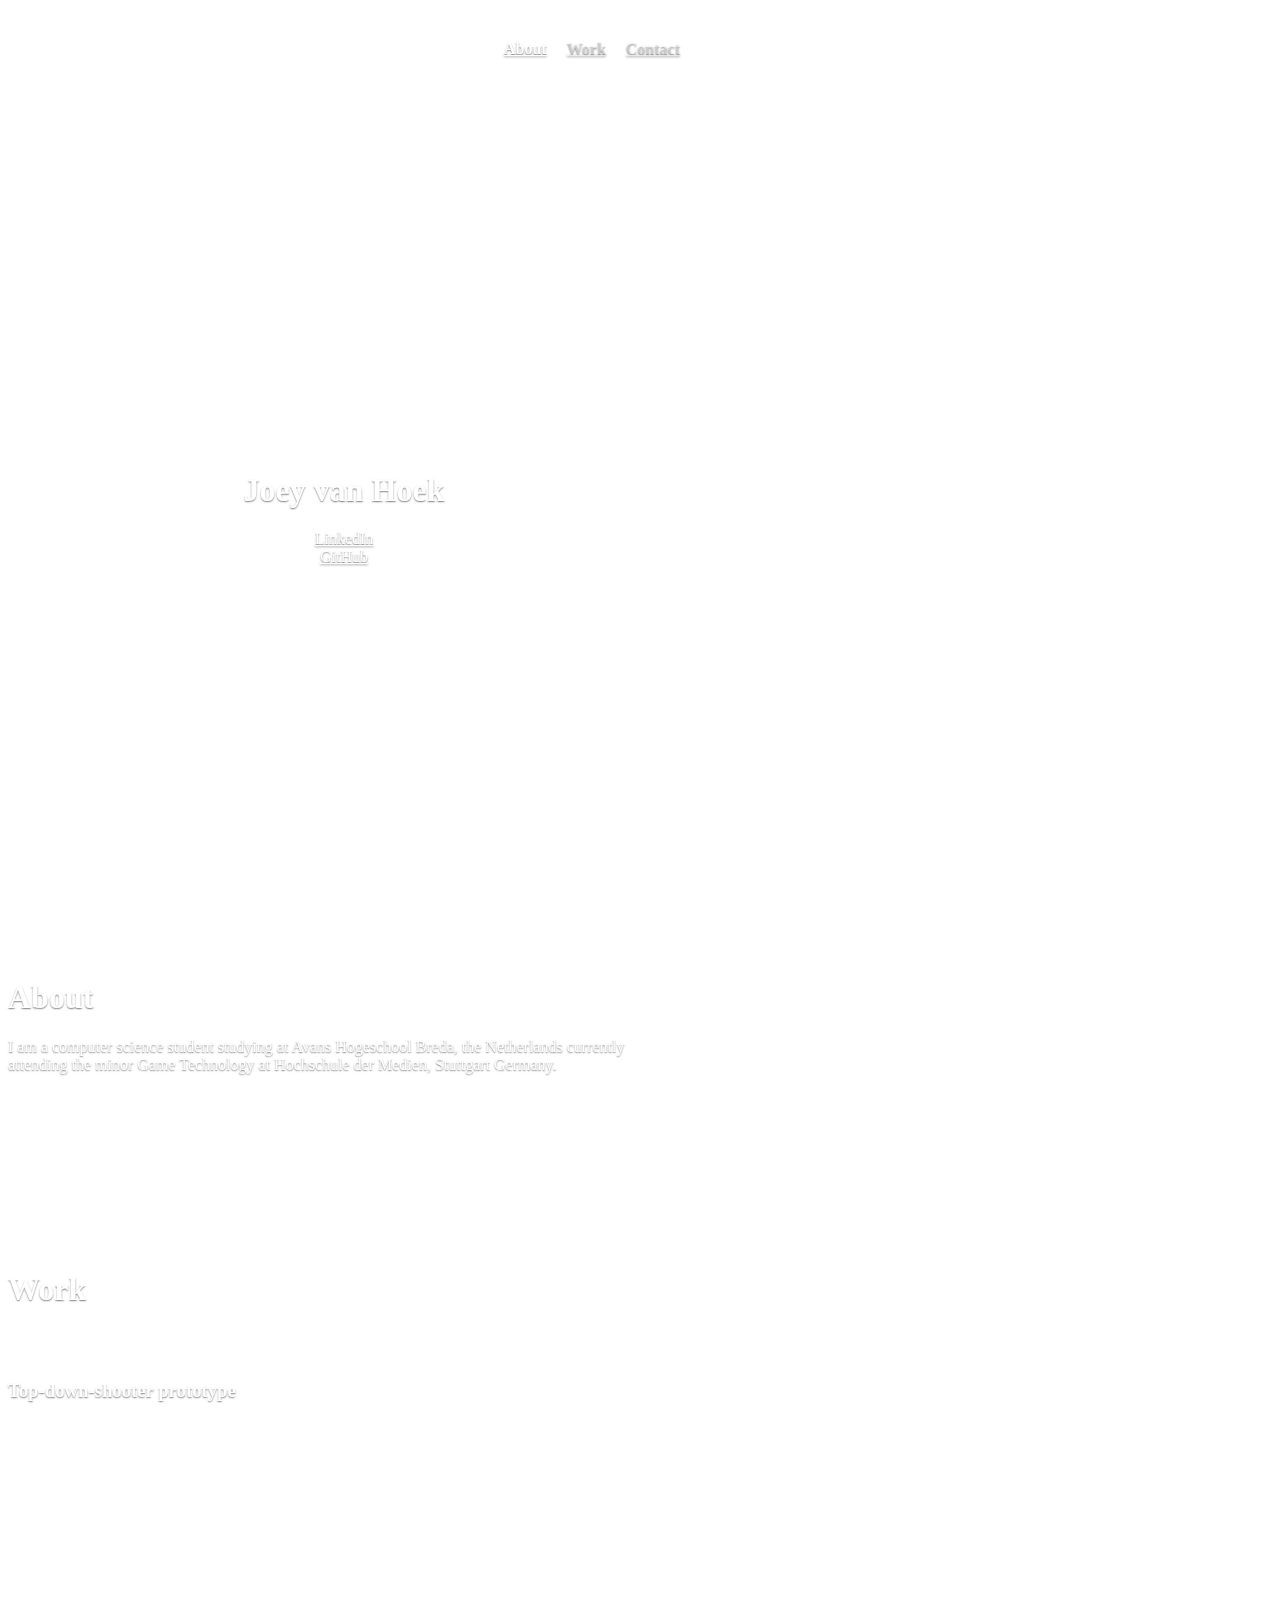
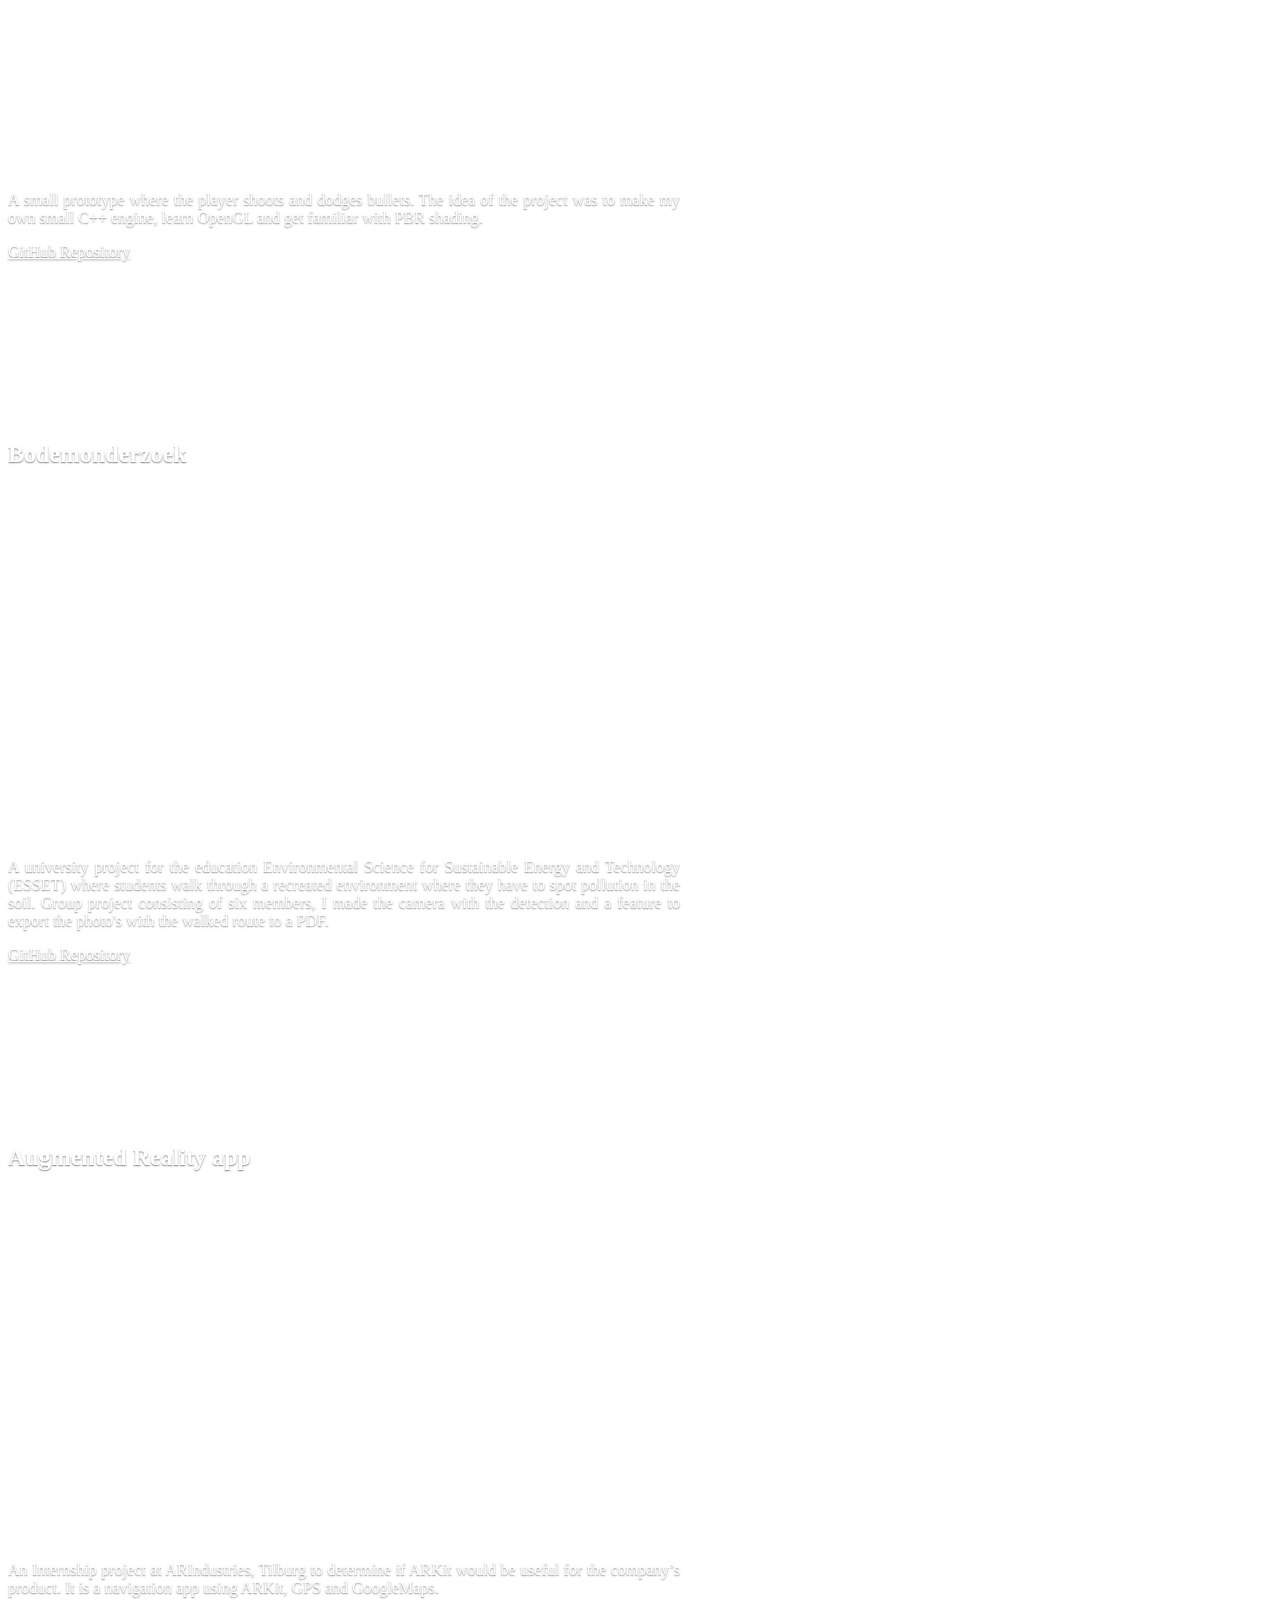
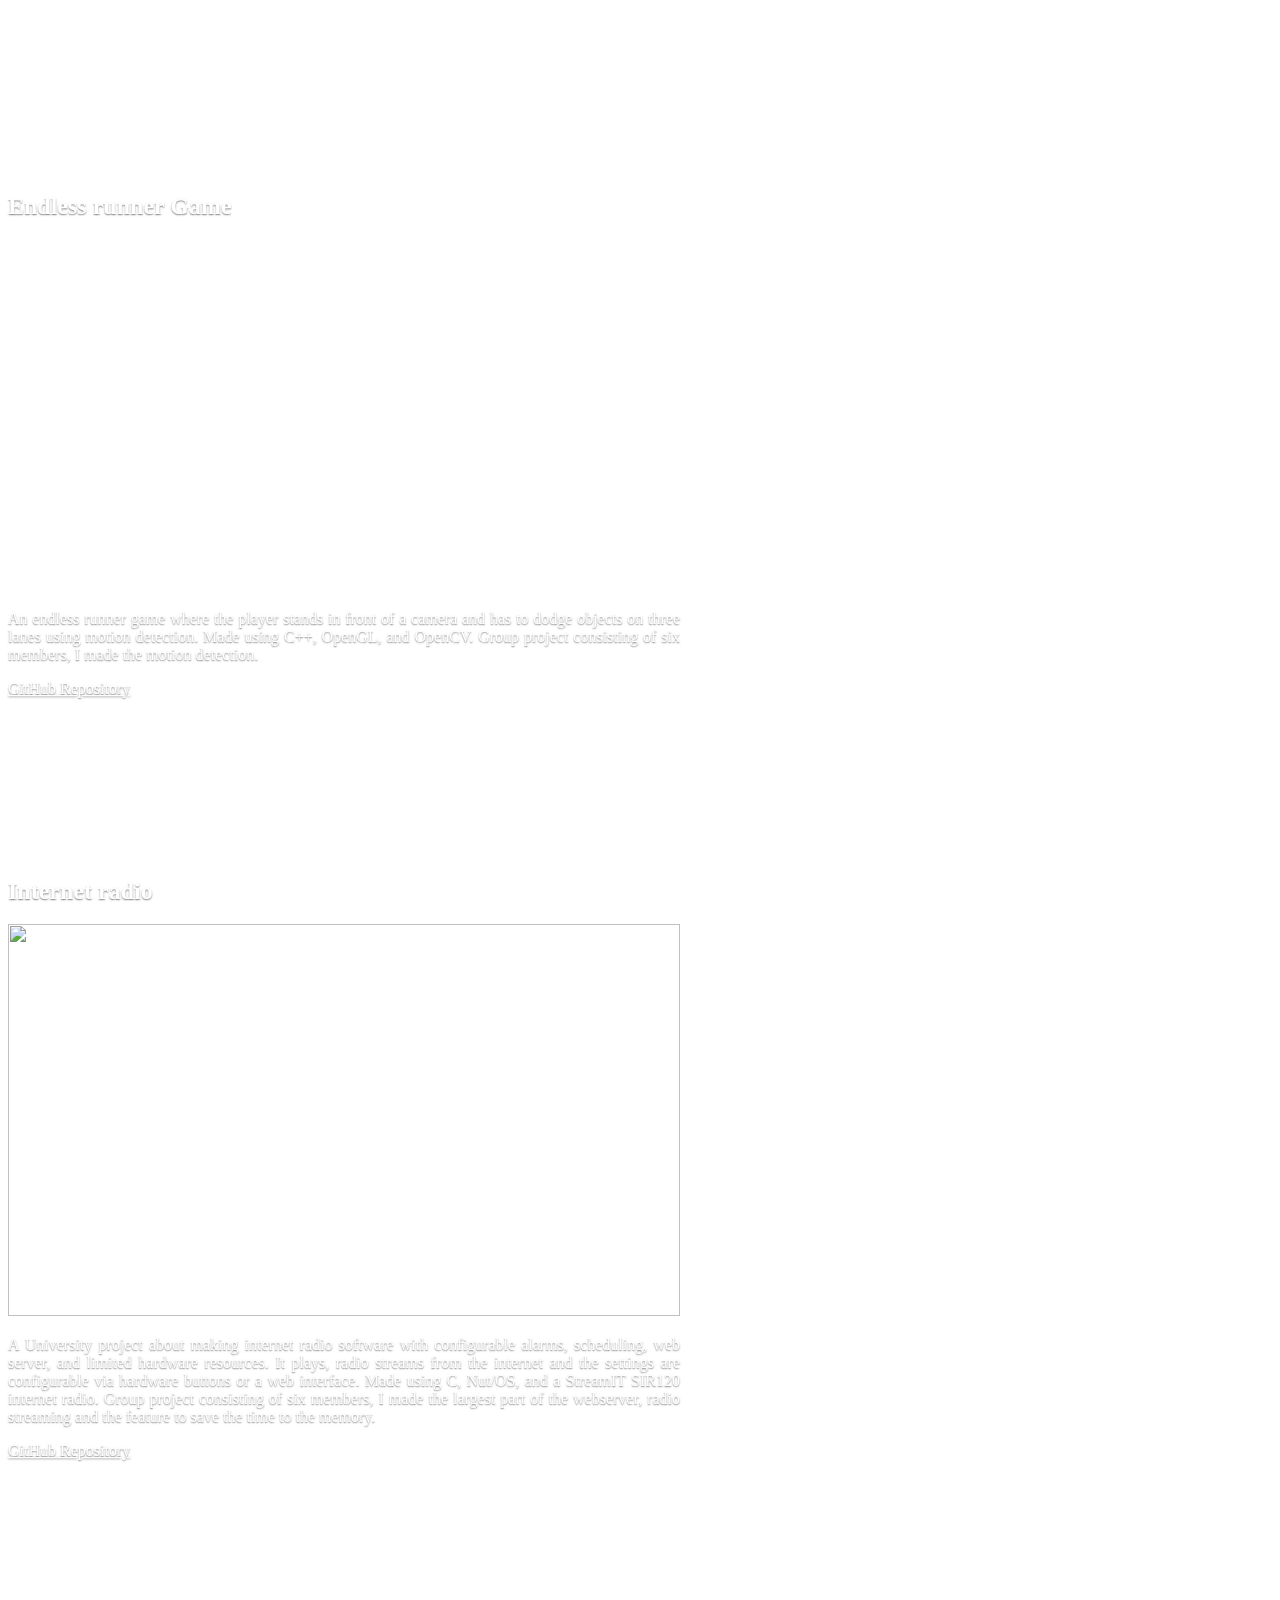
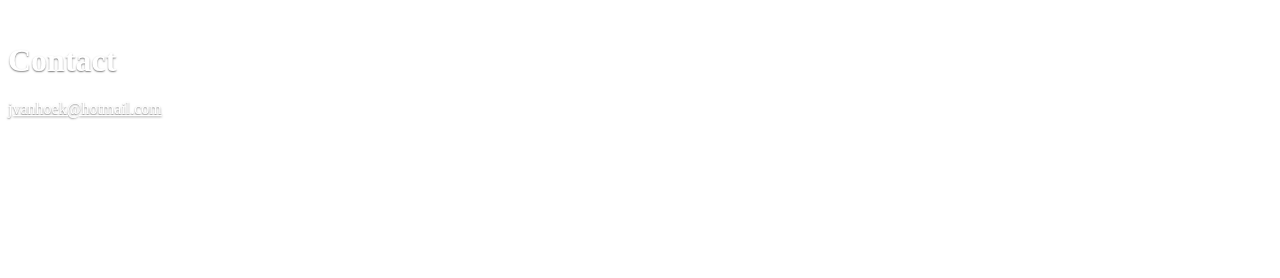
==== index.html @ 8d426c29 "merge, tweaking the shader colours and the text" ====
<!doctype html>
<html lang="en">
<head>
  <meta charset="utf-8">
  <meta name="viewport" content="width=device-width, initial-scale=1, shrink-to-fit=no">
  <meta name="description" content="">
  <meta name="author" content="">
  <!-- <link rel="icon" href="../../../../favicon.ico"> -->

  <title>Joey van Hoek</title>

  <!-- Bootstrap core CSS and JS -->
  <link rel="stylesheet" href="https://stackpath.bootstrapcdn.com/bootstrap/4.1.3/css/bootstrap.min.css" integrity="sha384-MCw98/SFnGE8fJT3GXwEOngsV7Zt27NXFoaoApmYm81iuXoPkFOJwJ8ERdknLPMO" crossorigin="anonymous">

  <meta name="theme-color" content="#e8743a" />

  <!-- Custom styles for this template -->
  <link href="cover.css" rel="stylesheet">
</head>

<body class="text-center">

  <script src="dist/js/three.js"></script>
  <canvas style="position: fixed;"></canvas>
  <script src="main.js"></script>

  <!--Navigation bar -->
  <div class="cover-container d-flex w-100 h-100 p-3 mx-auto flex-column">
    <nav>
      <header class="masthead mb-auto">
        <div class="container d-flex flex-column flex-md-row justify-content-center">
          <!-- <h3 class="masthead-brand">Joey van Hoek</h3> -->
          <nav class="nav nav-masthead justify-content-center">
            <a class="nav-link active" href="#About">About</a>
            <a class="nav-link" href="#Work">Work</a>
            <a class="nav-link" href="#Contact">Contact</a>
          </nav>
        </div>
      </header>
    </nav>


    <!-- main content -->
    <main role="main" class="cover-container">

      <!-- Splash screen -->
      <div class="splash-screen flex-splash">
        <h1 class="cover-heading">Joey van Hoek</h1>
        <div class="container-fluid flex-splash">
        <a href="https://www.linkedin.com/in/joey-van-hoek-b24359132/?originalSubdomain=nl">LinkedIn</a> 
        <a href="https://github.com/JoeyAnthony">GitHub</a> 
        <!-- <a href="">Email</a> -->
        </div>
<!--         <p class="lead">Cover is a one-page template for building simple and beautiful home pages. Download, edit the text, and add your own fullscreen background photo to make it your own.</p>
        <p class="lead">
          <a href="#" class="btn btn-lg btn-secondary">Learn more</a>
        </p> -->
      </div>

      <!-- About -->
      <h1 id="About" class="cover-heading">About</h1>
      <p class="lead">I am a computer science student studying at Avans Hogeschool Breda, the Netherlands currently attending the minor Game Technology at Hochschule der Medien, Stuttgart Germany.</p>

      <!-- Work -->
      
      <div class="container-fluid">
        <div class="col">

          <div class=" justify-content-center work-title">
            <h1 id="Work" class="cover-heading">Work</h1>
          </div>

          <div class="row justify-content-center main-content">
            <h3 class="cover-heading">Top-down-shooter prototype</h3>
            <iframe width="600" height="350" src="https://www.youtube.com/embed/SGxJOsgqsA8?rel=0" frameborder="0" allow="accelerometer; autoplay; encrypted-media; gyroscope; picture-in-picture" allowfullscreen></iframe>
            <p class="lead nice-text">A small prototype where the player shoots and dodges bullets. The idea of the project was to make my own small C++ engine, learn OpenGL and get familiar with PBR shading.</p>
            <a href="https://github.com/JoeyAnthony/OpenGL_Engine_Project">GitHub Repository</a>
          </div>

          <div class="row justify-content-center main-content">
            <h2 class="cover-heading">Bodemonderzoek</h2>
            <iframe width="600" height="350" src="https://www.youtube.com/embed/TP6WQe55UQI?rel=0" frameborder="0" allow="accelerometer; autoplay; encrypted-media; gyroscope; picture-in-picture" allowfullscreen></iframe>
            <p class="lead nice-text">A university project for the education Environmental Science for Sustainable Energy and Technology (ESSET) where students walk through a recreated environment where they have to spot pollution in the soil. Group project consisting  of six members, I made the camera with the detection and a feature to export the photo's with the walked route to a PDF.</p>
            <a href="https://github.com/JoeyAnthony/Bodemonderzoek">GitHub Repository</a>
          </div>

          <div class="row justify-content-center main-content">
            <h2 class="cover-heading">Augmented Reality app</h2>
            <iframe width="600" height="350" src="https://www.youtube.com/embed/XKqz7r3mHWg?rel=0" frameborder="0" allow="accelerometer; autoplay; encrypted-media; gyroscope; picture-in-picture" allowfullscreen></iframe>
            <p class="lead nice-text">An Internship project at ARIndustries, Tilburg to determine if ARKit would be useful for the company’s product. It is a navigation app using ARKit, GPS and GoogleMaps.</p>
          </div>

          <div class="row justify-content-center main-content">
            <h2 class="cover-heading">Endless runner Game</h2>
            <iframe width="600" height="350" src="https://www.youtube.com/embed/BQoo2E1AMGs?rel=0&hd=1" frameborder="0" allow="accelerometer; autoplay; encrypted-media; gyroscope; picture-in-picture" allowfullscreen></iframe>
            <p class="lead nice-text">An endless runner game where the player stands in front of a camera and has to dodge objects on three lanes using motion detection. Made using C++, OpenGL, and OpenCV. Group project consisting of six members, I made the motion detection.</p>
            <a href="https://github.com/TIProjects/Periode4-Proftaak">GitHub Repository</a>
          </div>

          <div class="row justify-content-center main-content">
            <h2 class="cover-heading">Internet radio</h2>
            <img width="600" height="350" src="images/radiojpgpng.jpg">
            <p class="lead nice-text">A University project about making internet radio software with configurable alarms, scheduling, web server, and limited hardware resources. It plays, radio streams from the internet and the settings are configurable via hardware buttons or a web interface. Made using C, Nut/OS, and a StreamIT SIR120 internet radio. Group project consisting of six members, I made the largest part of the webserver, radio streaming and the feature to save the time to the memory.</p>
            <a href="https://github.com/JoeyAnthony/Internet_radio">GitHub Repository</a>
          </div>
        </div>
      </div>

      <!-- Contact -->
      <h1 id="Contact" >Contact</h1>
      <div class="main-content flex-column">
        <!-- <p class="lead">Email</p> -->
        <a class="lead" href="mailto:jvanhoek@hotmail.com">jvanhoek@hotmail.com</a>
      </div>
      

    </main>

    <footer class="mastfoot mt-auto">
      <div class="inner">
        <!--           <p>Cover template for <a href="https://getbootstrap.com/">Bootstrap</a>, by <a href="https://twitter.com/mdo">@mdo</a>.</p> -->
      </div>
    </footer>
  </div>


    <!-- Bootstrap core JavaScript
      ================================================== -->
      <!-- Placed at the end of the document so the pages load faster -->
      <script src="https://code.jquery.com/jquery-3.3.1.slim.min.js" integrity="sha384-q8i/X+965DzO0rT7abK41JStQIAqVgRVzpbzo5smXKp4YfRvH+8abtTE1Pi6jizo" crossorigin="anonymous"></script>


      <script src="https://stackpath.bootstrapcdn.com/bootstrap/4.1.3/js/bootstrap.min.js" integrity="sha384-ChfqqxuZUCnJSK3+MXmPNIyE6ZbWh2IMqE241rYiqJxyMiZ6OW/JmZQ5stwEULTy" crossorigin="anonymous"></script>

      <script src="https://cdnjs.cloudflare.com/ajax/libs/popper.js/1.14.3/umd/popper.min.js" integrity="sha384-ZMP7rVo3mIykV+2+9J3UJ46jBk0WLaUAdn689aCwoqbBJiSnjAK/l8WvCWPIPm49" crossorigin="anonymous"></script>
    </body>
    </html>
---- cover.css ----
/*
 * Globals
 */

/* Links */
a,
a:focus,
a:hover {
  color: #fff;
}

/* Custom default button */
.btn-secondary,
.btn-secondary:hover,
.btn-secondary:focus {
  color: #333;
  text-shadow: none; /* Prevent inheritance from `body` */
  background-color: #fff;
  border: .05rem solid #fff;
}


/*
 * Base structure
 */

html,
body {
  height: 100%;
}

body {
  display: -ms-flexbox;
  display: flex;
  color: #fff;
  overflow-x: hidden;
  text-shadow: 0 .05rem .1rem rgba(0, 0, 0, .5);
  /*box-shadow: inset 0 0 5rem rgba(0, 0, 0, .5);*/
}

/*
 * Canvas
*/
canvas {
  width: 100%;
  height: 100%;
  display: block;
  position: fixed;
  top: 0;
  left: 0;
  z-index: -9999; 
}

img {
  width: 100%;
  height: 100%;
}

.splash-screen{
  width:100vw;
  height:100vh;
}
.flex-splash{
  display: flex;
  flex-direction: column;
  align-items: center;
  justify-content: center;
  width: 100%;
}

.cover-container {
  max-width: 42em;
}

.center-height{
  margin: auto;
}

/*
 * Header
 */
.masthead {
  margin-bottom: 2rem;
}

.masthead-brand {
  margin-bottom: 0;
}

.nav-masthead .nav-link {
  padding: .25rem 0;
  font-weight: 700;
  color: rgba(255, 255, 255, .5);
  background-color: transparent;
  border-bottom: .25rem solid transparent;
}

.nav-masthead .nav-link:hover,
.nav-masthead .nav-link:focus {
  border-bottom-color: rgba(255, 255, 255, .25);
}

.nav-masthead .nav-link + .nav-link {
  margin-left: 1rem;
}

.nav-masthead .active {
  color: #fff;
  border-bottom-color: #fff;
}

@media (min-width: 48em) {
  .masthead-brand {
    float: left;
  }
  .nav-masthead {
    float: right;
  }
}

/*
 * Main content
 */
 .main-content{
  padding:  0 0 10em ;
 }

/*
 * Cover
 */
.cover {
  padding: 0 1.5rem;
}
.work-title {
  padding: 10em 0em 2em 0;
}
.cover .btn-lg {
  padding: .75rem 1.25rem;
  font-weight: 700;
}

.nice-text{
  text-align: justify;
}

/*
 * Footer
 */
.mastfoot {
  color: rgba(255, 255, 255, .5);
}
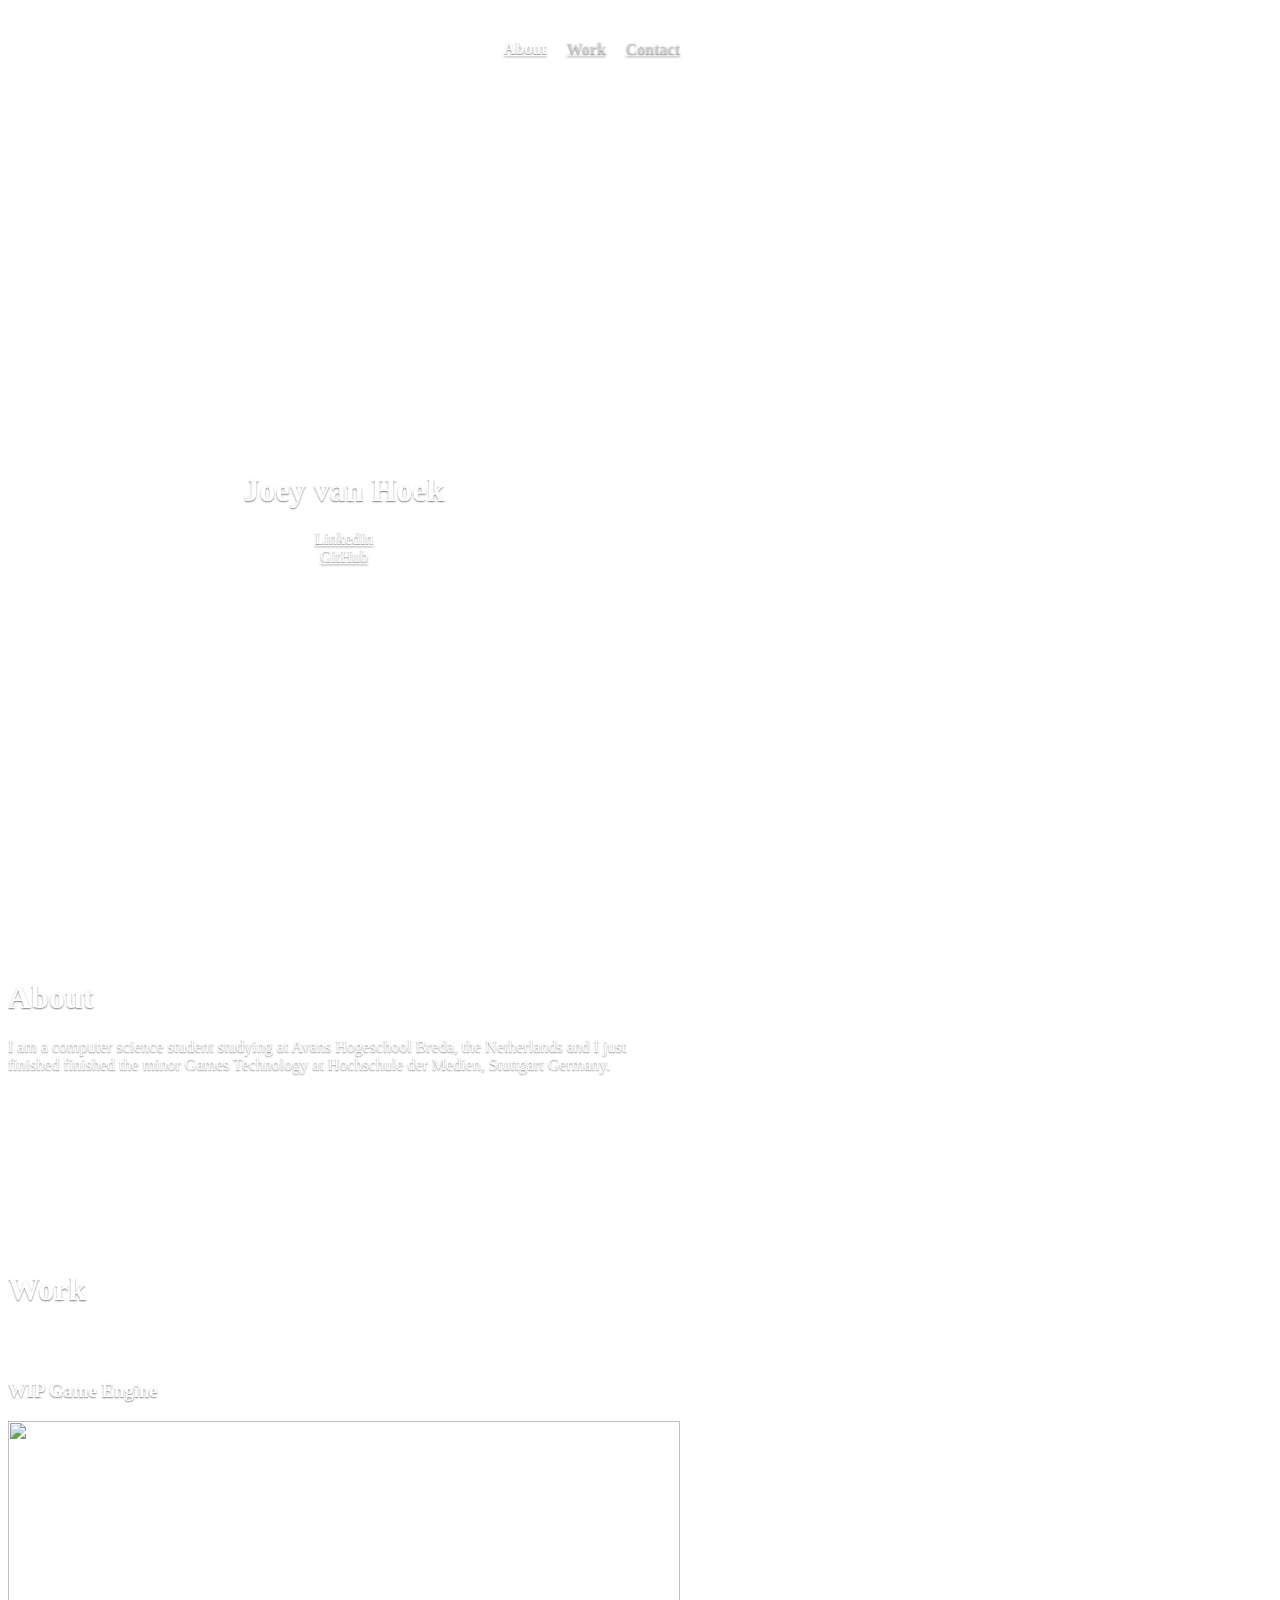
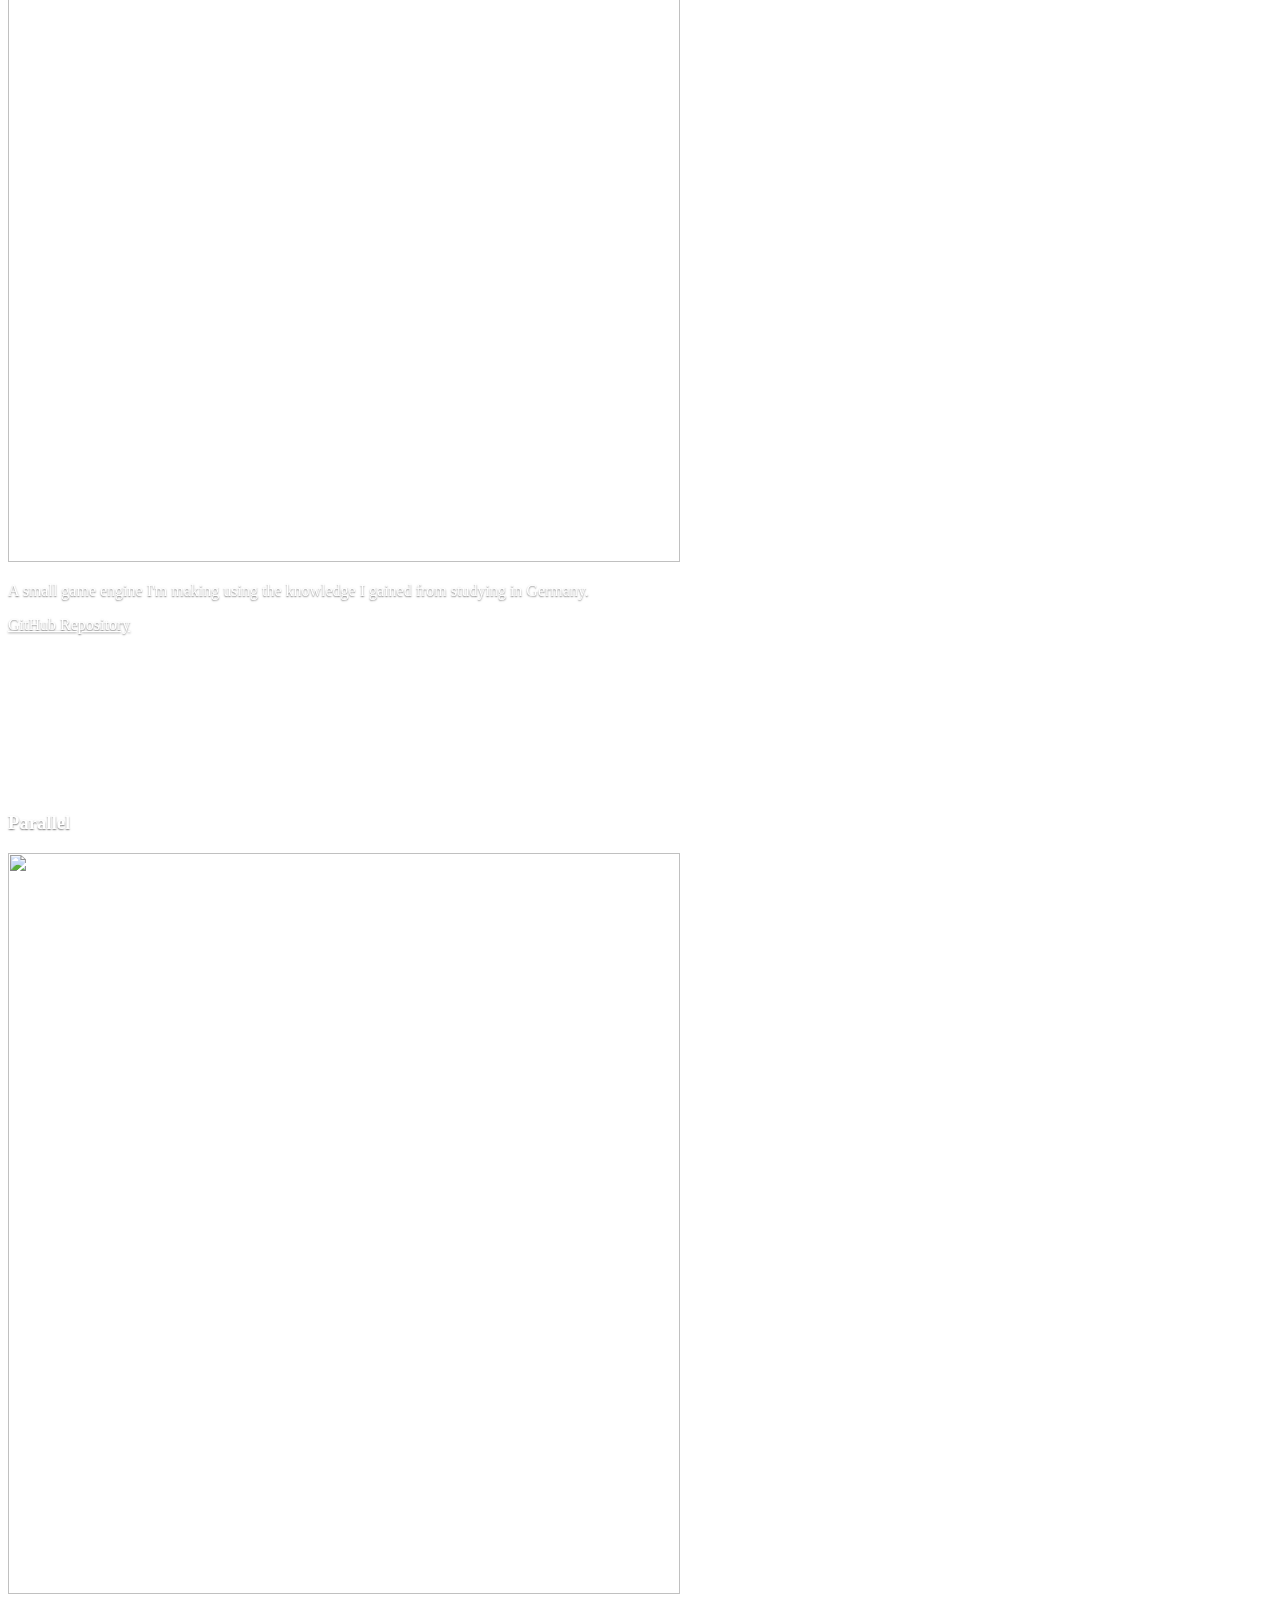
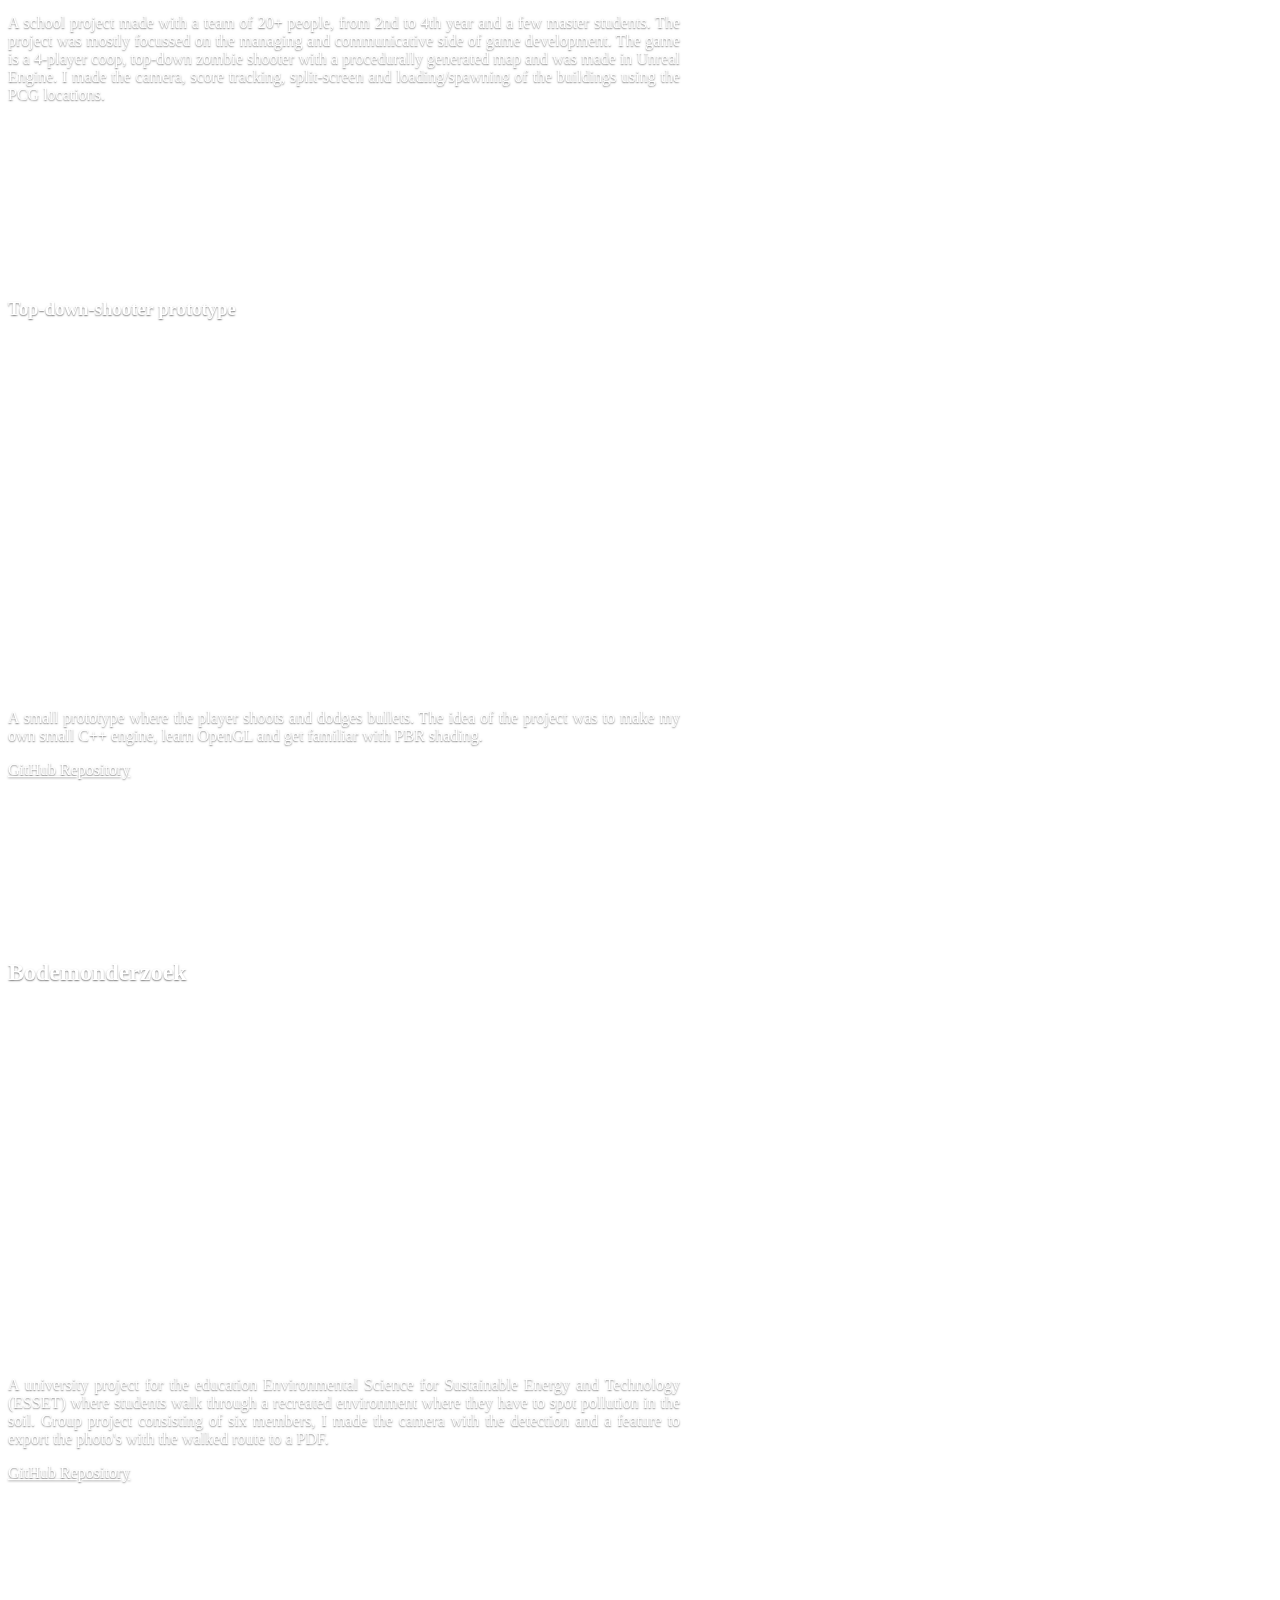
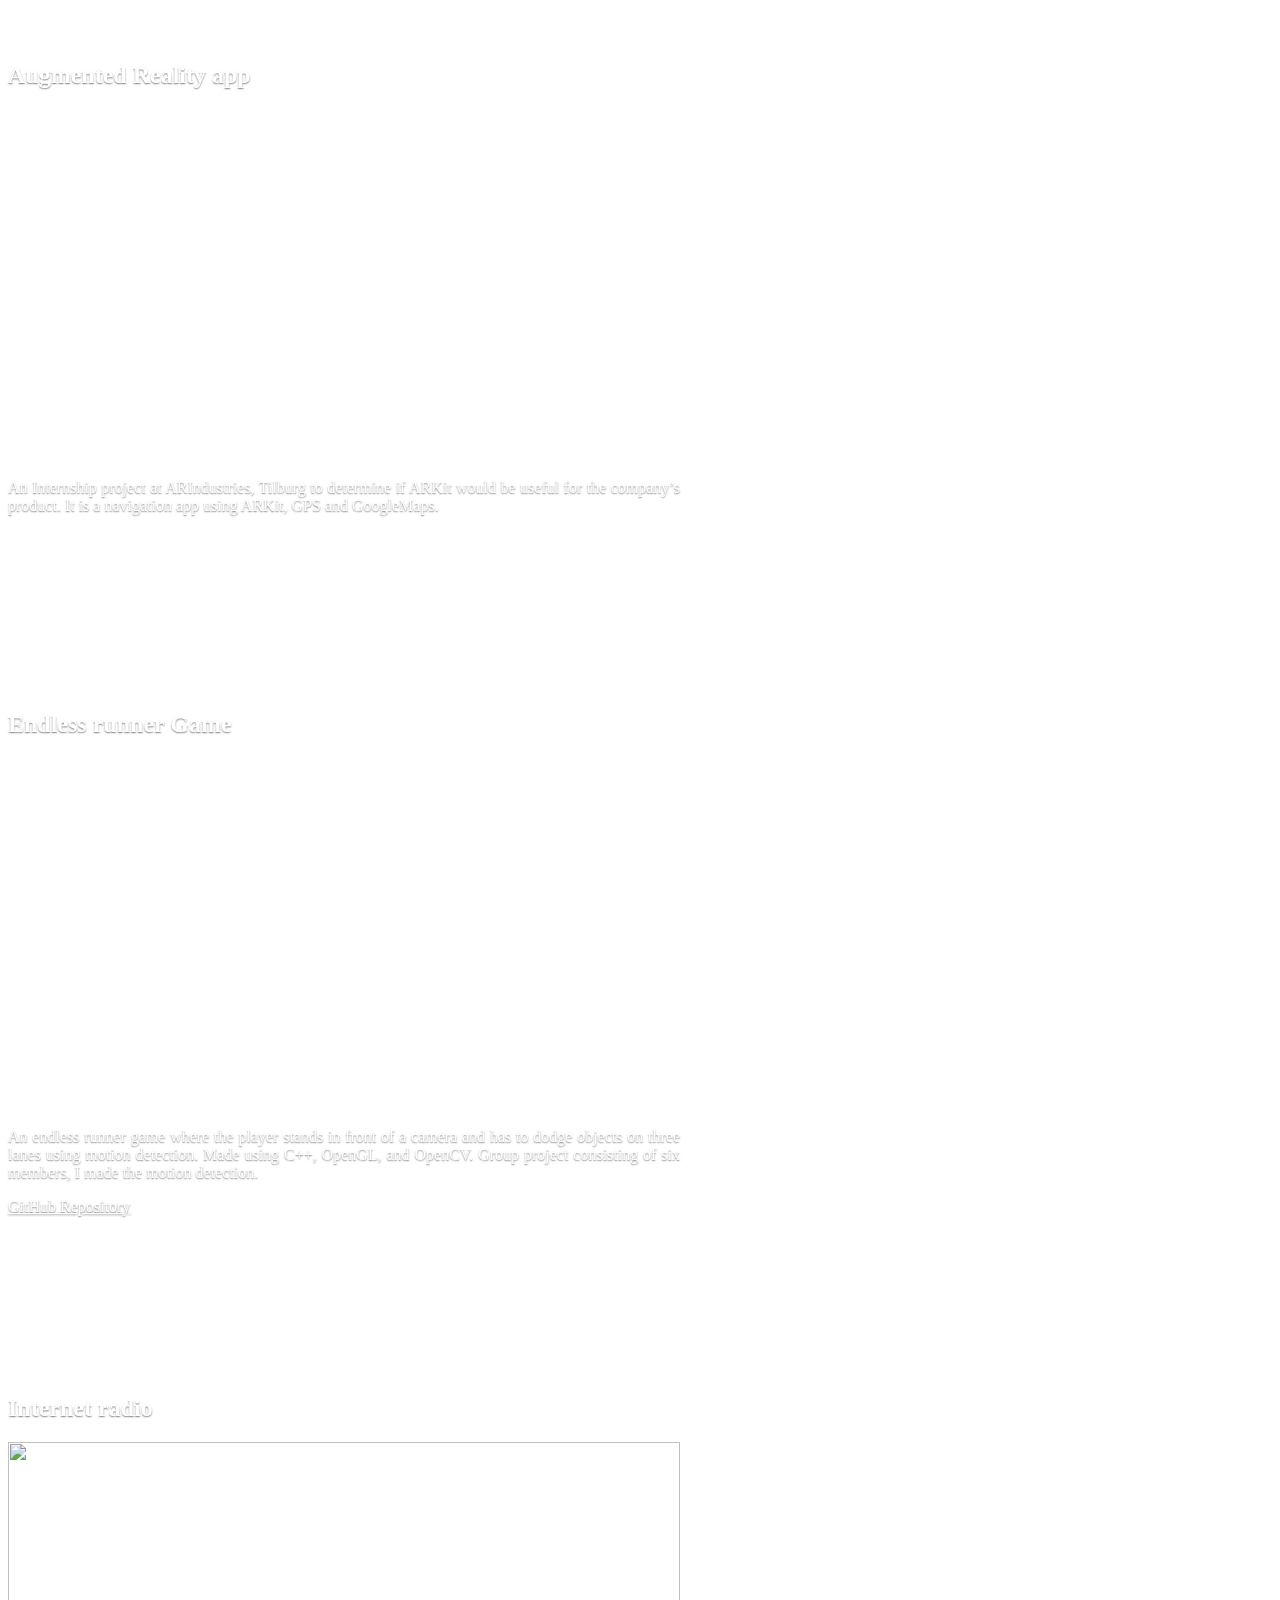
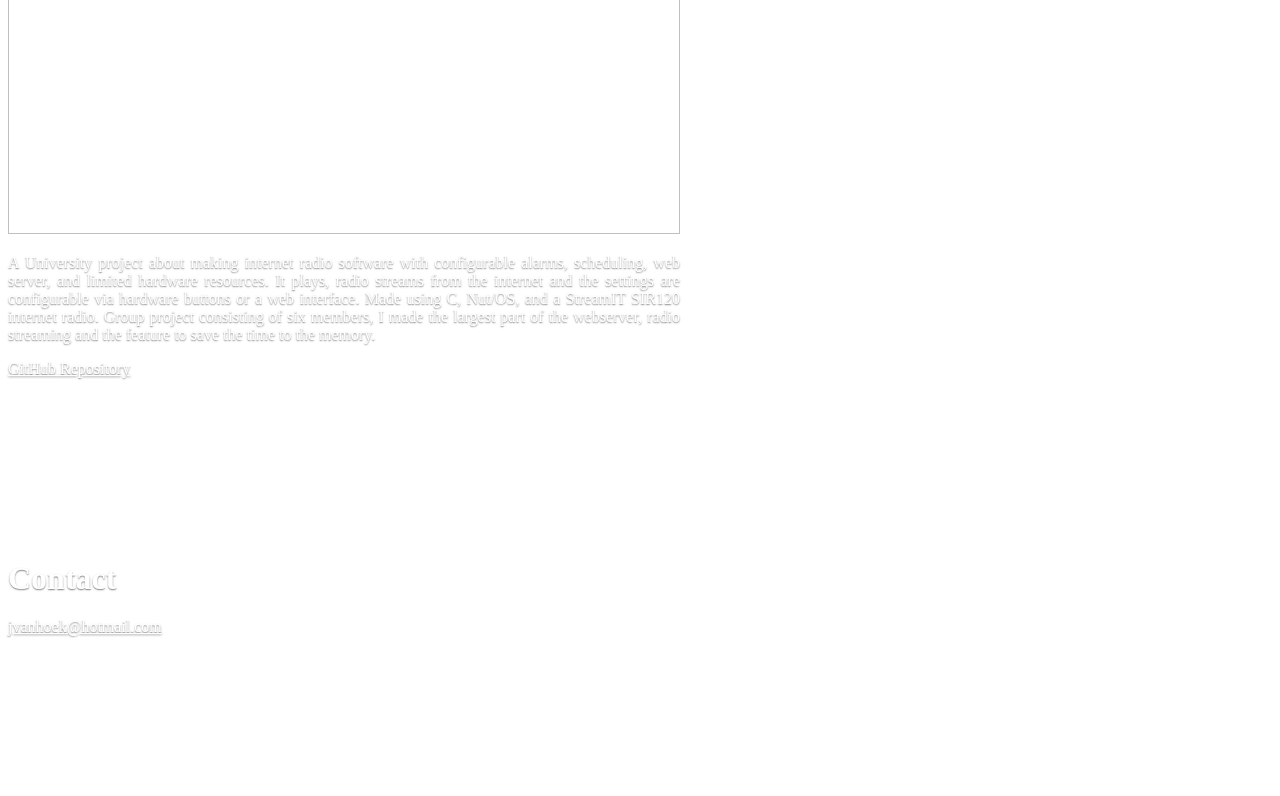
==== commit 5653b446: "update" ====
--- a/index.html
+++ b/index.html
@@ -59,7 +59,7 @@
 
       <!-- About -->
       <h1 id="About" class="cover-heading">About</h1>
-      <p class="lead">I am a computer science student studying at Avans Hogeschool Breda, the Netherlands currently attending the minor Game Technology at Hochschule der Medien, Stuttgart Germany.</p>
+      <p class="lead">I am a computer science student studying at Avans Hogeschool Breda, the Netherlands and I just finished finished the minor Games Technology at Hochschule der Medien, Stuttgart Germany.</p>
 
       <!-- Work -->
       
@@ -68,6 +68,22 @@
 
           <div class=" justify-content-center work-title">
             <h1 id="Work" class="cover-heading">Work</h1>
+          </div>
+
+          <div class="row justify-content-center main-content">
+            <h3 class="cover-heading">WIP Game Engine</h3>
+            <img width="451" height=497 src="https://github.com/JoeyAnthony/engineimg2.png">
+            <p class="lead nice-text">A small game engine I'm making using the knowledge I gained from studying in Germany.</p>
+            <a href="https://github.com/JoeyAnthony/Inituari">GitHub Repository</a>
+          </div>
+
+          <div class="row justify-content-center main-content">
+            
+            <div class="row justify-content-center main-image">
+              <h3 class="cover-heading">Parallel</h3>
+              <img width="451" height=497 src="https://github.com/JoeyAnthony/parallel-poster-final.jpg">
+            </div>
+            <p class="lead nice-text">A school project made with a team of 20+ people, from 2nd to 4th year and a few master students. The project was mostly focussed on the managing and communicative side of game development. The game is a 4-player coop, top-down zombie shooter with a procedurally generated map and was made in Unreal Engine. I made the camera, score tracking, split-screen and loading/spawning of the buildings using the PCG locations.</p>
           </div>
 
           <div class="row justify-content-center main-content">
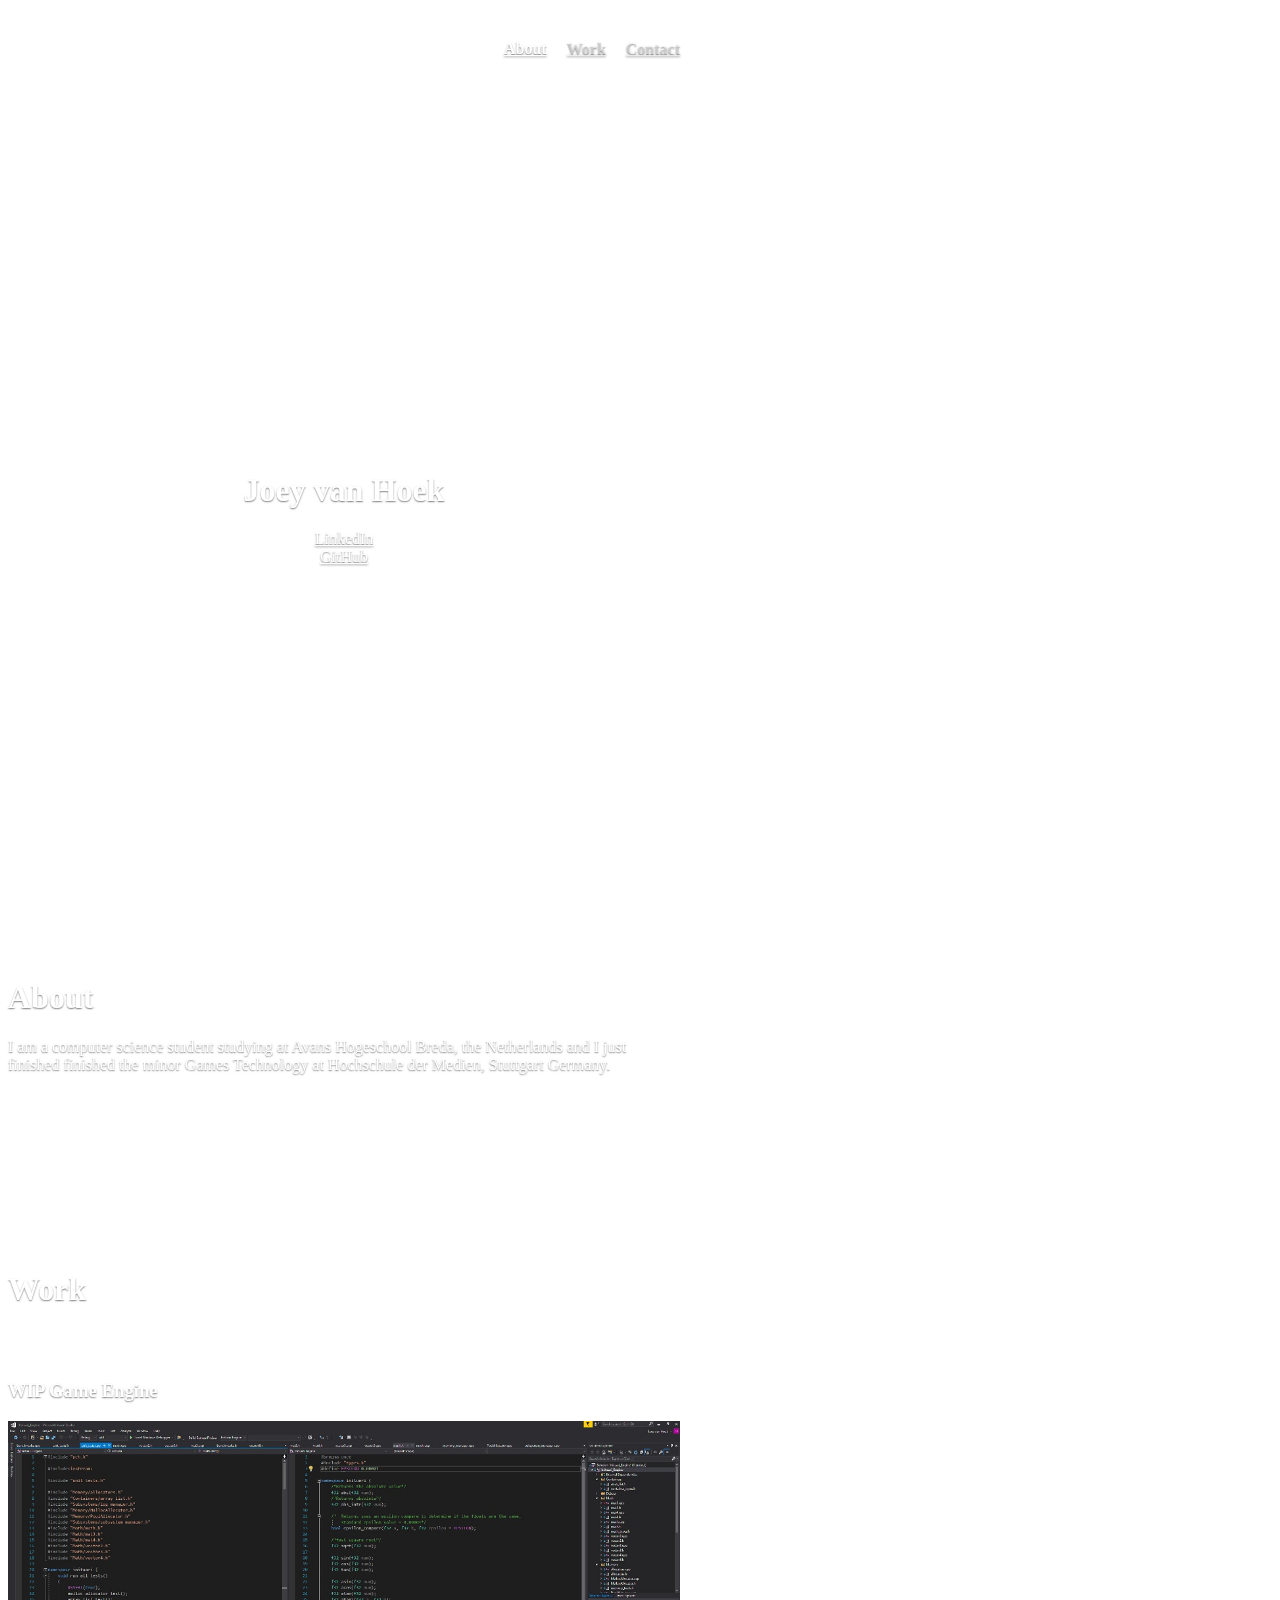
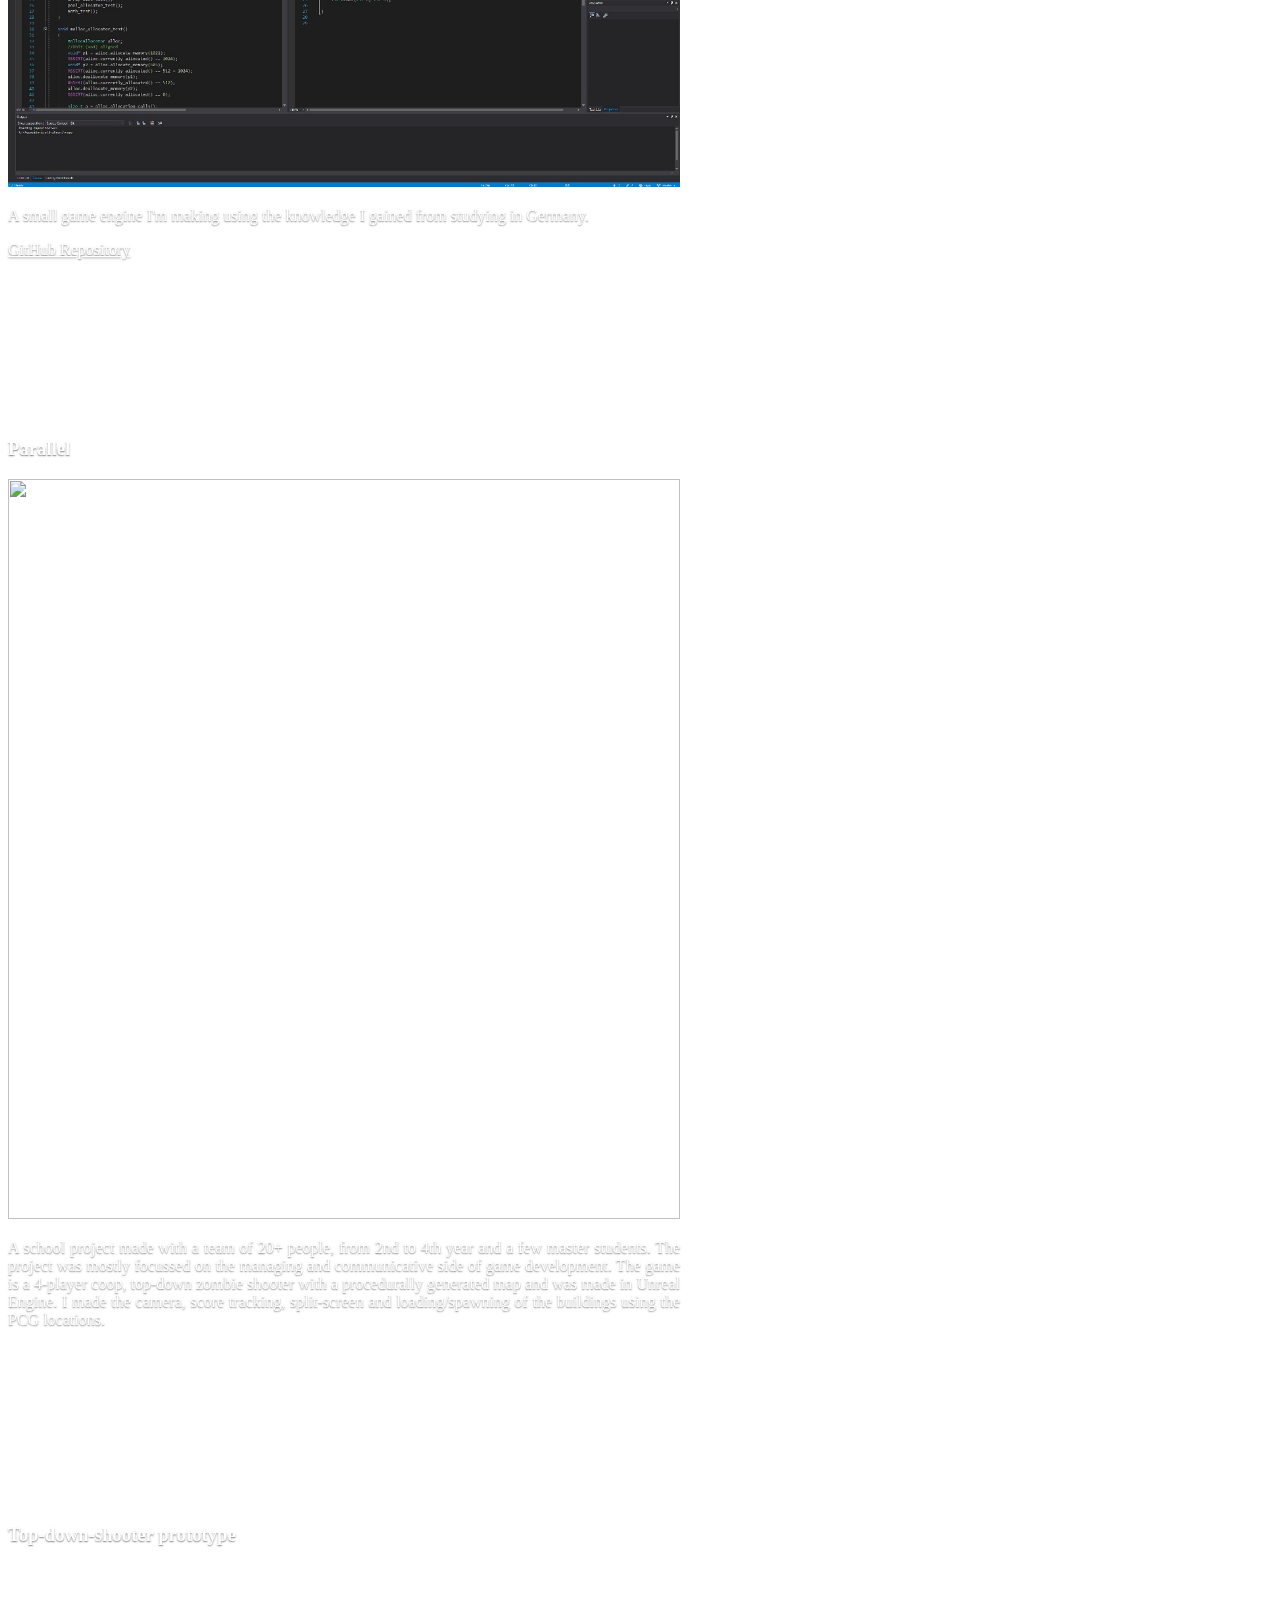
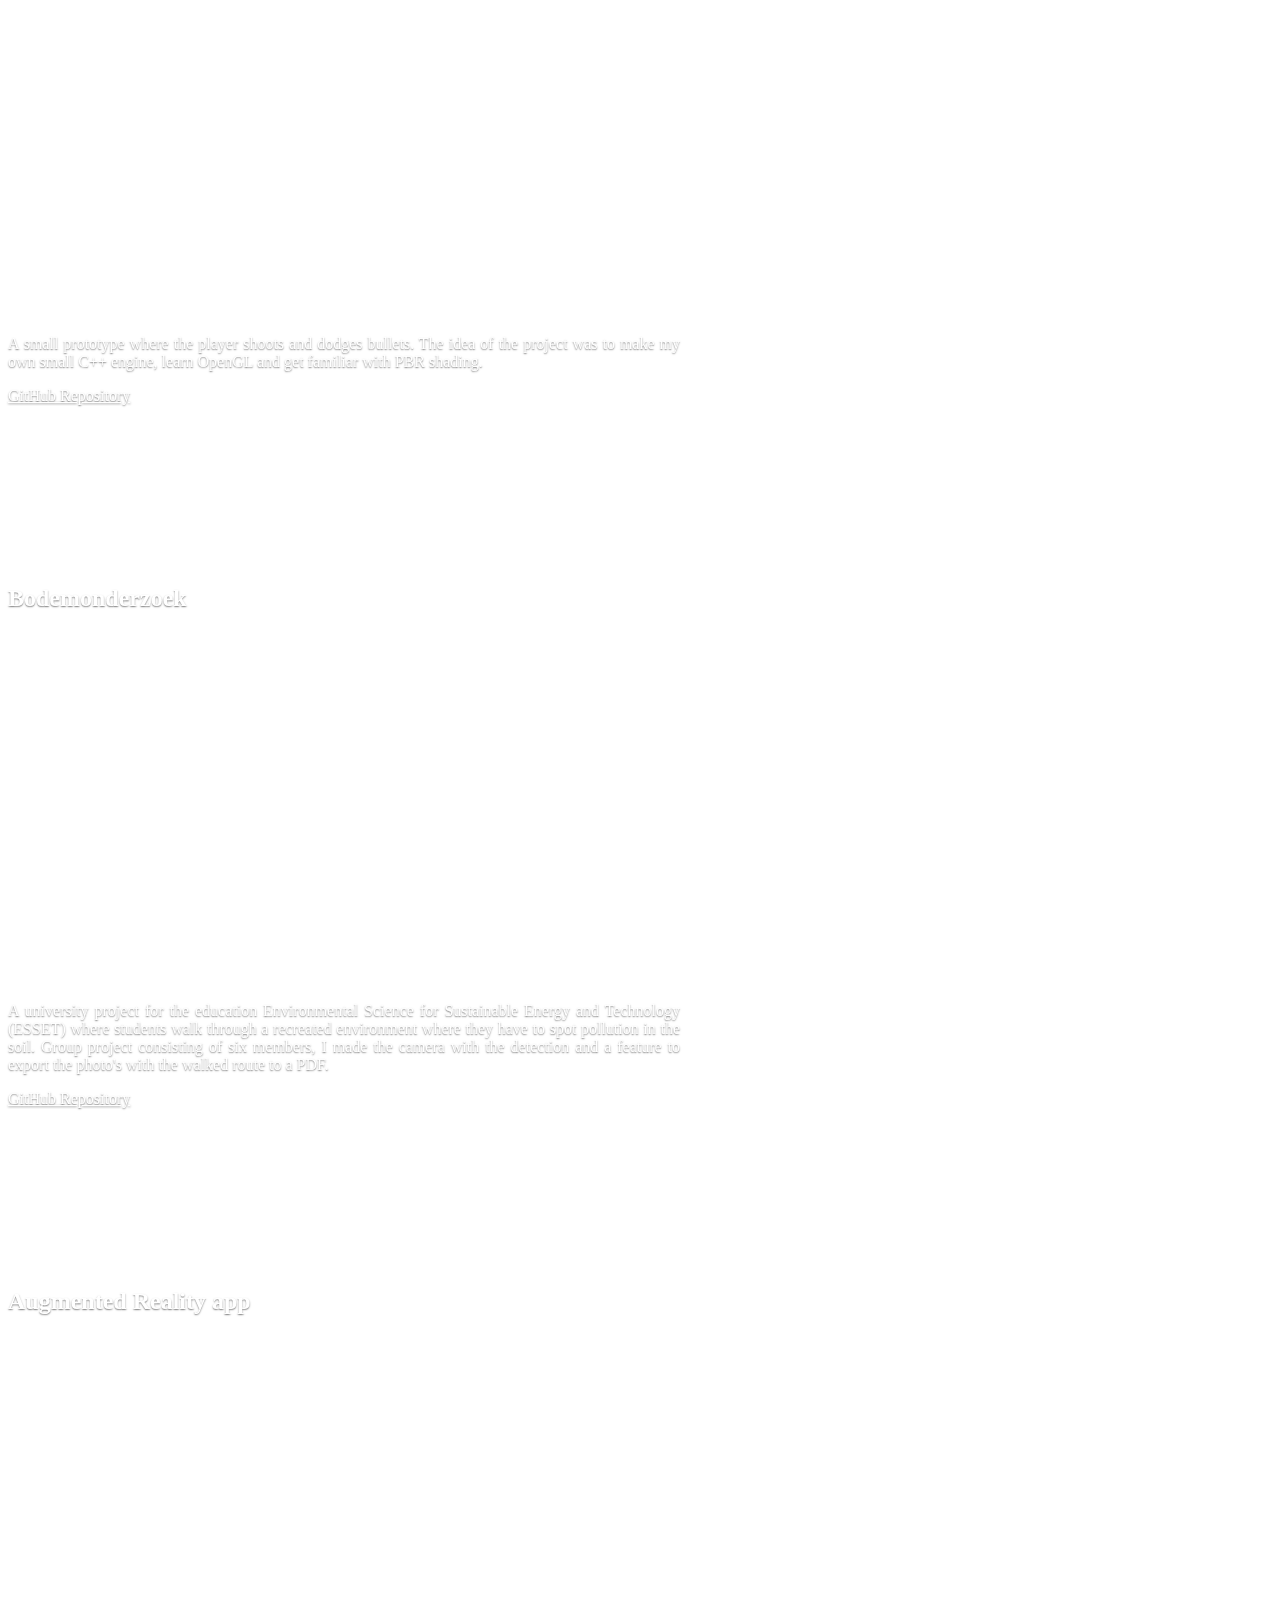
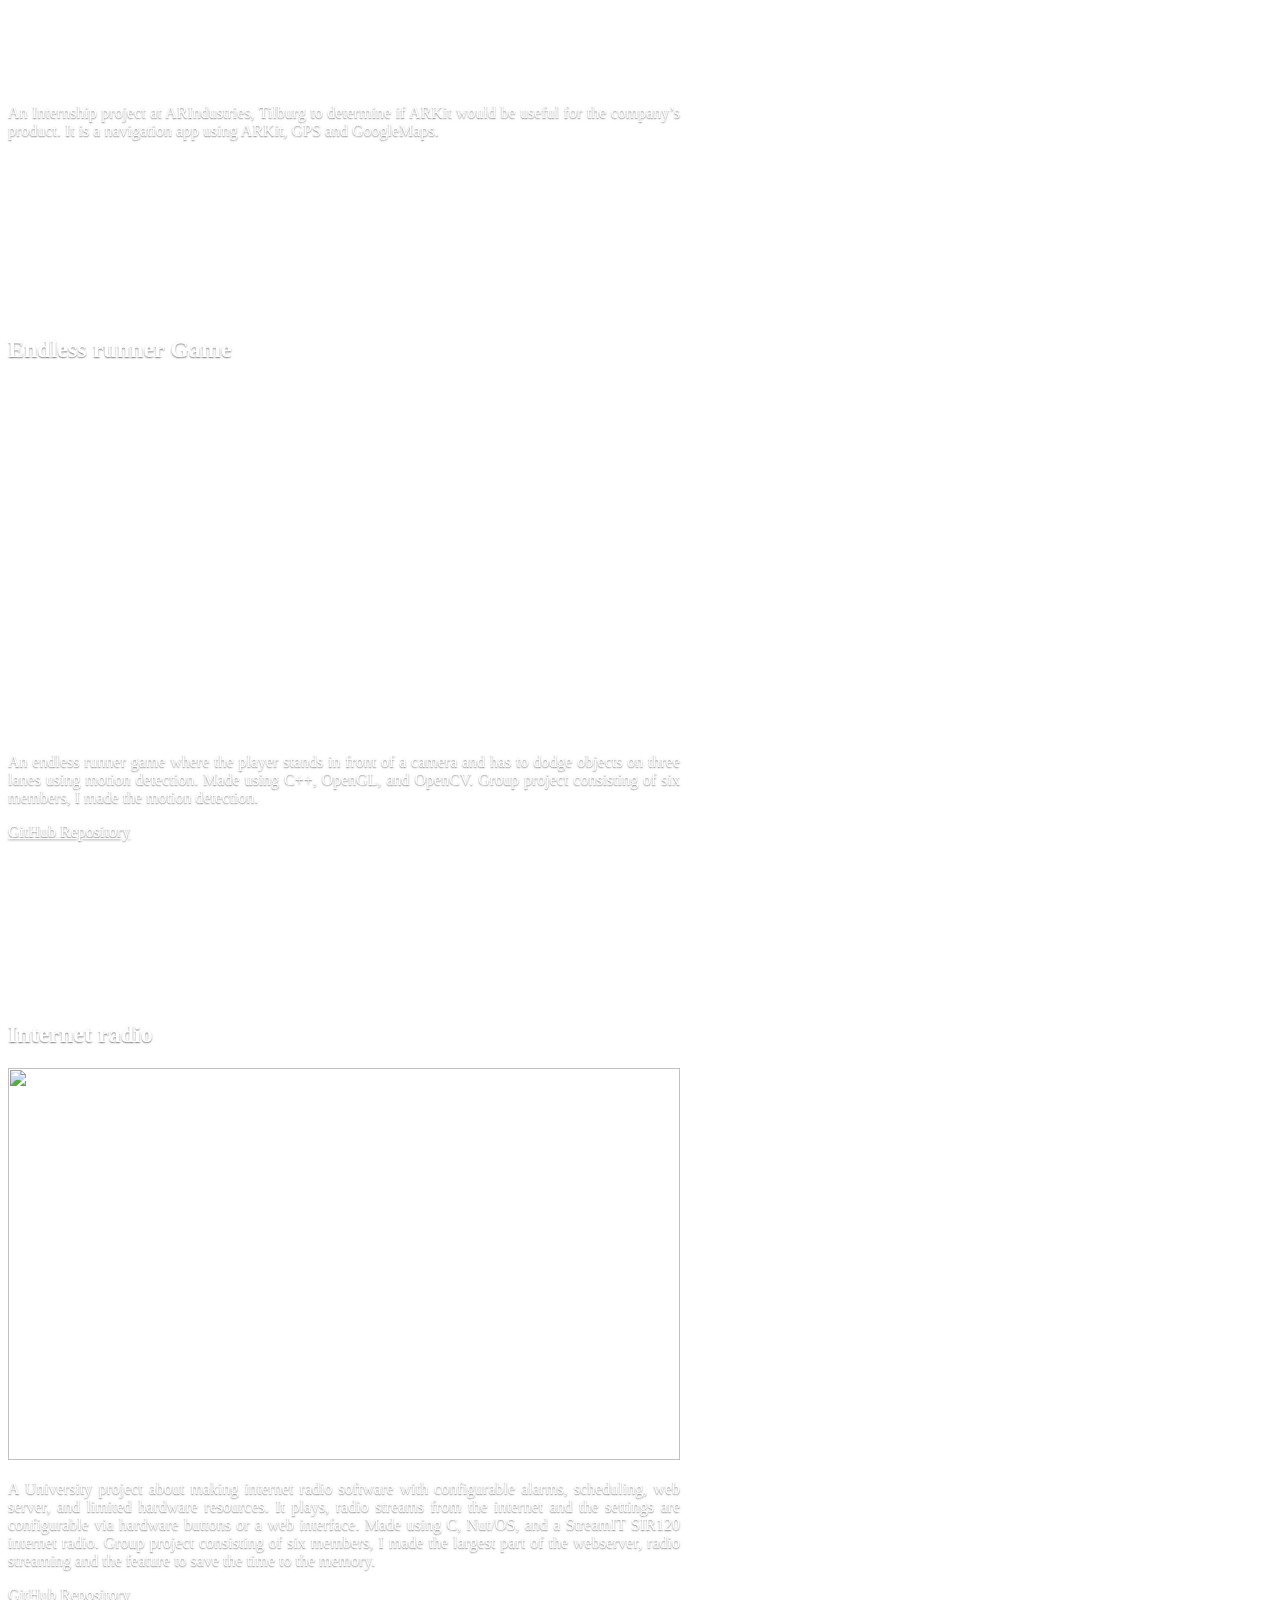
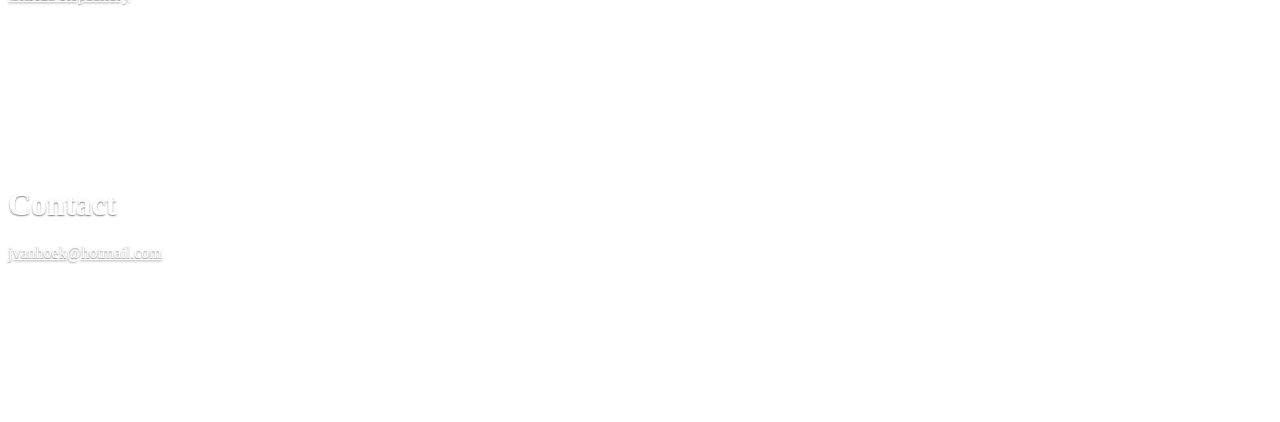
==== commit d395a6b6: "update" ====
--- a/index.html
+++ b/index.html
@@ -72,7 +72,7 @@
 
           <div class="row justify-content-center main-content">
             <h3 class="cover-heading">WIP Game Engine</h3>
-            <img width="451" height=497 src="https://github.com/JoeyAnthony/engineimg2.png">
+            <img width="451" height=497 src="images/engineimg2.jpg">
             <p class="lead nice-text">A small game engine I'm making using the knowledge I gained from studying in Germany.</p>
             <a href="https://github.com/JoeyAnthony/Inituari">GitHub Repository</a>
           </div>
@@ -81,7 +81,7 @@
             
             <div class="row justify-content-center main-image">
               <h3 class="cover-heading">Parallel</h3>
-              <img width="451" height=497 src="https://github.com/JoeyAnthony/parallel-poster-final.jpg">
+              <img width="451" height=497 src="images/parallel-poster-final.jpg">
             </div>
             <p class="lead nice-text">A school project made with a team of 20+ people, from 2nd to 4th year and a few master students. The project was mostly focussed on the managing and communicative side of game development. The game is a 4-player coop, top-down zombie shooter with a procedurally generated map and was made in Unreal Engine. I made the camera, score tracking, split-screen and loading/spawning of the buildings using the PCG locations.</p>
           </div>
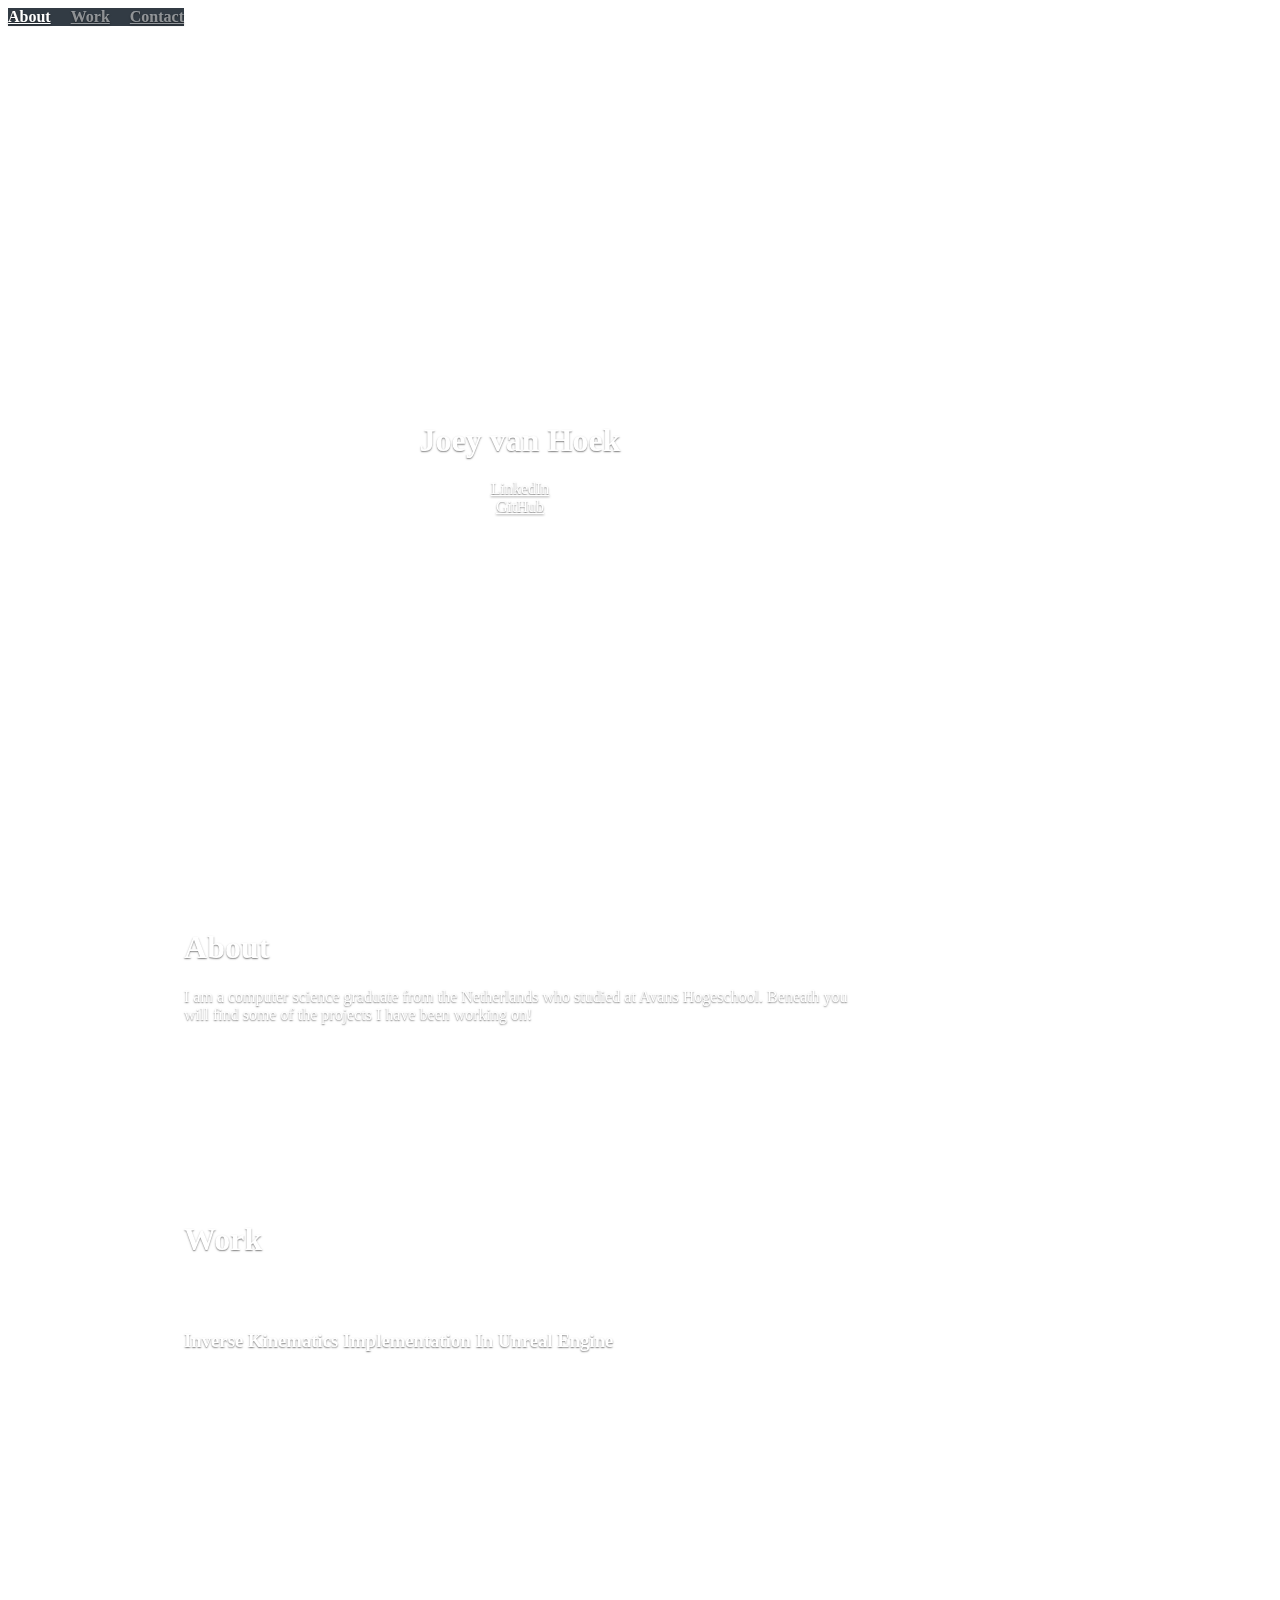
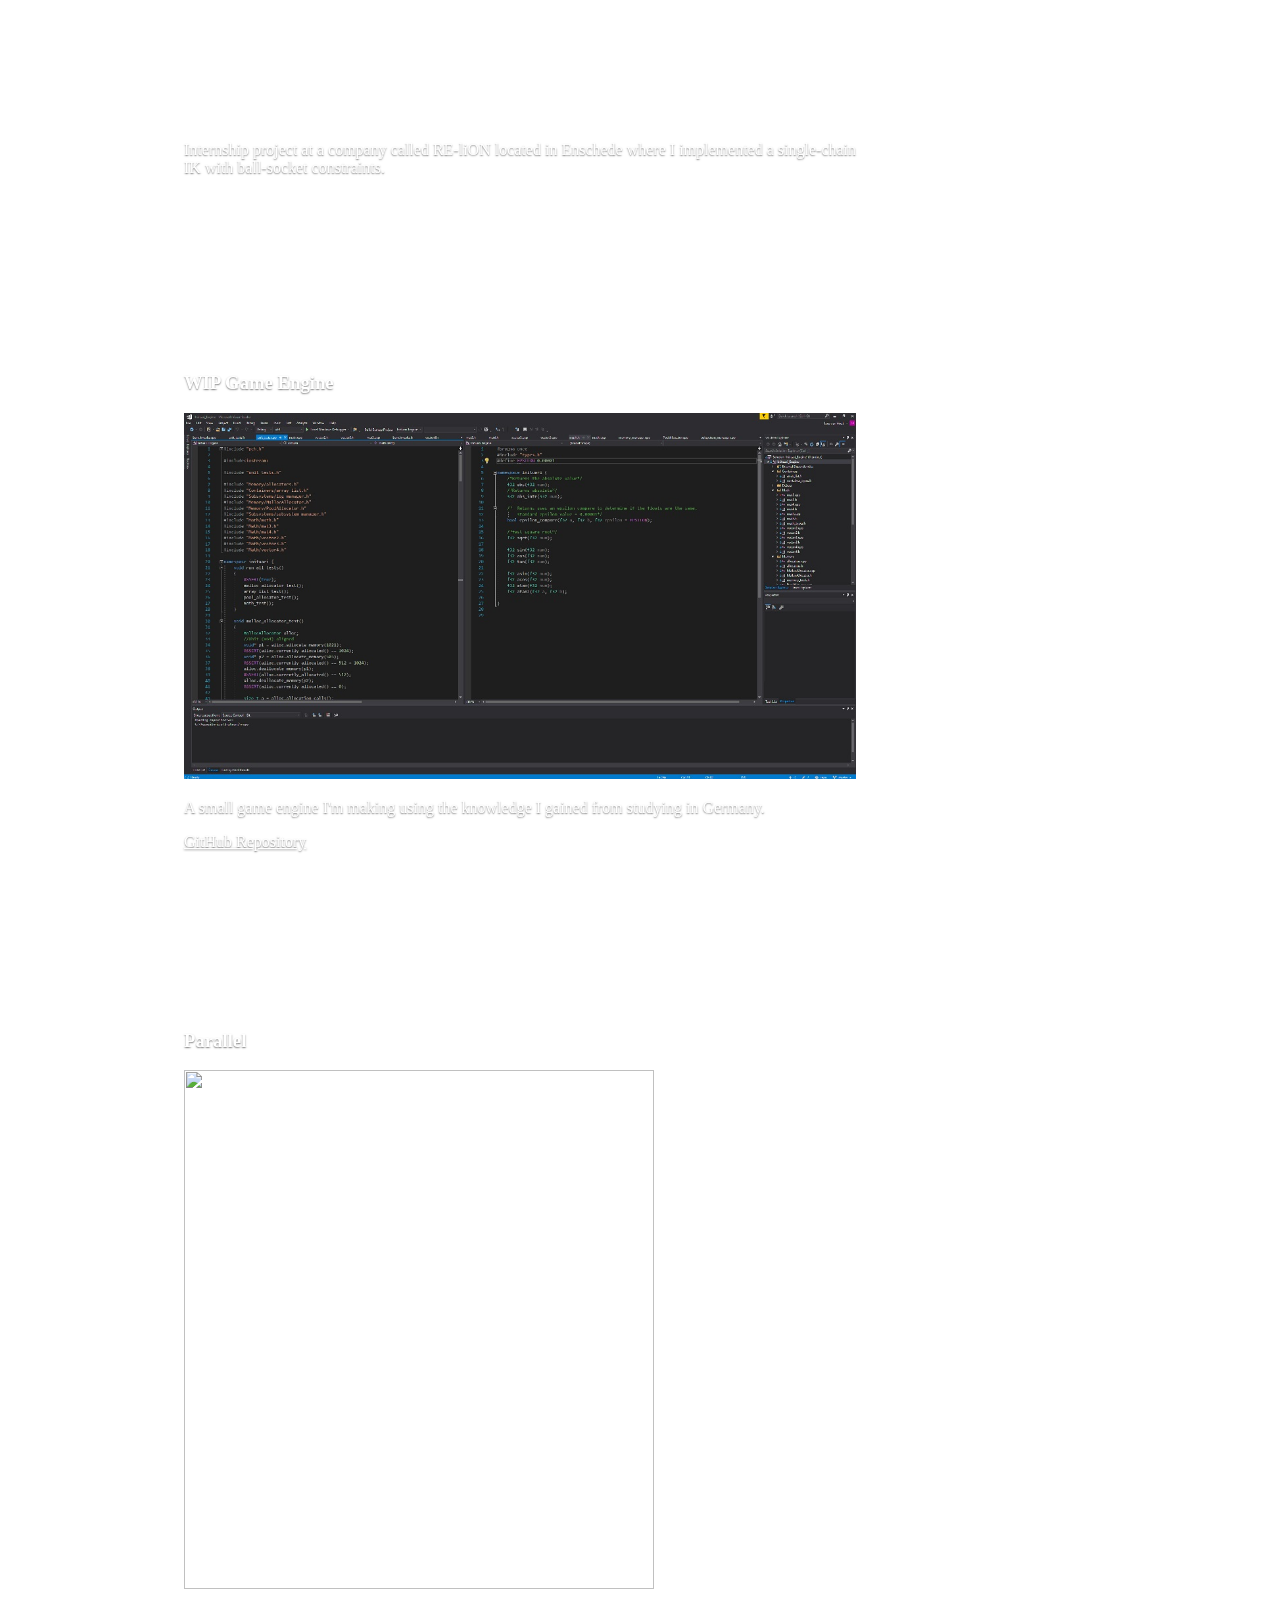
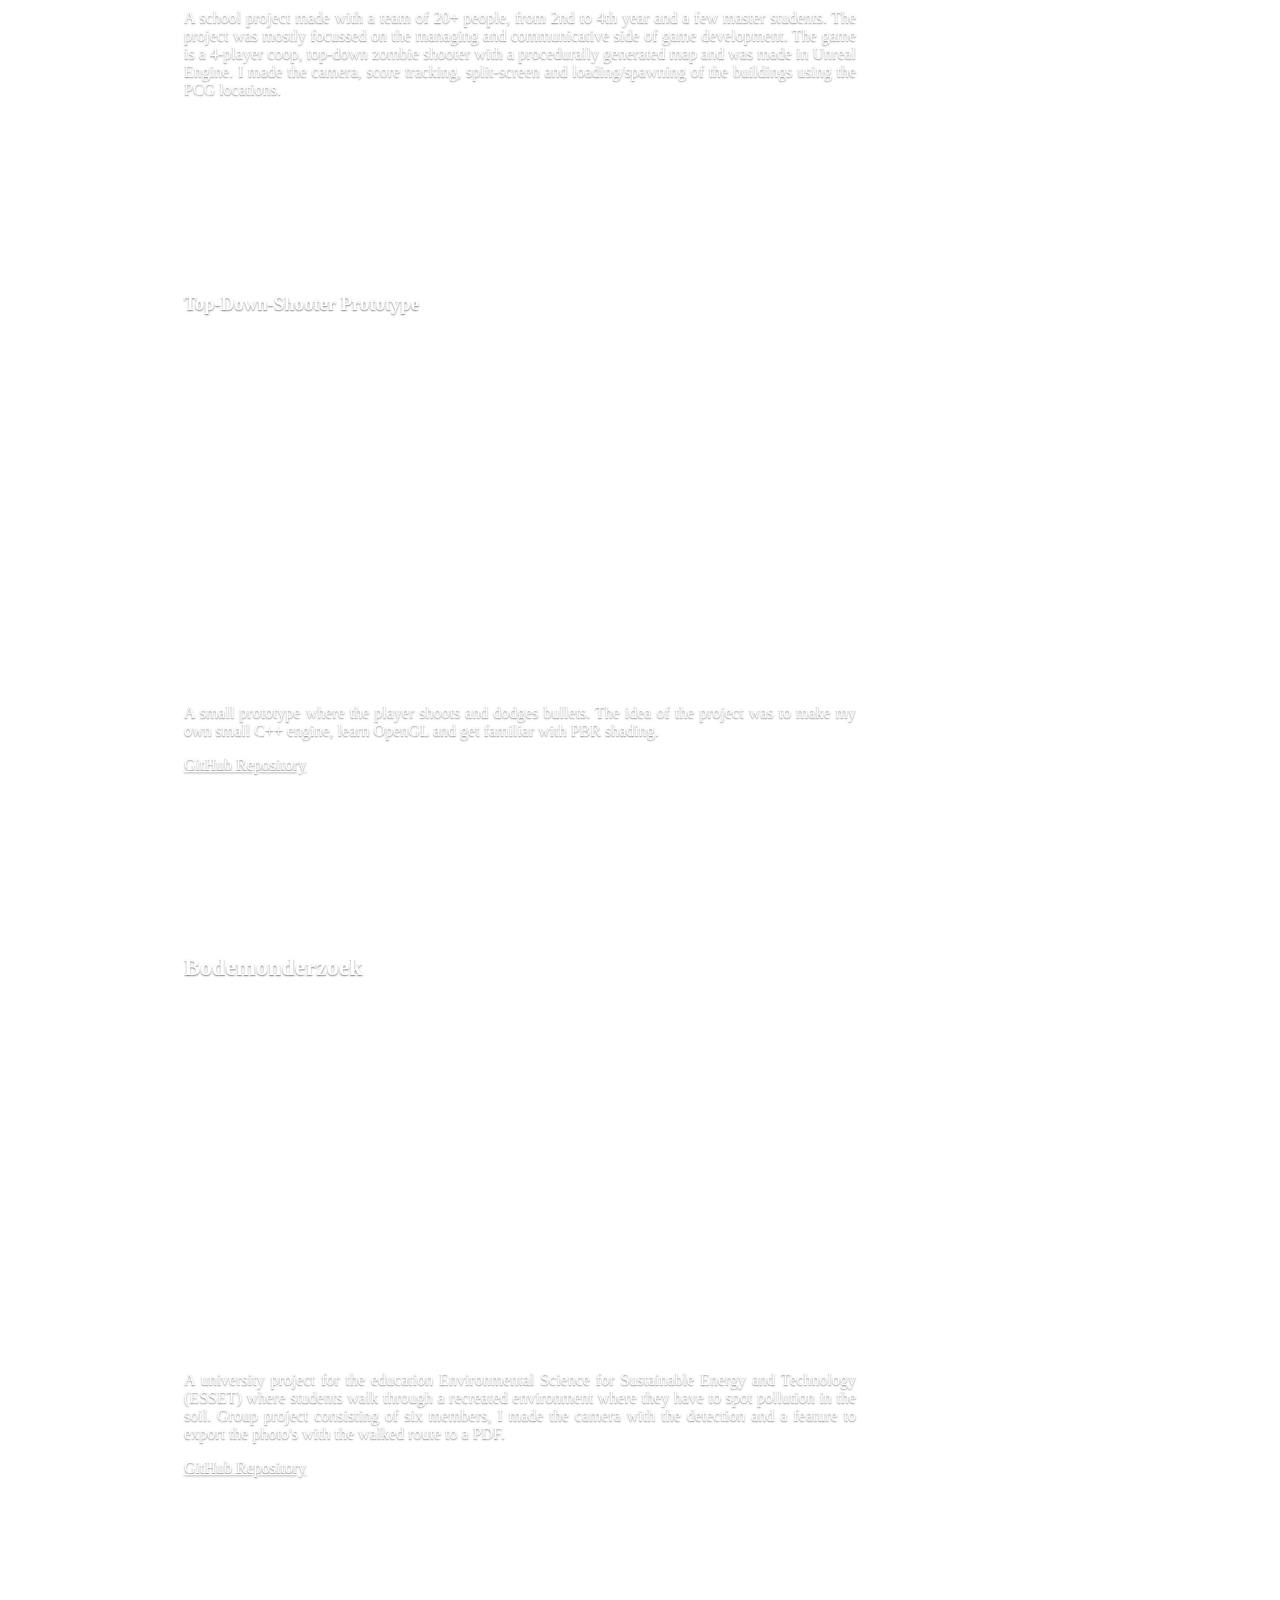
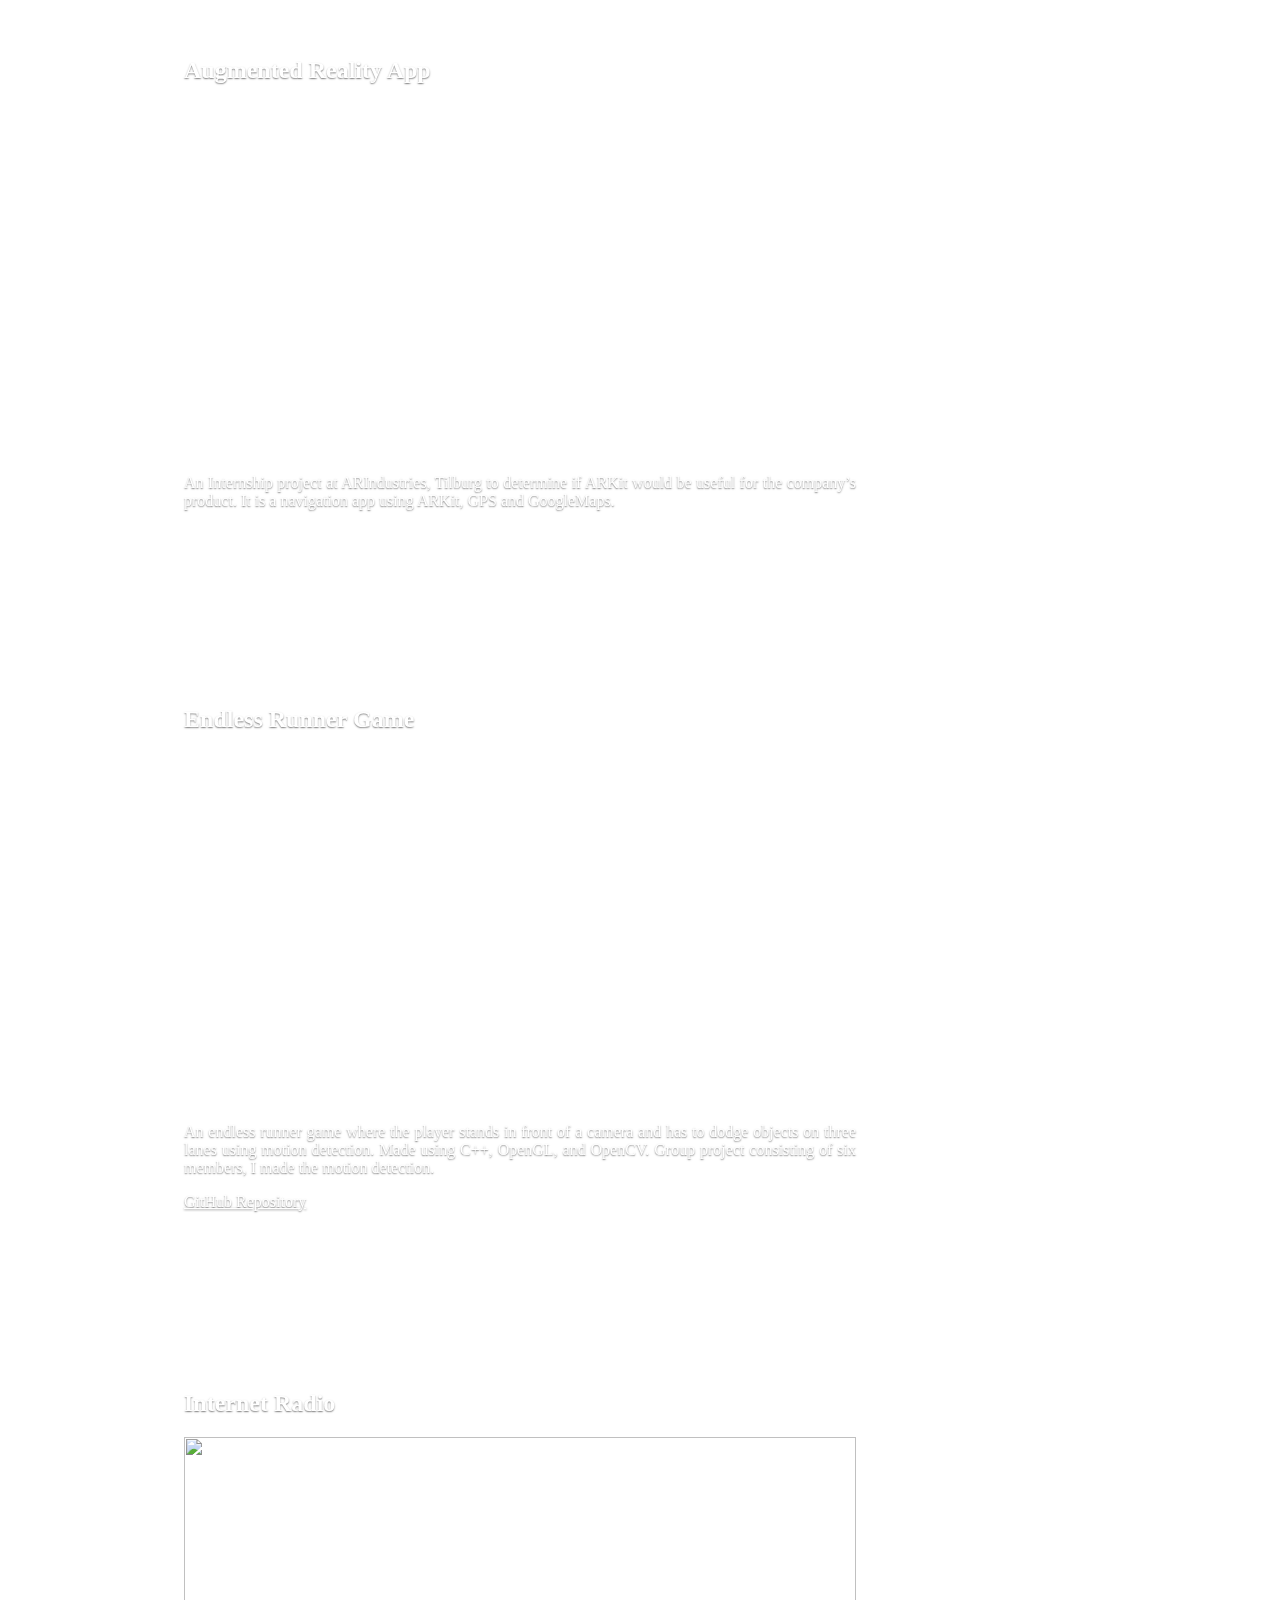
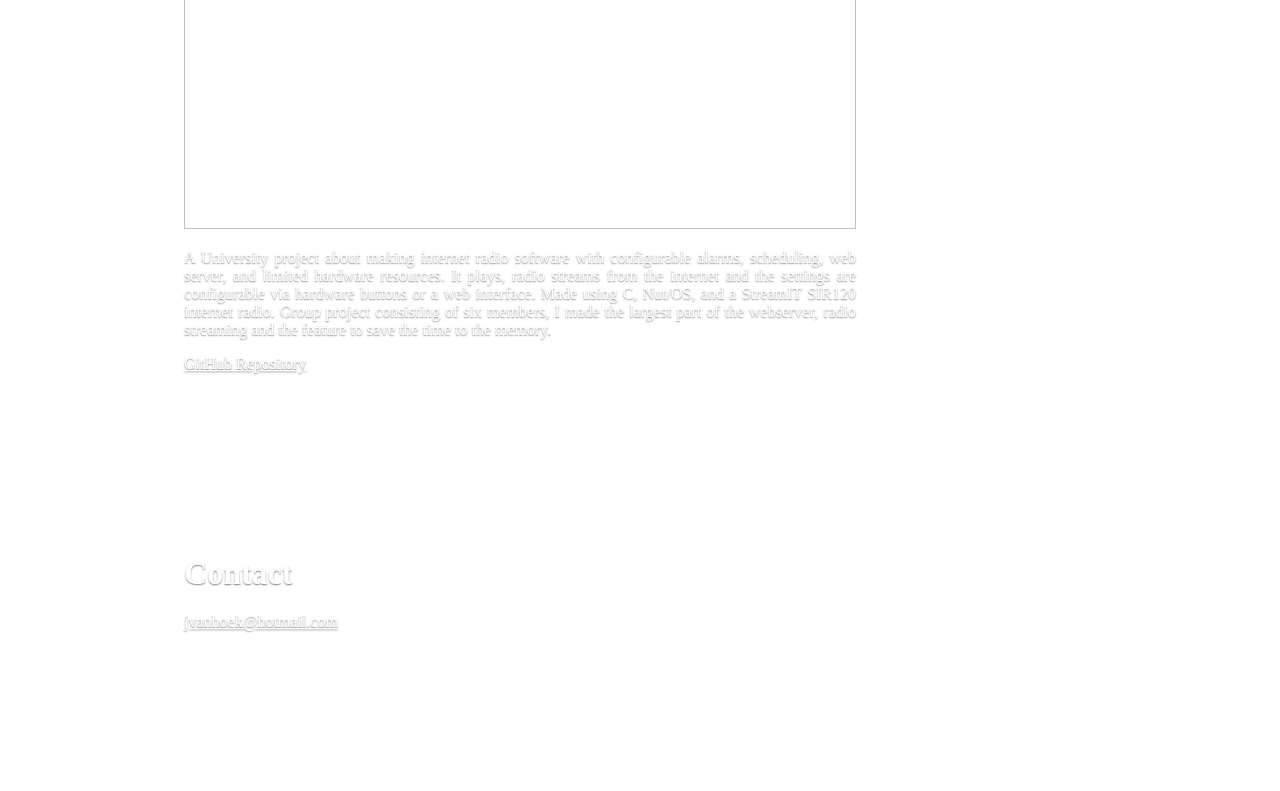
==== commit 5e7817f9: "Added static navbar" ====
--- a/index.html
+++ b/index.html
@@ -14,31 +14,28 @@
 
   <meta name="theme-color" content="#e8743a" />
 
-  <!-- Custom styles for this template -->
+  <!-- Custom styles -->
   <link href="cover.css" rel="stylesheet">
-</head>
 
-<body class="text-center">
-
+  <!-- Load three.js and background script-->
   <script src="dist/js/three.js"></script>
   <canvas style="position: fixed;"></canvas>
   <script src="main.js"></script>
+</head>
 
-  <!--Navigation bar -->
+<!--Navigation bar -->
+  <div class="container-fluid fixed-top">
+    <div class="row">
+      <nav class="container-fluid nav nav-masthead justify-content-center" style="background-color:rgb(50, 59, 68);">
+        <a class="nav-link active" href="#About">About</a>
+        <a class="nav-link" href="#Work">Work</a>
+        <a class="nav-link" href="#Contact">Contact</a>
+      </nav>
+    </div>
+  </div>
+
+<body class="text-center">
   <div class="cover-container d-flex w-100 h-100 p-3 mx-auto flex-column">
-    <nav>
-      <header class="masthead mb-auto">
-        <div class="container d-flex flex-column flex-md-row justify-content-center">
-          <!-- <h3 class="masthead-brand">Joey van Hoek</h3> -->
-          <nav class="nav nav-masthead justify-content-center">
-            <a class="nav-link active" href="#About">About</a>
-            <a class="nav-link" href="#Work">Work</a>
-            <a class="nav-link" href="#Contact">Contact</a>
-          </nav>
-        </div>
-      </header>
-    </nav>
-
 
     <!-- main content -->
     <main role="main" class="cover-container">
@@ -51,15 +48,12 @@
         <a href="https://github.com/JoeyAnthony">GitHub</a> 
         <!-- <a href="">Email</a> -->
         </div>
-<!--         <p class="lead">Cover is a one-page template for building simple and beautiful home pages. Download, edit the text, and add your own fullscreen background photo to make it your own.</p>
-        <p class="lead">
-          <a href="#" class="btn btn-lg btn-secondary">Learn more</a>
-        </p> -->
+
       </div>
 
       <!-- About -->
       <h1 id="About" class="cover-heading">About</h1>
-      <p class="lead">I am a computer science student studying at Avans Hogeschool Breda, the Netherlands and I just finished finished the minor Games Technology at Hochschule der Medien, Stuttgart Germany.</p>
+      <p class="lead">I am a computer science graduate from the Netherlands who studied at Avans Hogeschool. Beneath you will find some of the projects I have been working on!</p>
 
       <!-- Work -->
       
@@ -68,6 +62,13 @@
 
           <div class=" justify-content-center work-title">
             <h1 id="Work" class="cover-heading">Work</h1>
+          </div>
+		  
+		  <div class="row justify-content-center main-content">
+            <h3 class="cover-heading">Inverse Kinematics Implementation In Unreal Engine</h3>
+            <iframe width="600" height="350" src="https://www.youtube.com/embed/mzanTXloGRU" frameborder="0" allow="accelerometer; autoplay; encrypted-media; gyroscope; picture-in-picture" allowfullscreen></iframe>
+            <p class="lead nice-text">Internship project at a company called RE-liON located in Enschede where I implemented a single-chain IK with ball-socket constraints.</p>
+            <!--<a href="">GitHub Repository</a>-->
           </div>
 
           <div class="row justify-content-center main-content">
@@ -87,7 +88,7 @@
           </div>
 
           <div class="row justify-content-center main-content">
-            <h3 class="cover-heading">Top-down-shooter prototype</h3>
+            <h3 class="cover-heading">Top-Down-Shooter Prototype</h3>
             <iframe width="600" height="350" src="https://www.youtube.com/embed/SGxJOsgqsA8?rel=0" frameborder="0" allow="accelerometer; autoplay; encrypted-media; gyroscope; picture-in-picture" allowfullscreen></iframe>
             <p class="lead nice-text">A small prototype where the player shoots and dodges bullets. The idea of the project was to make my own small C++ engine, learn OpenGL and get familiar with PBR shading.</p>
             <a href="https://github.com/JoeyAnthony/OpenGL_Engine_Project">GitHub Repository</a>
@@ -101,20 +102,20 @@
           </div>
 
           <div class="row justify-content-center main-content">
-            <h2 class="cover-heading">Augmented Reality app</h2>
+            <h2 class="cover-heading">Augmented Reality App</h2>
             <iframe width="600" height="350" src="https://www.youtube.com/embed/XKqz7r3mHWg?rel=0" frameborder="0" allow="accelerometer; autoplay; encrypted-media; gyroscope; picture-in-picture" allowfullscreen></iframe>
             <p class="lead nice-text">An Internship project at ARIndustries, Tilburg to determine if ARKit would be useful for the company’s product. It is a navigation app using ARKit, GPS and GoogleMaps.</p>
           </div>
 
           <div class="row justify-content-center main-content">
-            <h2 class="cover-heading">Endless runner Game</h2>
+            <h2 class="cover-heading">Endless Runner Game</h2>
             <iframe width="600" height="350" src="https://www.youtube.com/embed/BQoo2E1AMGs?rel=0&hd=1" frameborder="0" allow="accelerometer; autoplay; encrypted-media; gyroscope; picture-in-picture" allowfullscreen></iframe>
             <p class="lead nice-text">An endless runner game where the player stands in front of a camera and has to dodge objects on three lanes using motion detection. Made using C++, OpenGL, and OpenCV. Group project consisting of six members, I made the motion detection.</p>
             <a href="https://github.com/TIProjects/Periode4-Proftaak">GitHub Repository</a>
           </div>
 
           <div class="row justify-content-center main-content">
-            <h2 class="cover-heading">Internet radio</h2>
+            <h2 class="cover-heading">Internet Radio</h2>
             <img width="600" height="350" src="images/radiojpgpng.jpg">
             <p class="lead nice-text">A University project about making internet radio software with configurable alarms, scheduling, web server, and limited hardware resources. It plays, radio streams from the internet and the settings are configurable via hardware buttons or a web interface. Made using C, Nut/OS, and a StreamIT SIR120 internet radio. Group project consisting of six members, I made the largest part of the webserver, radio streaming and the feature to save the time to the memory.</p>
             <a href="https://github.com/JoeyAnthony/Internet_radio">GitHub Repository</a>
@@ -137,17 +138,16 @@
         <!--           <p>Cover template for <a href="https://getbootstrap.com/">Bootstrap</a>, by <a href="https://twitter.com/mdo">@mdo</a>.</p> -->
       </div>
     </footer>
-  </div>
 
 
     <!-- Bootstrap core JavaScript
       ================================================== -->
       <!-- Placed at the end of the document so the pages load faster -->
-      <script src="https://code.jquery.com/jquery-3.3.1.slim.min.js" integrity="sha384-q8i/X+965DzO0rT7abK41JStQIAqVgRVzpbzo5smXKp4YfRvH+8abtTE1Pi6jizo" crossorigin="anonymous"></script>
-
+      <script src="https://ajax.googleapis.com/ajax/libs/jquery/3.5.1/jquery.min.js"></script>
 
       <script src="https://stackpath.bootstrapcdn.com/bootstrap/4.1.3/js/bootstrap.min.js" integrity="sha384-ChfqqxuZUCnJSK3+MXmPNIyE6ZbWh2IMqE241rYiqJxyMiZ6OW/JmZQ5stwEULTy" crossorigin="anonymous"></script>
 
       <script src="https://cdnjs.cloudflare.com/ajax/libs/popper.js/1.14.3/umd/popper.min.js" integrity="sha384-ZMP7rVo3mIykV+2+9J3UJ46jBk0WLaUAdn689aCwoqbBJiSnjAK/l8WvCWPIPm49" crossorigin="anonymous"></script>
-    </body>
+</body>
+    
     </html>
--- a/cover.css
+++ b/cover.css
@@ -49,6 +49,10 @@
   top: 0;
   left: 0;
   z-index: -9999; 
+}
+
+.main{
+  margin-top: 30px; /* Add a top margin to avoid content overlay */
 }
 
 img {
@@ -125,6 +129,11 @@
   padding:  0 0 10em ;
  }
 
+  .main-image{
+    width: 70%;
+  height: 70%;
+ }
+
 /*
  * Cover
  */
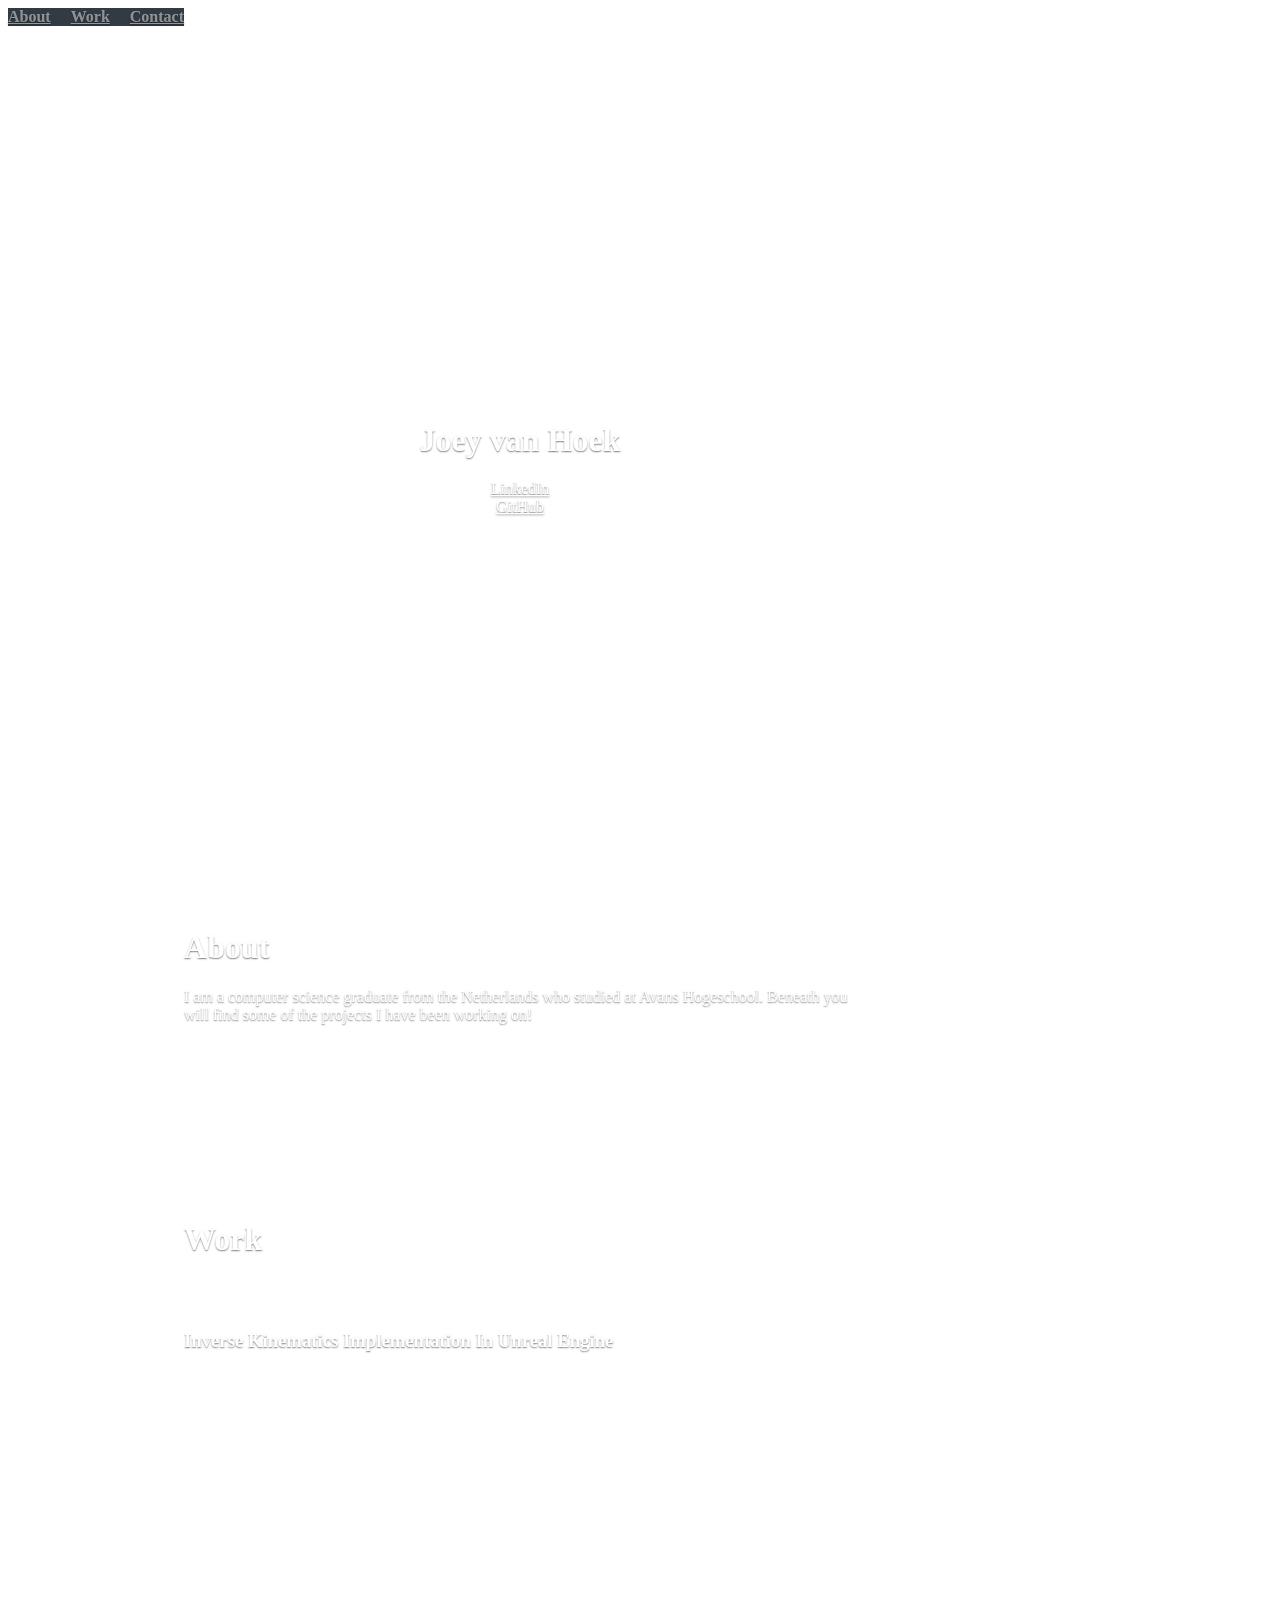
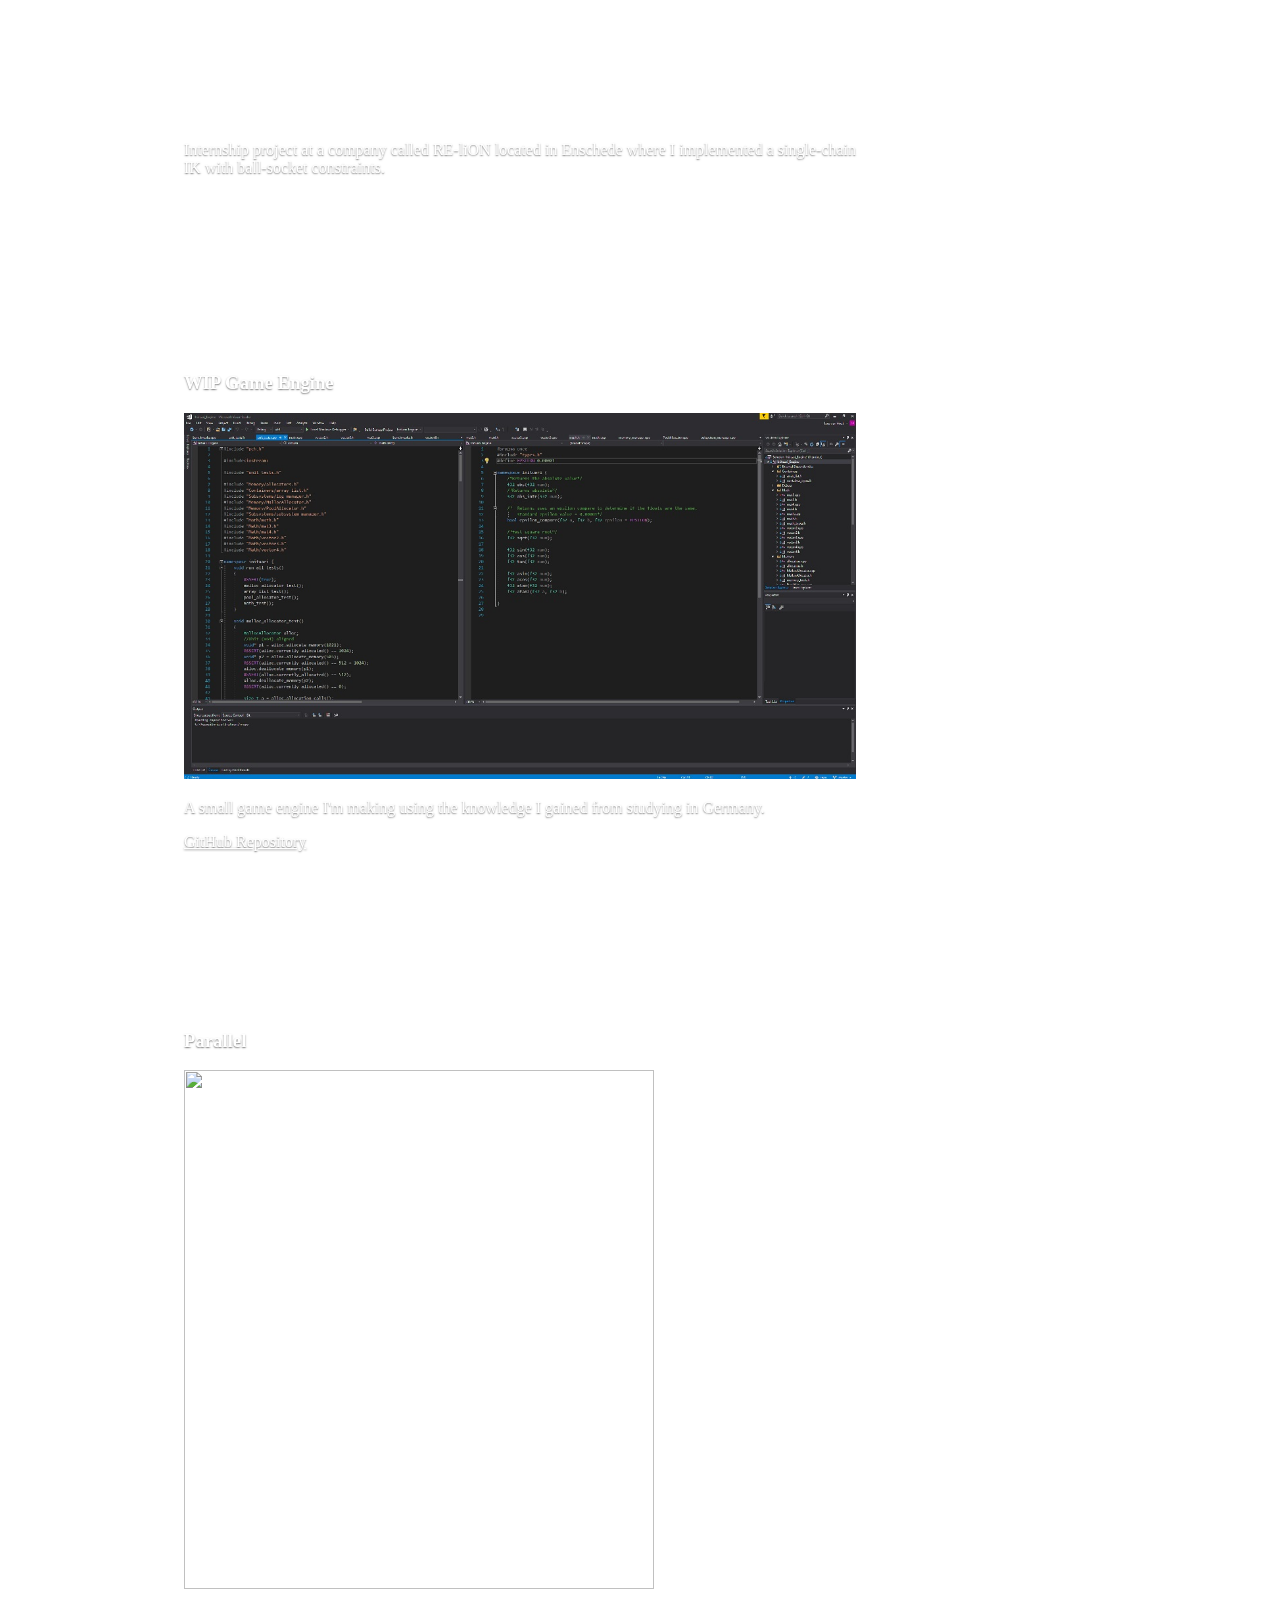
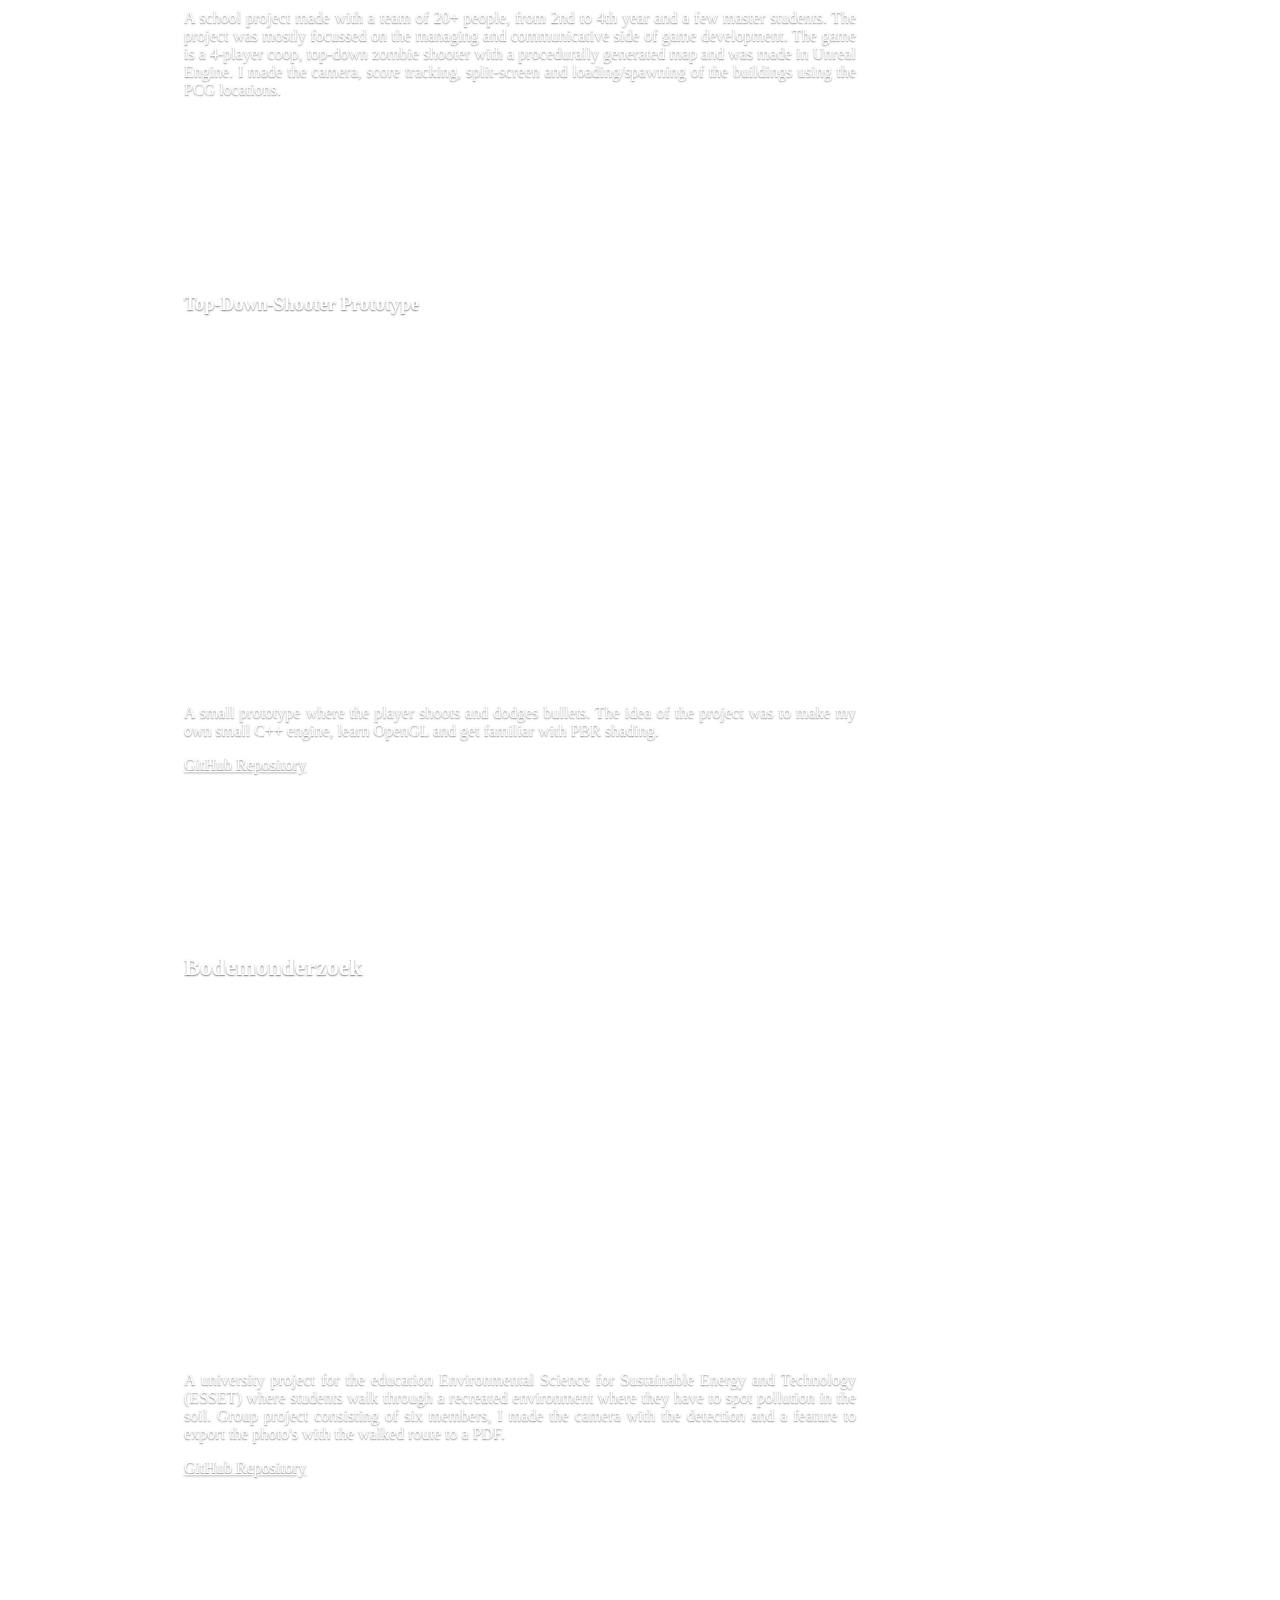
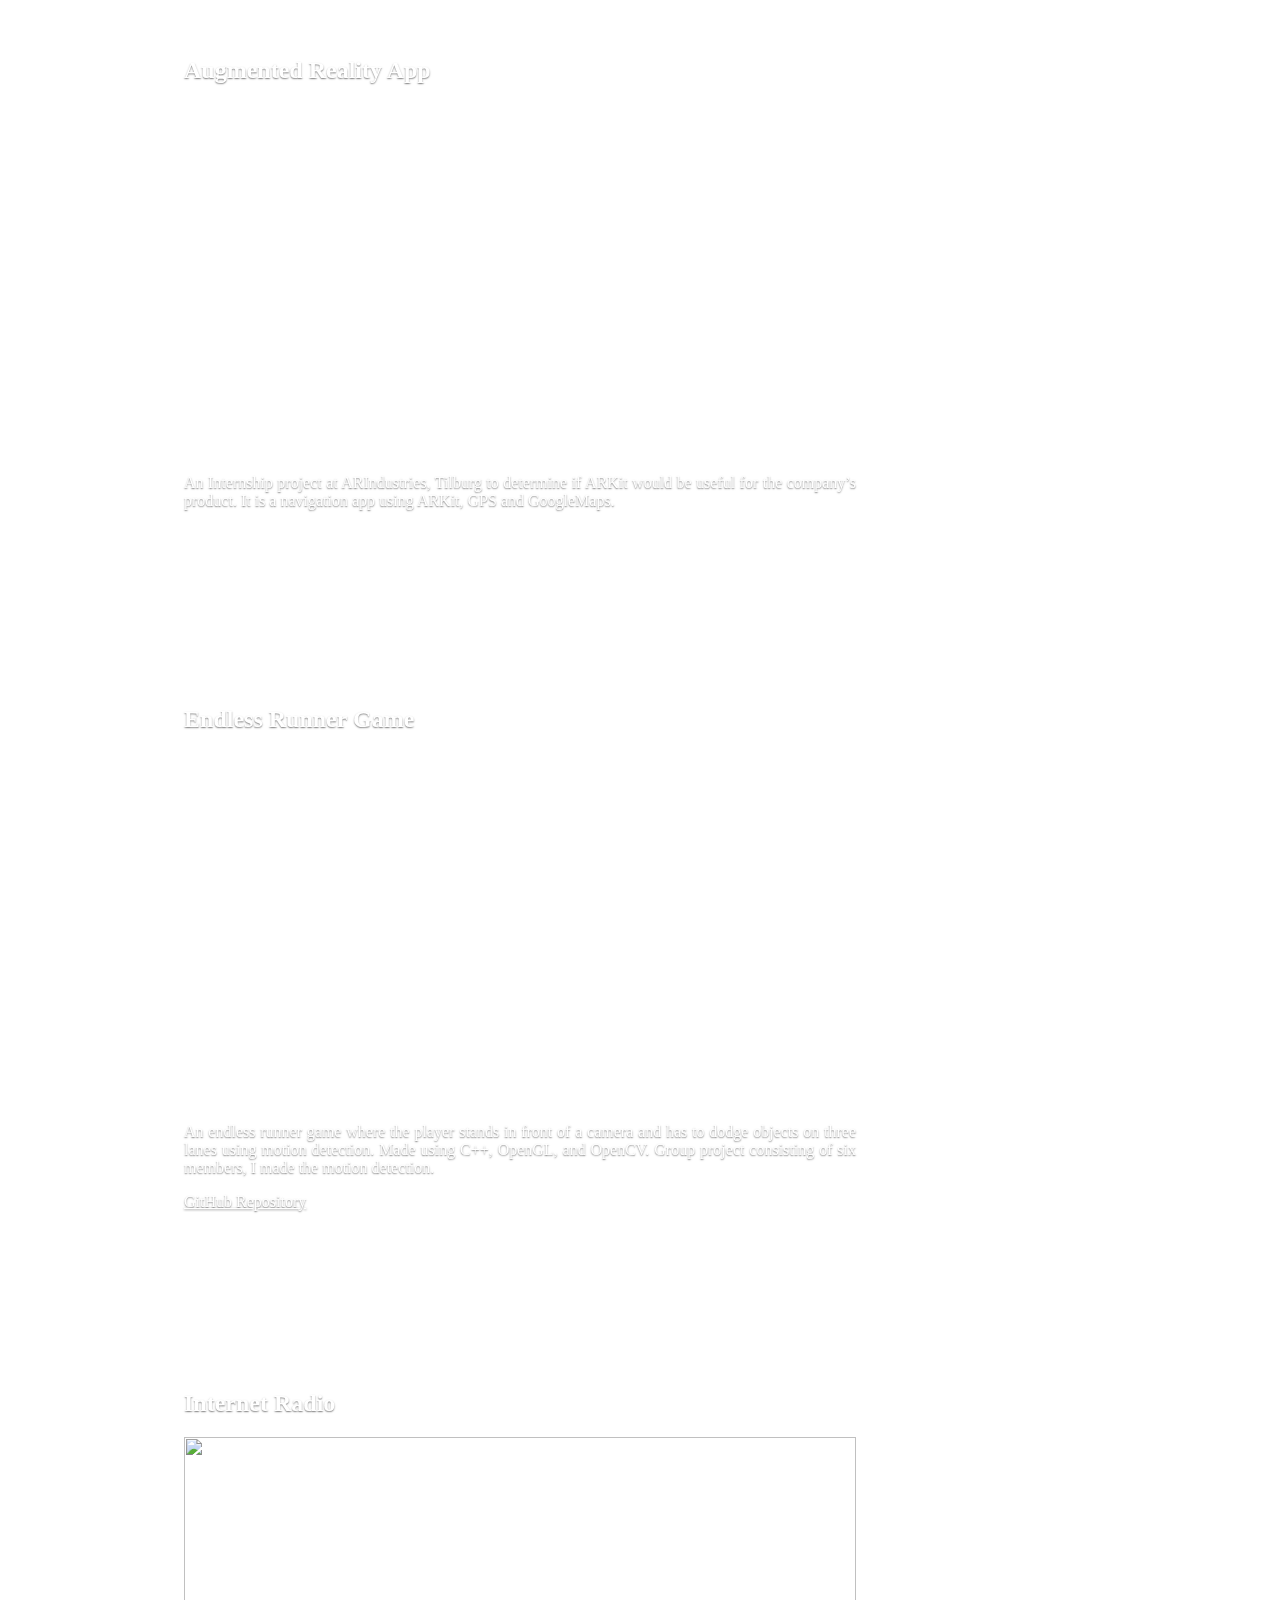
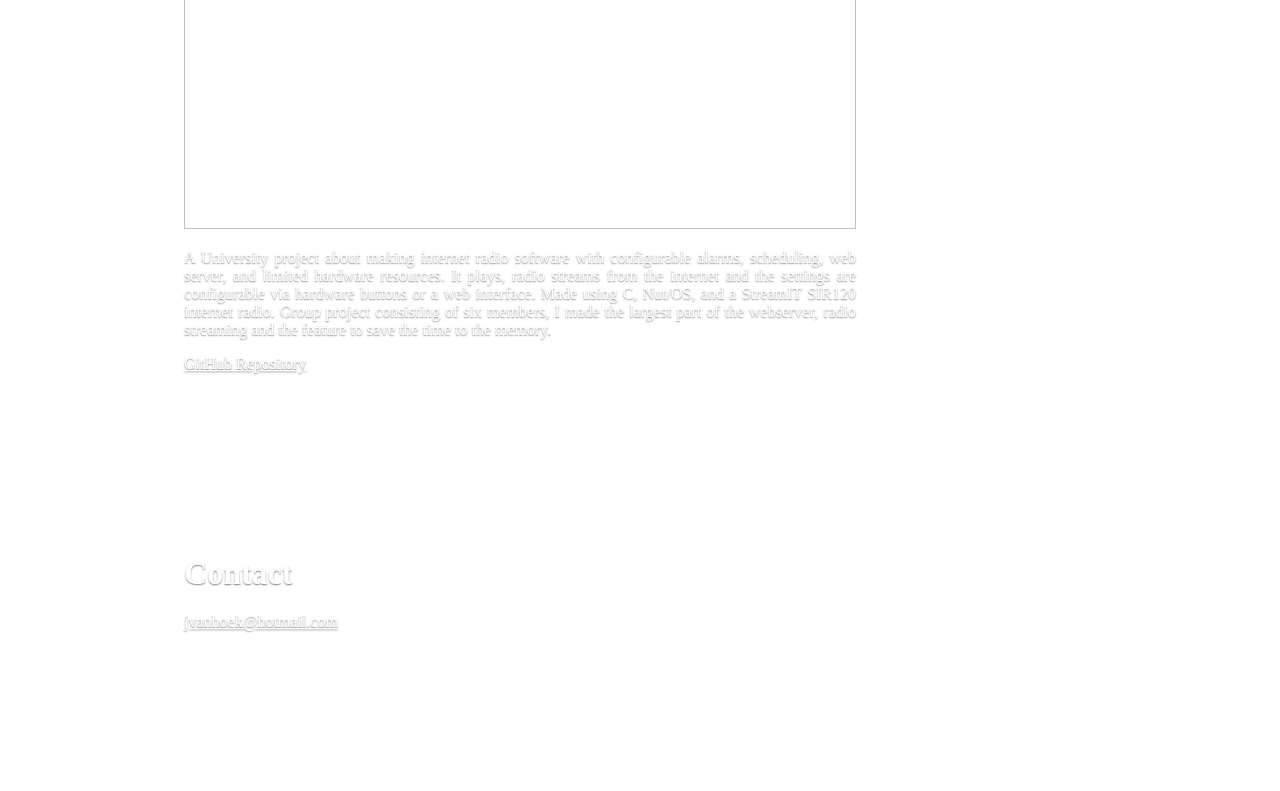
==== commit 7b6dc6ab: "fixed anchors and navbar" ====
--- a/index.html
+++ b/index.html
@@ -12,7 +12,7 @@
   <!-- Bootstrap core CSS and JS -->
   <link rel="stylesheet" href="https://stackpath.bootstrapcdn.com/bootstrap/4.1.3/css/bootstrap.min.css" integrity="sha384-MCw98/SFnGE8fJT3GXwEOngsV7Zt27NXFoaoApmYm81iuXoPkFOJwJ8ERdknLPMO" crossorigin="anonymous">
 
-  <meta name="theme-color" content="#e8743a" />
+  <meta name="theme-color" content="#e8743a"/>
 
   <!-- Custom styles -->
   <link href="cover.css" rel="stylesheet">
@@ -24,10 +24,10 @@
 </head>
 
 <!--Navigation bar -->
-  <div class="container-fluid fixed-top">
+  <div class="container-fluid fixed-top mb-auto">
     <div class="row">
       <nav class="container-fluid nav nav-masthead justify-content-center" style="background-color:rgb(50, 59, 68);">
-        <a class="nav-link active" href="#About">About</a>
+        <a class="nav-link" href="#About">About</a>
         <a class="nav-link" href="#Work">Work</a>
         <a class="nav-link" href="#Contact">Contact</a>
       </nav>
@@ -44,7 +44,7 @@
       <div class="splash-screen flex-splash">
         <h1 class="cover-heading">Joey van Hoek</h1>
         <div class="container-fluid flex-splash">
-        <a href="https://www.linkedin.com/in/joey-van-hoek-b24359132/?originalSubdomain=nl">LinkedIn</a> 
+        <a href="www.linkedin.com/in/jvhoek">LinkedIn</a> 
         <a href="https://github.com/JoeyAnthony">GitHub</a> 
         <!-- <a href="">Email</a> -->
         </div>
@@ -52,15 +52,16 @@
       </div>
 
       <!-- About -->
-      <h1 id="About" class="cover-heading">About</h1>
+      <div class="anchor" id="About"></div>
+      <h1  class="cover-heading">About</h1>
       <p class="lead">I am a computer science graduate from the Netherlands who studied at Avans Hogeschool. Beneath you will find some of the projects I have been working on!</p>
 
       <!-- Work -->
-      
       <div class="container-fluid">
         <div class="col">
 
           <div class=" justify-content-center work-title">
+            <div class="anchor" id="Work"></div>
             <h1 id="Work" class="cover-heading">Work</h1>
           </div>
 		  
@@ -124,7 +125,8 @@
       </div>
 
       <!-- Contact -->
-      <h1 id="Contact" >Contact</h1>
+      <div id="Contact" class="anchor"></div>
+      <h1>Contact</h1>
       <div class="main-content flex-column">
         <!-- <p class="lead">Email</p> -->
         <a class="lead" href="mailto:jvanhoek@hotmail.com">jvanhoek@hotmail.com</a>
--- a/cover.css
+++ b/cover.css
@@ -49,6 +49,13 @@
   top: 0;
   left: 0;
   z-index: -9999; 
+}
+
+.anchor {
+  display: block;
+  position: relative;
+  top: -100px;
+  visibility: hidden;
 }
 
 .main{
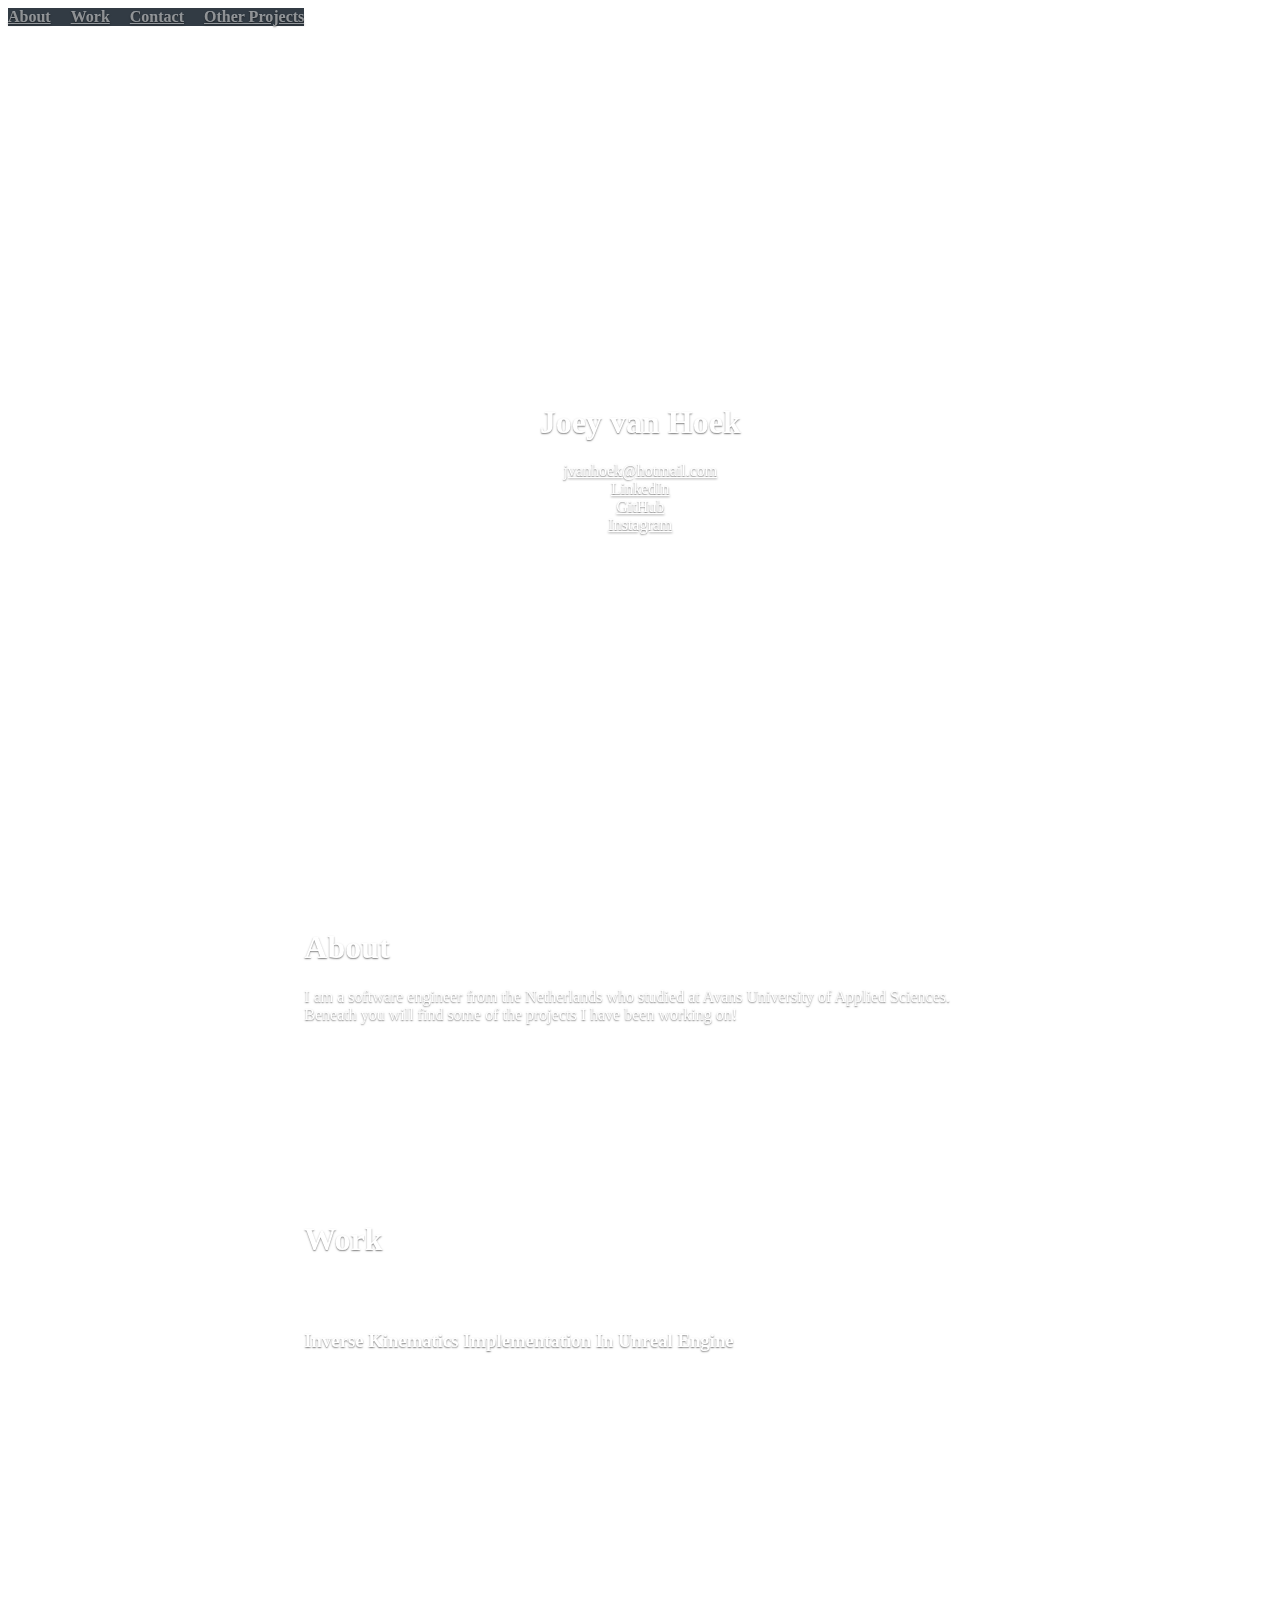
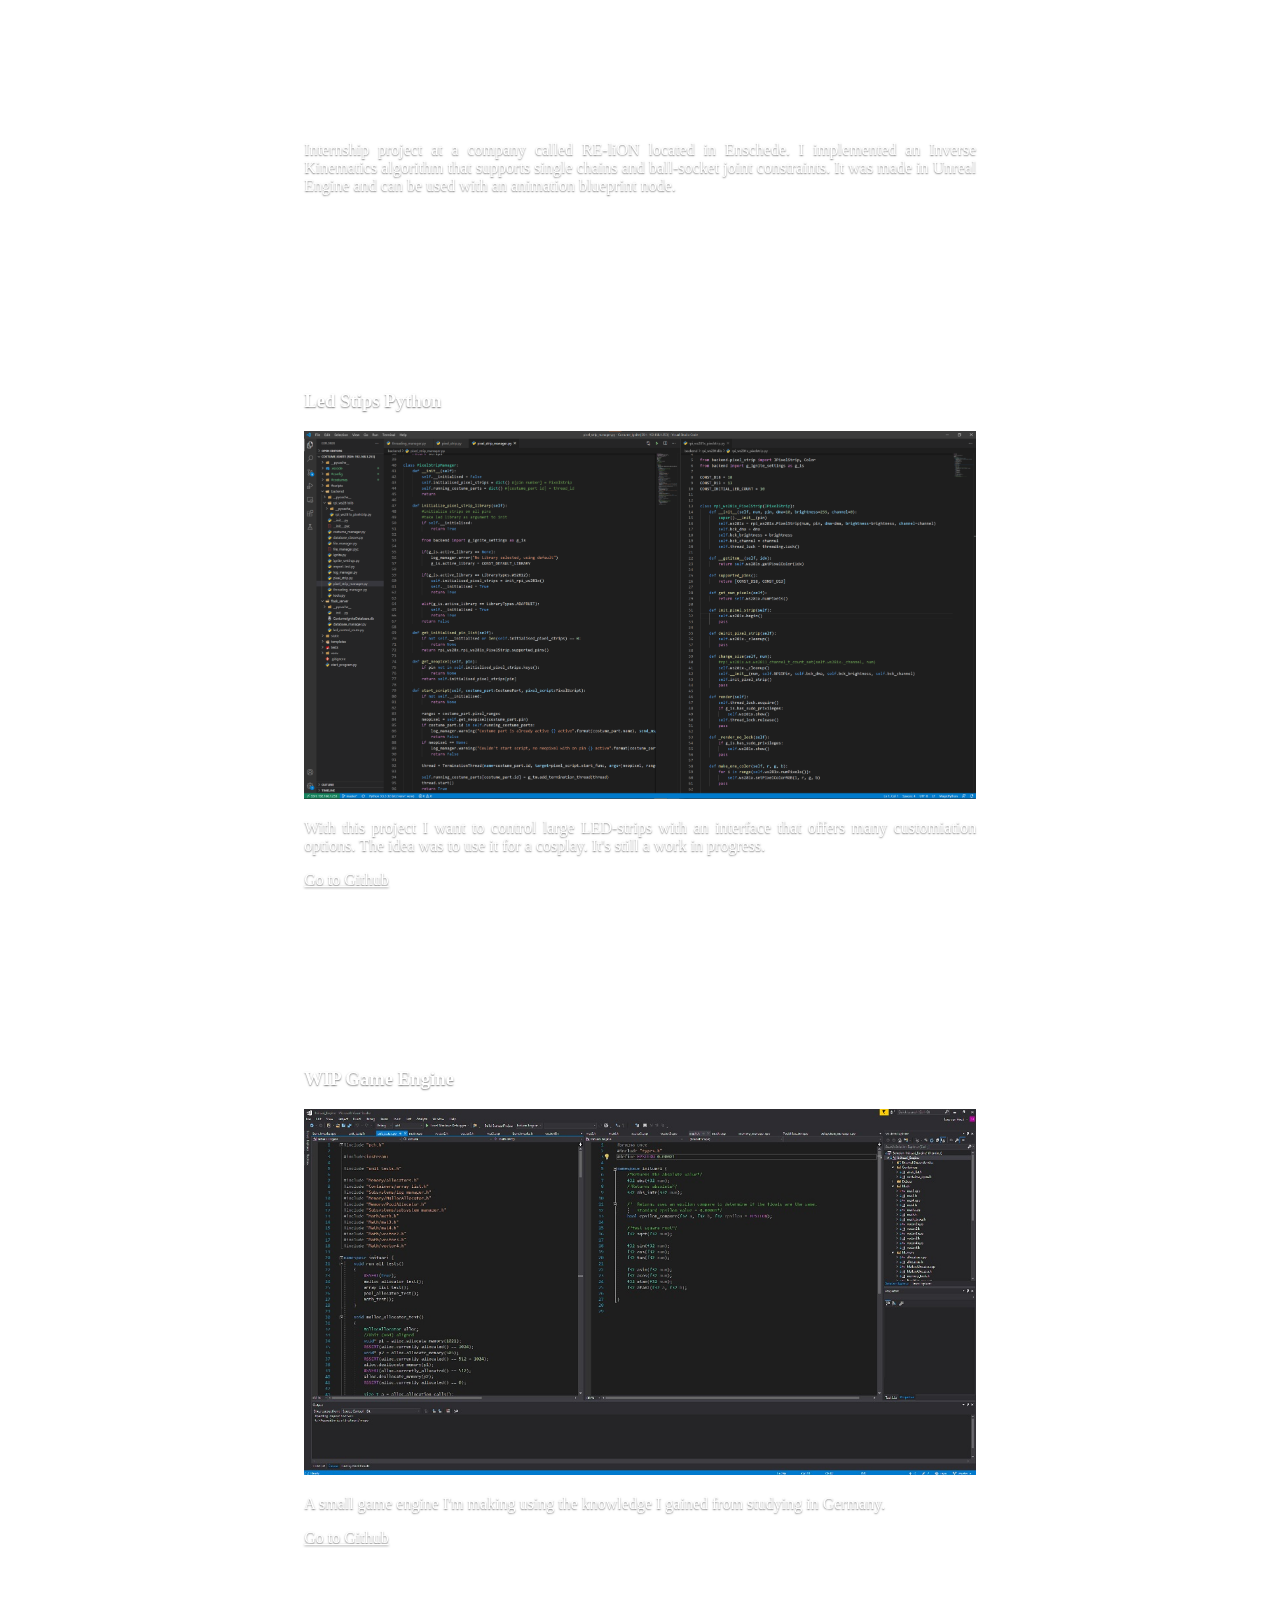
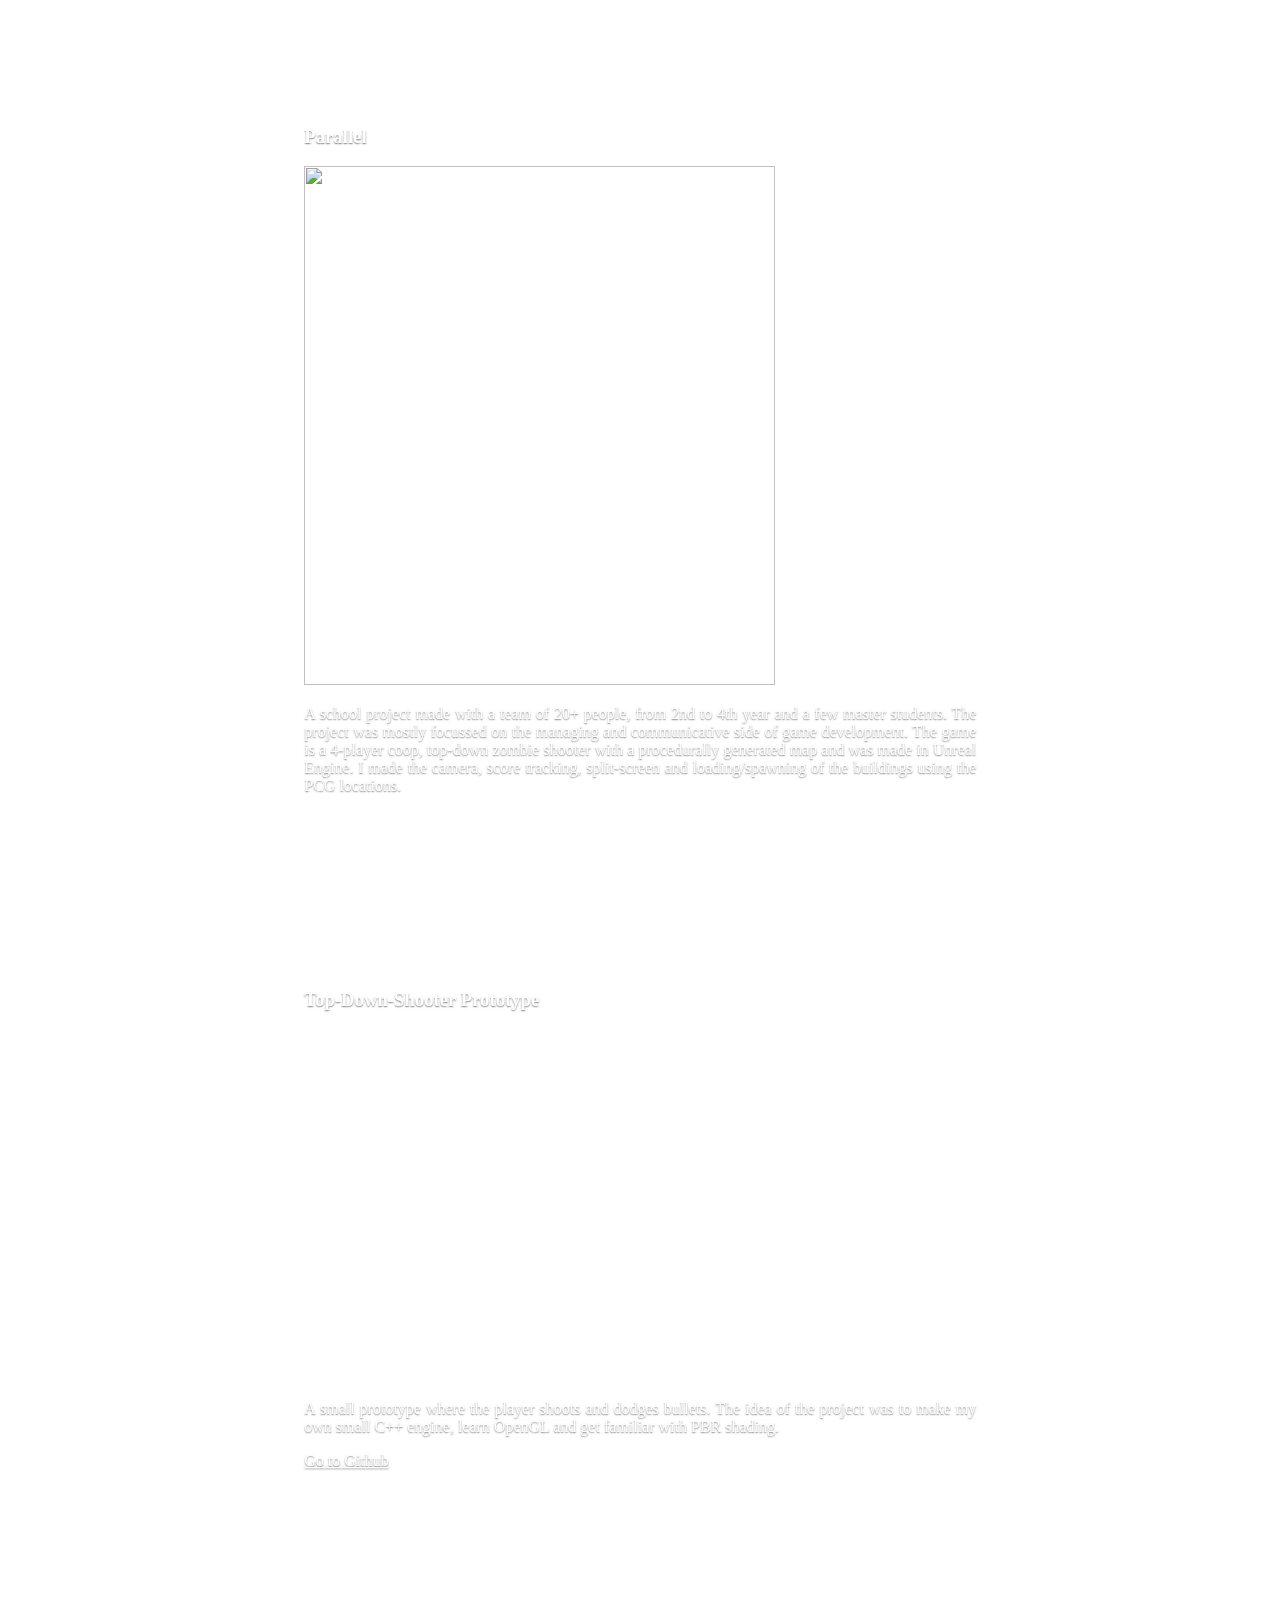
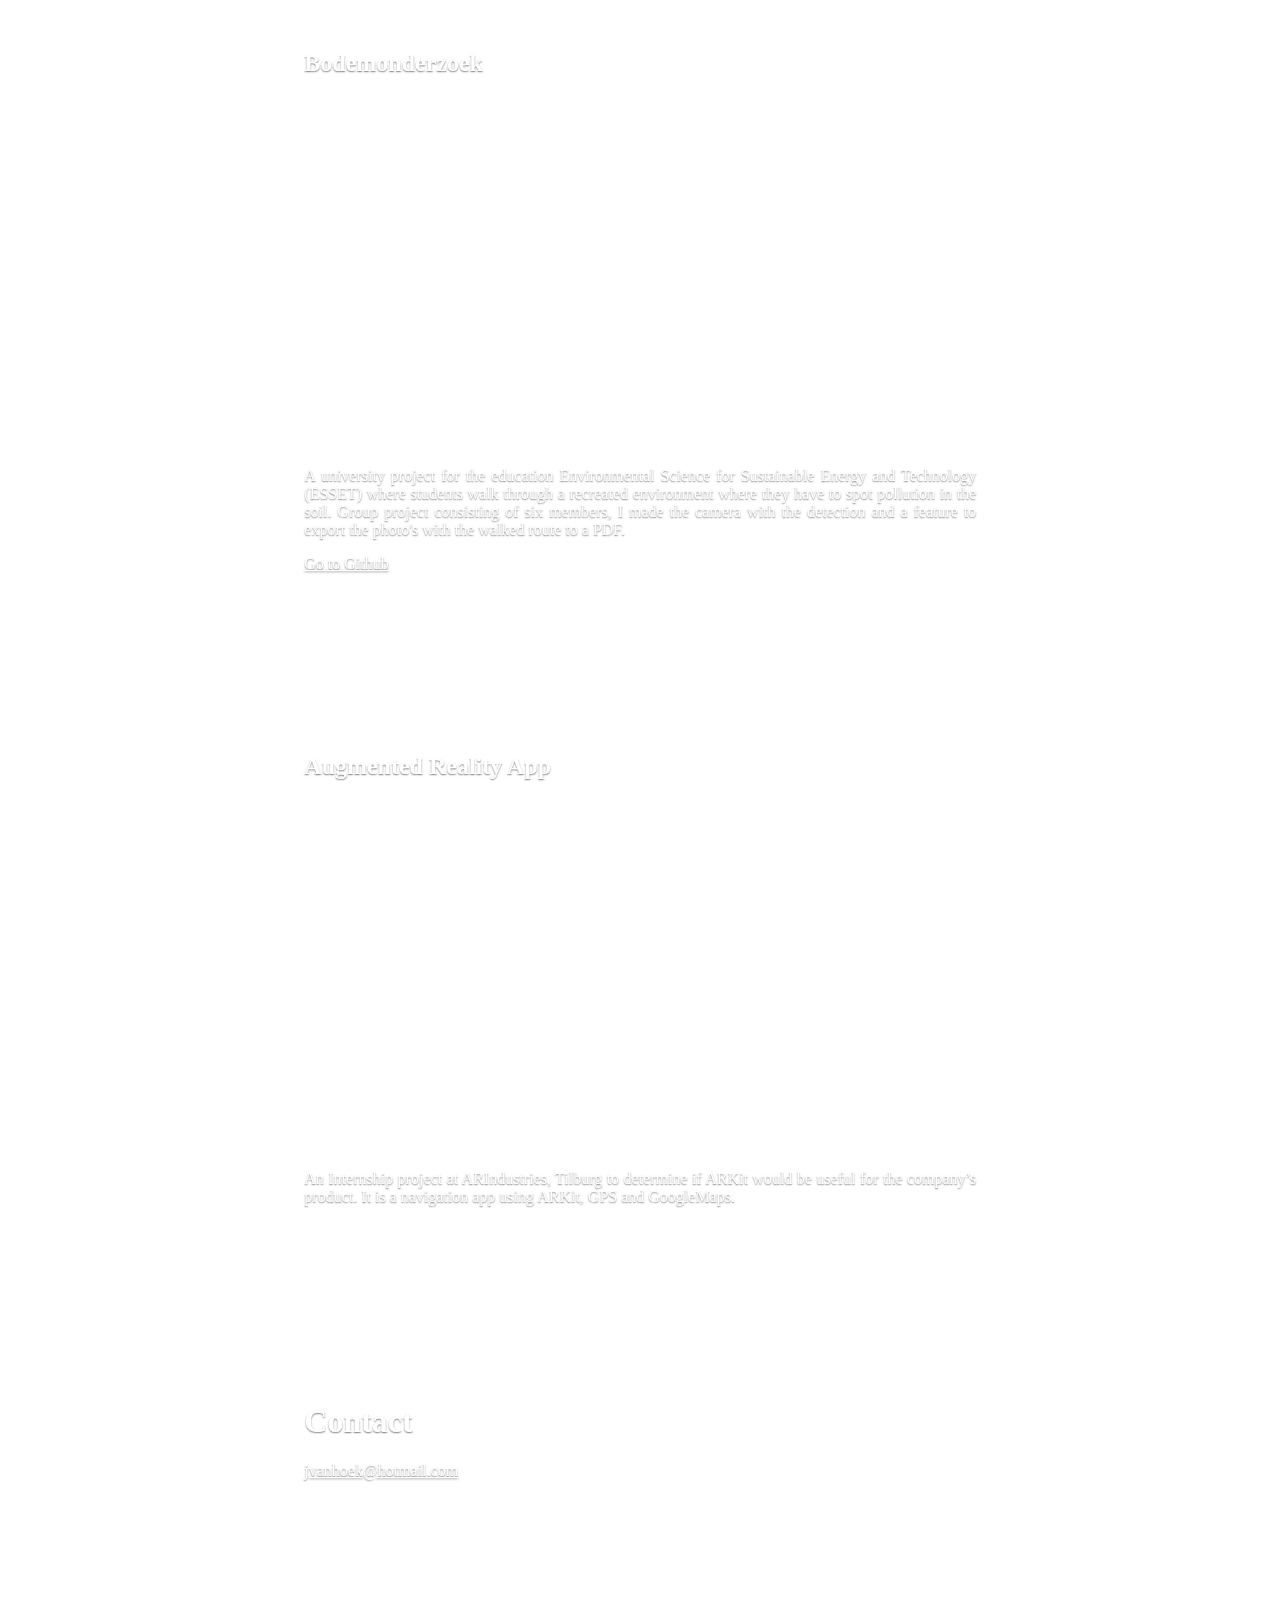
==== commit df966056: "Update navigation bar and adde Other Projects page" ====
--- a/index.html
+++ b/index.html
@@ -1,18 +1,20 @@
 <!doctype html>
 <html lang="en">
+
 <head>
   <meta charset="utf-8">
   <meta name="viewport" content="width=device-width, initial-scale=1, shrink-to-fit=no">
-  <meta name="description" content="">
-  <meta name="author" content="">
+  <meta name="description" content="Portfolio website">
+  <meta name="author" content="Joey van Hoek">
   <!-- <link rel="icon" href="../../../../favicon.ico"> -->
 
   <title>Joey van Hoek</title>
 
   <!-- Bootstrap core CSS and JS -->
-  <link rel="stylesheet" href="https://stackpath.bootstrapcdn.com/bootstrap/4.1.3/css/bootstrap.min.css" integrity="sha384-MCw98/SFnGE8fJT3GXwEOngsV7Zt27NXFoaoApmYm81iuXoPkFOJwJ8ERdknLPMO" crossorigin="anonymous">
+  <link rel="stylesheet" href="https://stackpath.bootstrapcdn.com/bootstrap/4.1.3/css/bootstrap.min.css"
+    integrity="sha384-MCw98/SFnGE8fJT3GXwEOngsV7Zt27NXFoaoApmYm81iuXoPkFOJwJ8ERdknLPMO" crossorigin="anonymous">
 
-  <meta name="theme-color" content="#e8743a"/>
+  <meta name="theme-color" content="#e8743a" />
 
   <!-- Custom styles -->
   <link href="cover.css" rel="stylesheet">
@@ -20,19 +22,20 @@
   <!-- Load three.js and background script-->
   <script src="dist/js/three.js"></script>
   <canvas style="position: fixed;"></canvas>
-  <script src="main.js"></script>
+  <script src="main.js" cubes="1" ></script>
 </head>
 
 <!--Navigation bar -->
-  <div class="container-fluid fixed-top mb-auto">
-    <div class="row">
-      <nav class="container-fluid nav nav-masthead justify-content-center" style="background-color:rgb(50, 59, 68);">
-        <a class="nav-link" href="#About">About</a>
-        <a class="nav-link" href="#Work">Work</a>
-        <a class="nav-link" href="#Contact">Contact</a>
-      </nav>
-    </div>
+<div class="container-fluid fixed-top mb-auto">
+  <div class="row">
+    <nav class="container-fluid nav nav-masthead justify-content-center" style="background-color:rgb(50, 59, 68);">
+      <a class="nav-link text-light" href="#About">About</a>
+      <a class="nav-link text-light" href="#Work">Work</a>
+      <a class="nav-link text-light" href="#Contact">Contact</a>
+      <a class="nav-link text-primary" href="pages/otherproj.html">Other Projects</a>
+    </nav>
   </div>
+</div>
 
 <body class="text-center">
   <div class="cover-container d-flex w-100 h-100 p-3 mx-auto flex-column">
@@ -44,17 +47,18 @@
       <div class="splash-screen flex-splash">
         <h1 class="cover-heading">Joey van Hoek</h1>
         <div class="container-fluid flex-splash">
-        <a href="www.linkedin.com/in/jvhoek">LinkedIn</a> 
-        <a href="https://github.com/JoeyAnthony">GitHub</a> 
-        <!-- <a href="">Email</a> -->
+          <a href="mailto:jvanhoek@hotmail.com">jvanhoek@hotmail.com</a>
+          <a href="www.linkedin.com/in/jvhoek">LinkedIn</a>
+          <a href="https://github.com/JoeyAnthony">GitHub</a>
+          <a href="https://www.instagram.com/janthonyvh/">Instagram</a>
         </div>
-
       </div>
 
       <!-- About -->
       <div class="anchor" id="About"></div>
-      <h1  class="cover-heading">About</h1>
-      <p class="lead">I am a computer science graduate from the Netherlands who studied at Avans Hogeschool. Beneath you will find some of the projects I have been working on!</p>
+      <h1 class="cover-heading">About</h1>
+      <p class="lead">I am a software engineer from the Netherlands who studied at Avans University of Applied Sciences. Beneath you
+        will find some of the projects I have been working on!</p>
 
       <!-- Work -->
       <div class="container-fluid">
@@ -64,63 +68,87 @@
             <div class="anchor" id="Work"></div>
             <h1 id="Work" class="cover-heading">Work</h1>
           </div>
-		  
-		  <div class="row justify-content-center main-content">
+
+          <div class="row justify-content-center main-content">
             <h3 class="cover-heading">Inverse Kinematics Implementation In Unreal Engine</h3>
-            <iframe width="600" height="350" src="https://www.youtube.com/embed/mzanTXloGRU" frameborder="0" allow="accelerometer; autoplay; encrypted-media; gyroscope; picture-in-picture" allowfullscreen></iframe>
-            <p class="lead nice-text">Internship project at a company called RE-liON located in Enschede where I implemented a single-chain IK with ball-socket constraints.</p>
-            <!--<a href="">GitHub Repository</a>-->
+            <iframe width="600" height="350" src="https://www.youtube.com/embed/mzanTXloGRU" frameborder="0"
+              allow="accelerometer; autoplay; encrypted-media; gyroscope; picture-in-picture" allowfullscreen></iframe>
+            <p class="lead nice-text">Internship project at a company called RE-liON located in Enschede. I
+              implemented an Inverse Kinematics algorithm that supports single chains and ball-socket joint constraints. 
+              It was made in Unreal Engine and can be used with an animation blueprint node.</p>
+            <!--<a href="">Go to Github</a>-->
+          </div>
+
+          <div class="row justify-content-center main-content">
+            <h3 class="cover-heading">Led Stips Python</h3>
+            <img width="451" height=497 src="images/led_project.png">
+            <p class="lead nice-text">With this project I want to control large LED-strips with an interface that offers
+              many customiation options. The idea was to use it for a cosplay. It's still a work in progress.</p>
+            <a href="https://github.com/JoeyAnthony/Costume_Ignite">Go to Github</a>
           </div>
 
           <div class="row justify-content-center main-content">
             <h3 class="cover-heading">WIP Game Engine</h3>
             <img width="451" height=497 src="images/engineimg2.jpg">
-            <p class="lead nice-text">A small game engine I'm making using the knowledge I gained from studying in Germany.</p>
-            <a href="https://github.com/JoeyAnthony/Inituari">GitHub Repository</a>
+            <p class="lead nice-text">A small game engine I'm making using the knowledge I gained from studying in
+              Germany.</p>
+            <a href="https://github.com/JoeyAnthony/Inituari">Go to Github</a>
           </div>
 
           <div class="row justify-content-center main-content">
-            
+
             <div class="row justify-content-center main-image">
               <h3 class="cover-heading">Parallel</h3>
               <img width="451" height=497 src="images/parallel-poster-final.jpg">
             </div>
-            <p class="lead nice-text">A school project made with a team of 20+ people, from 2nd to 4th year and a few master students. The project was mostly focussed on the managing and communicative side of game development. The game is a 4-player coop, top-down zombie shooter with a procedurally generated map and was made in Unreal Engine. I made the camera, score tracking, split-screen and loading/spawning of the buildings using the PCG locations.</p>
+            <p class="lead nice-text">A school project made with a team of 20+ people, from 2nd to 4th year and a few
+              master students. The project was mostly focussed on the managing and communicative side of game
+              development. The game is a 4-player coop, top-down zombie shooter with a procedurally generated map and
+              was made in Unreal Engine. I made the camera, score tracking, split-screen and loading/spawning of the
+              buildings using the PCG locations.</p>
           </div>
 
           <div class="row justify-content-center main-content">
             <h3 class="cover-heading">Top-Down-Shooter Prototype</h3>
-            <iframe width="600" height="350" src="https://www.youtube.com/embed/SGxJOsgqsA8?rel=0" frameborder="0" allow="accelerometer; autoplay; encrypted-media; gyroscope; picture-in-picture" allowfullscreen></iframe>
-            <p class="lead nice-text">A small prototype where the player shoots and dodges bullets. The idea of the project was to make my own small C++ engine, learn OpenGL and get familiar with PBR shading.</p>
-            <a href="https://github.com/JoeyAnthony/OpenGL_Engine_Project">GitHub Repository</a>
+            <iframe width="600" height="350" src="https://www.youtube.com/embed/SGxJOsgqsA8?rel=0" frameborder="0"
+              allow="accelerometer; autoplay; encrypted-media; gyroscope; picture-in-picture" allowfullscreen></iframe>
+            <p class="lead nice-text">A small prototype where the player shoots and dodges bullets. The idea of the
+              project was to make my own small C++ engine, learn OpenGL and get familiar with PBR shading.</p>
+            <a href="https://github.com/JoeyAnthony/OpenGL_Engine_Project">Go to Github</a>
           </div>
 
           <div class="row justify-content-center main-content">
             <h2 class="cover-heading">Bodemonderzoek</h2>
-            <iframe width="600" height="350" src="https://www.youtube.com/embed/TP6WQe55UQI?rel=0" frameborder="0" allow="accelerometer; autoplay; encrypted-media; gyroscope; picture-in-picture" allowfullscreen></iframe>
-            <p class="lead nice-text">A university project for the education Environmental Science for Sustainable Energy and Technology (ESSET) where students walk through a recreated environment where they have to spot pollution in the soil. Group project consisting  of six members, I made the camera with the detection and a feature to export the photo's with the walked route to a PDF.</p>
-            <a href="https://github.com/JoeyAnthony/Bodemonderzoek">GitHub Repository</a>
+            <iframe width="600" height="350" src="https://www.youtube.com/embed/TP6WQe55UQI?rel=0" frameborder="0"
+              allow="accelerometer; autoplay; encrypted-media; gyroscope; picture-in-picture" allowfullscreen></iframe>
+            <p class="lead nice-text">A university project for the education Environmental Science for Sustainable
+              Energy and Technology (ESSET) where students walk through a recreated environment where they have to spot
+              pollution in the soil. Group project consisting of six members, I made the camera with the detection and a
+              feature to export the photo's with the walked route to a PDF.</p>
+            <a href="https://github.com/JoeyAnthony/Bodemonderzoek">Go to Github</a>
           </div>
 
           <div class="row justify-content-center main-content">
             <h2 class="cover-heading">Augmented Reality App</h2>
-            <iframe width="600" height="350" src="https://www.youtube.com/embed/XKqz7r3mHWg?rel=0" frameborder="0" allow="accelerometer; autoplay; encrypted-media; gyroscope; picture-in-picture" allowfullscreen></iframe>
-            <p class="lead nice-text">An Internship project at ARIndustries, Tilburg to determine if ARKit would be useful for the company’s product. It is a navigation app using ARKit, GPS and GoogleMaps.</p>
+            <iframe width="600" height="350" src="https://www.youtube.com/embed/XKqz7r3mHWg?rel=0" frameborder="0"
+              allow="accelerometer; autoplay; encrypted-media; gyroscope; picture-in-picture" allowfullscreen></iframe>
+            <p class="lead nice-text">An Internship project at ARIndustries, Tilburg to determine if ARKit would be
+              useful for the company’s product. It is a navigation app using ARKit, GPS and GoogleMaps.</p>
           </div>
 
-          <div class="row justify-content-center main-content">
+          <!-- <div class="row justify-content-center main-content">
             <h2 class="cover-heading">Endless Runner Game</h2>
             <iframe width="600" height="350" src="https://www.youtube.com/embed/BQoo2E1AMGs?rel=0&hd=1" frameborder="0" allow="accelerometer; autoplay; encrypted-media; gyroscope; picture-in-picture" allowfullscreen></iframe>
             <p class="lead nice-text">An endless runner game where the player stands in front of a camera and has to dodge objects on three lanes using motion detection. Made using C++, OpenGL, and OpenCV. Group project consisting of six members, I made the motion detection.</p>
-            <a href="https://github.com/TIProjects/Periode4-Proftaak">GitHub Repository</a>
-          </div>
+            <a href="https://github.com/TIProjects/Periode4-Proftaak">Go to Github</a>
+          </div> -->
 
-          <div class="row justify-content-center main-content">
+          <!-- <div class="row justify-content-center main-content">
             <h2 class="cover-heading">Internet Radio</h2>
             <img width="600" height="350" src="images/radiojpgpng.jpg">
             <p class="lead nice-text">A University project about making internet radio software with configurable alarms, scheduling, web server, and limited hardware resources. It plays, radio streams from the internet and the settings are configurable via hardware buttons or a web interface. Made using C, Nut/OS, and a StreamIT SIR120 internet radio. Group project consisting of six members, I made the largest part of the webserver, radio streaming and the feature to save the time to the memory.</p>
-            <a href="https://github.com/JoeyAnthony/Internet_radio">GitHub Repository</a>
-          </div>
+            <a href="https://github.com/JoeyAnthony/Internet_radio">Go to Github</a>
+          </div> -->
         </div>
       </div>
 
@@ -131,25 +159,30 @@
         <!-- <p class="lead">Email</p> -->
         <a class="lead" href="mailto:jvanhoek@hotmail.com">jvanhoek@hotmail.com</a>
       </div>
-      
+
 
     </main>
+  </div>
 
     <footer class="mastfoot mt-auto">
       <div class="inner">
-        <!--           <p>Cover template for <a href="https://getbootstrap.com/">Bootstrap</a>, by <a href="https://twitter.com/mdo">@mdo</a>.</p> -->
+        <!--<p>Cover template for <a href="https://getbootstrap.com/">Bootstrap</a>, by <a href="https://twitter.com/mdo">@mdo</a>.</p> -->
       </div>
     </footer>
 
 
     <!-- Bootstrap core JavaScript
       ================================================== -->
-      <!-- Placed at the end of the document so the pages load faster -->
-      <script src="https://ajax.googleapis.com/ajax/libs/jquery/3.5.1/jquery.min.js"></script>
+    <!-- Placed at the end of the document so the pages load faster -->
+    <script src="https://ajax.googleapis.com/ajax/libs/jquery/3.5.1/jquery.min.js"></script>
 
-      <script src="https://stackpath.bootstrapcdn.com/bootstrap/4.1.3/js/bootstrap.min.js" integrity="sha384-ChfqqxuZUCnJSK3+MXmPNIyE6ZbWh2IMqE241rYiqJxyMiZ6OW/JmZQ5stwEULTy" crossorigin="anonymous"></script>
+    <script src="https://stackpath.bootstrapcdn.com/bootstrap/4.1.3/js/bootstrap.min.js"
+      integrity="sha384-ChfqqxuZUCnJSK3+MXmPNIyE6ZbWh2IMqE241rYiqJxyMiZ6OW/JmZQ5stwEULTy"
+      crossorigin="anonymous"></script>
 
-      <script src="https://cdnjs.cloudflare.com/ajax/libs/popper.js/1.14.3/umd/popper.min.js" integrity="sha384-ZMP7rVo3mIykV+2+9J3UJ46jBk0WLaUAdn689aCwoqbBJiSnjAK/l8WvCWPIPm49" crossorigin="anonymous"></script>
+    <script src="https://cdnjs.cloudflare.com/ajax/libs/popper.js/1.14.3/umd/popper.min.js"
+      integrity="sha384-ZMP7rVo3mIykV+2+9J3UJ46jBk0WLaUAdn689aCwoqbBJiSnjAK/l8WvCWPIPm49"
+      crossorigin="anonymous"></script>
 </body>
-    
-    </html>
+
+</html>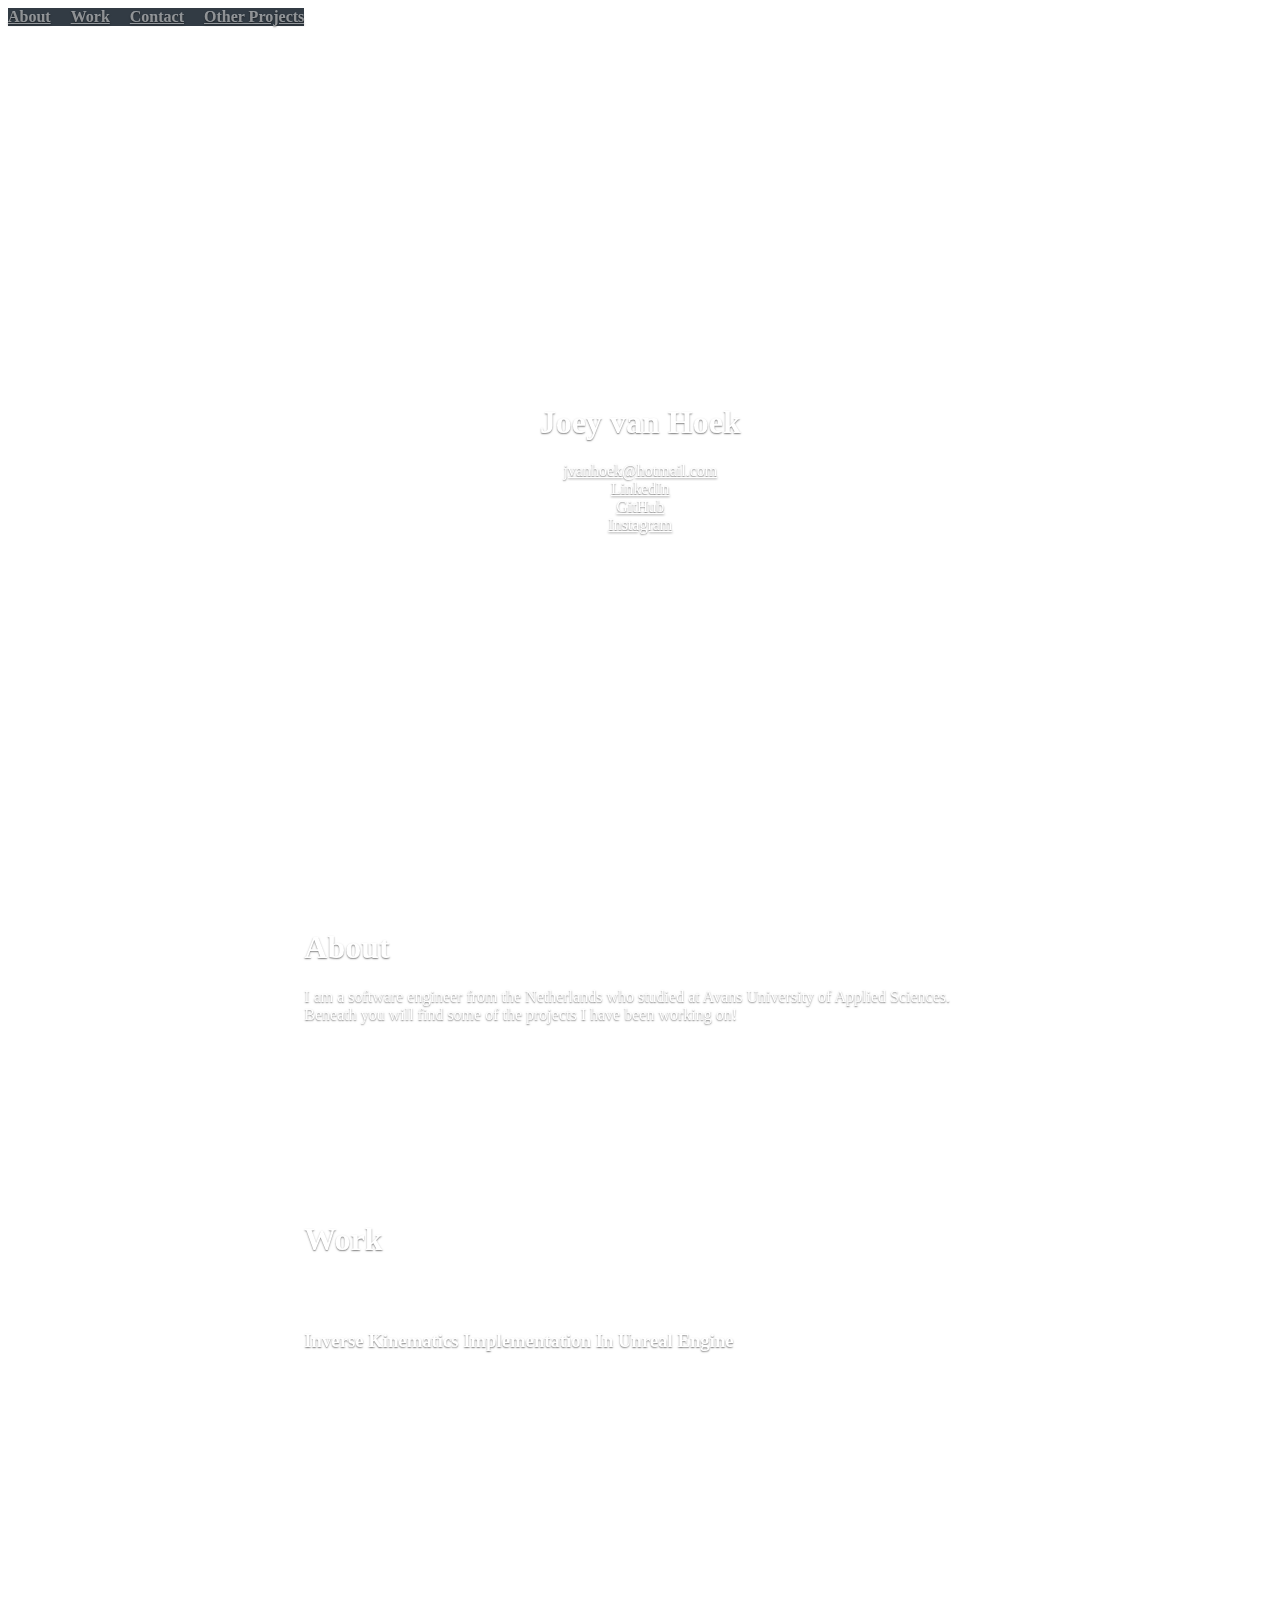
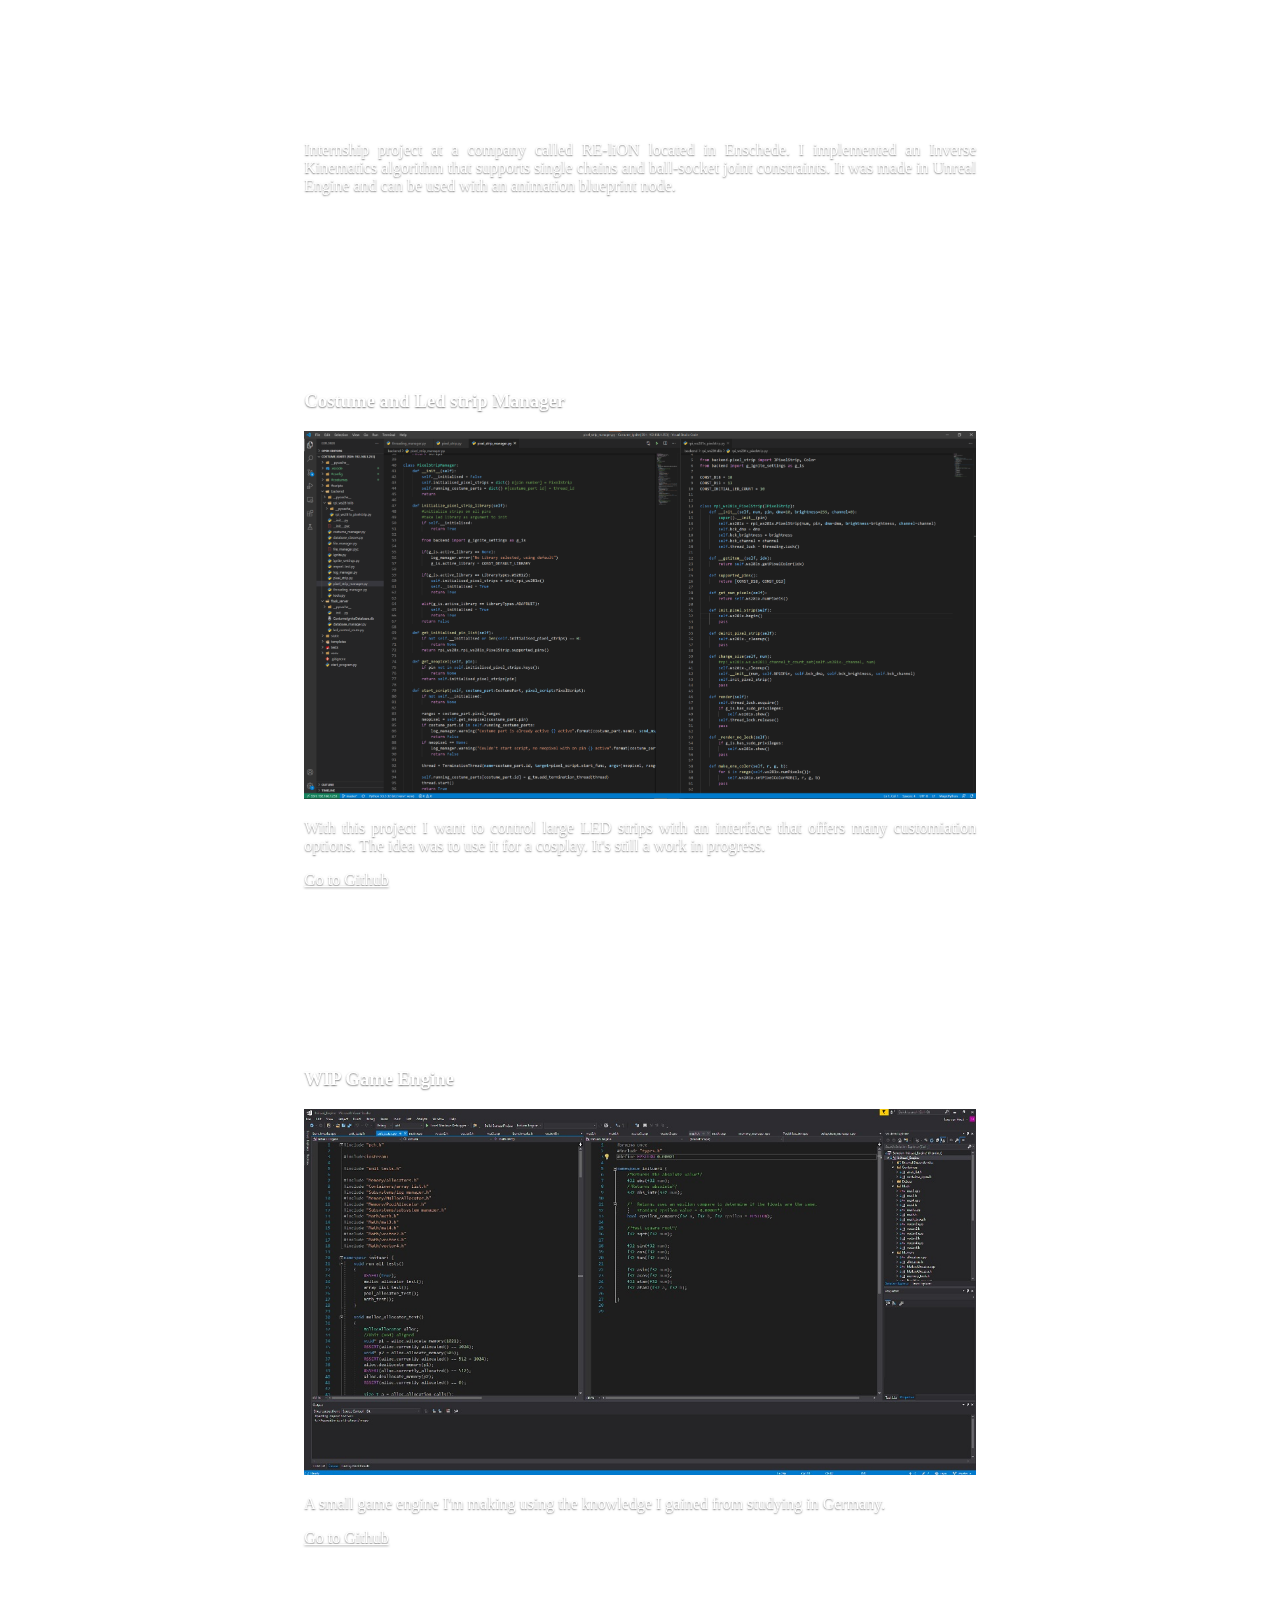
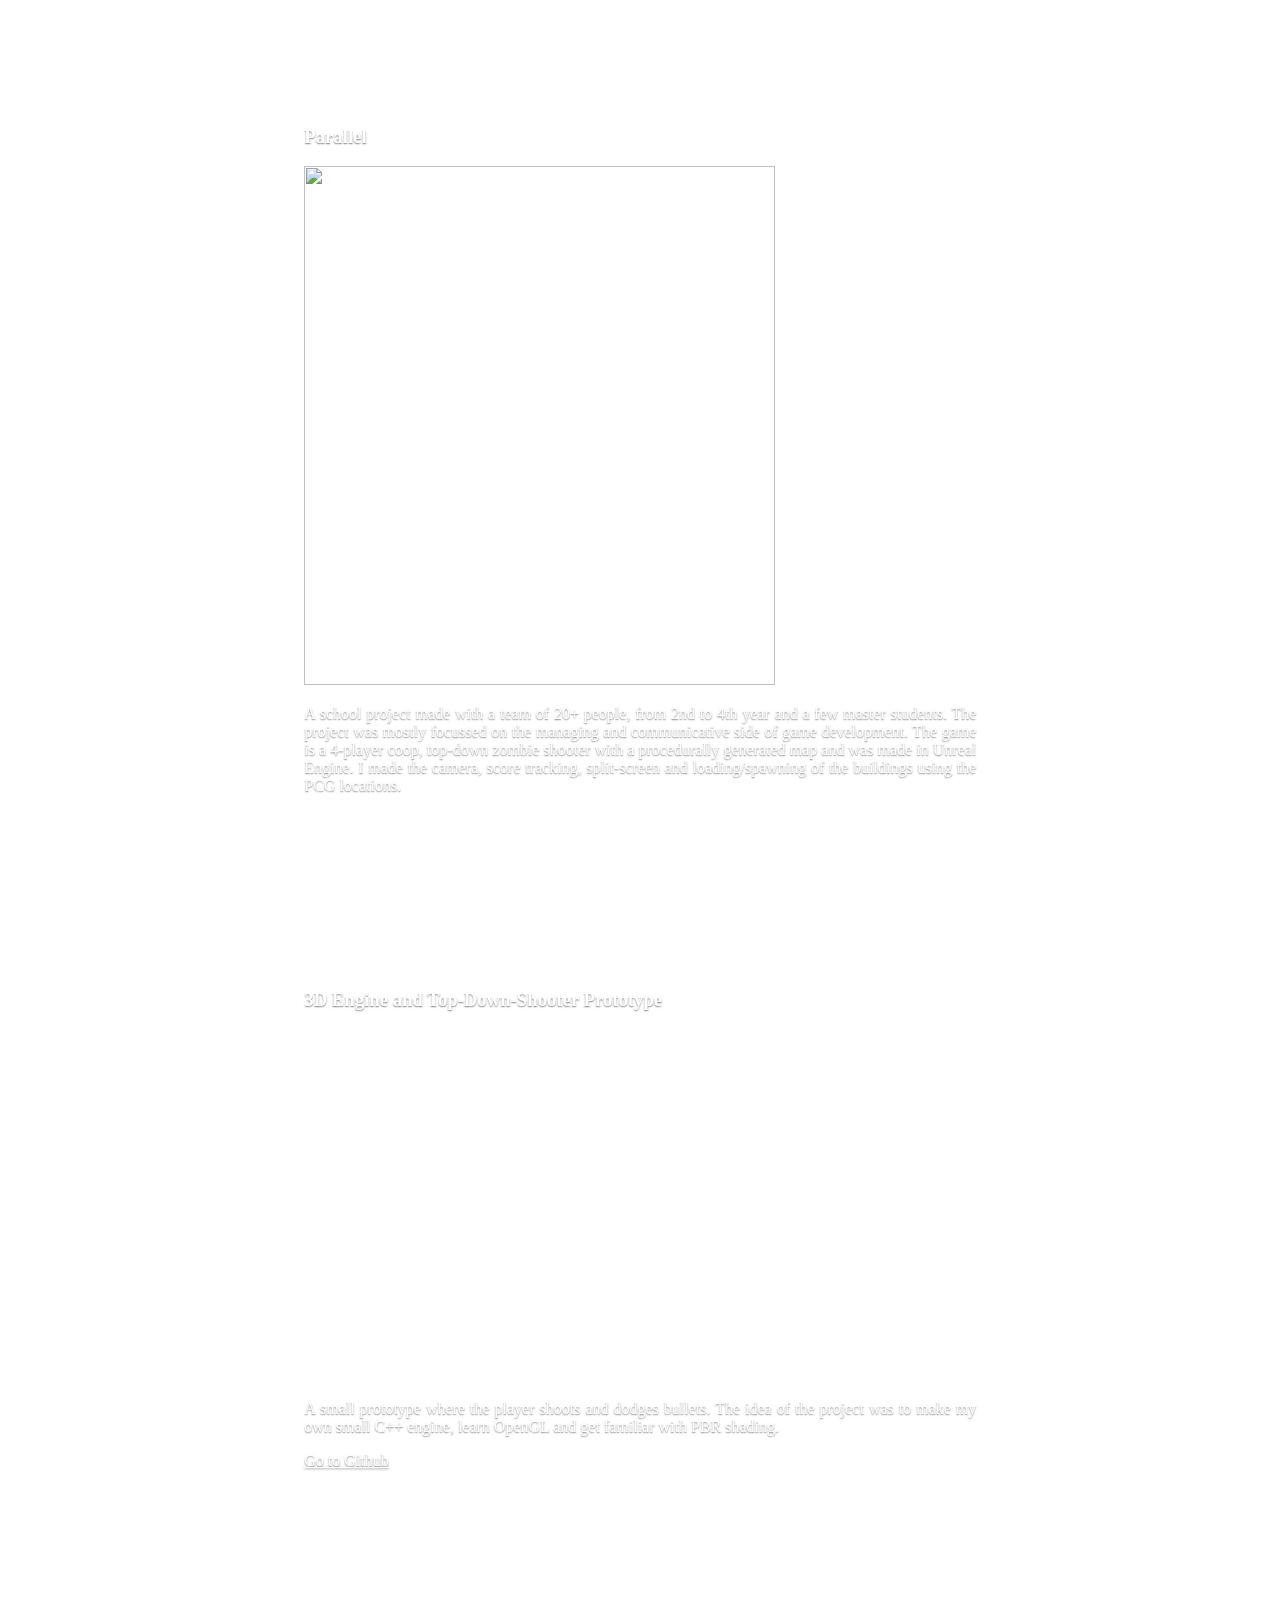
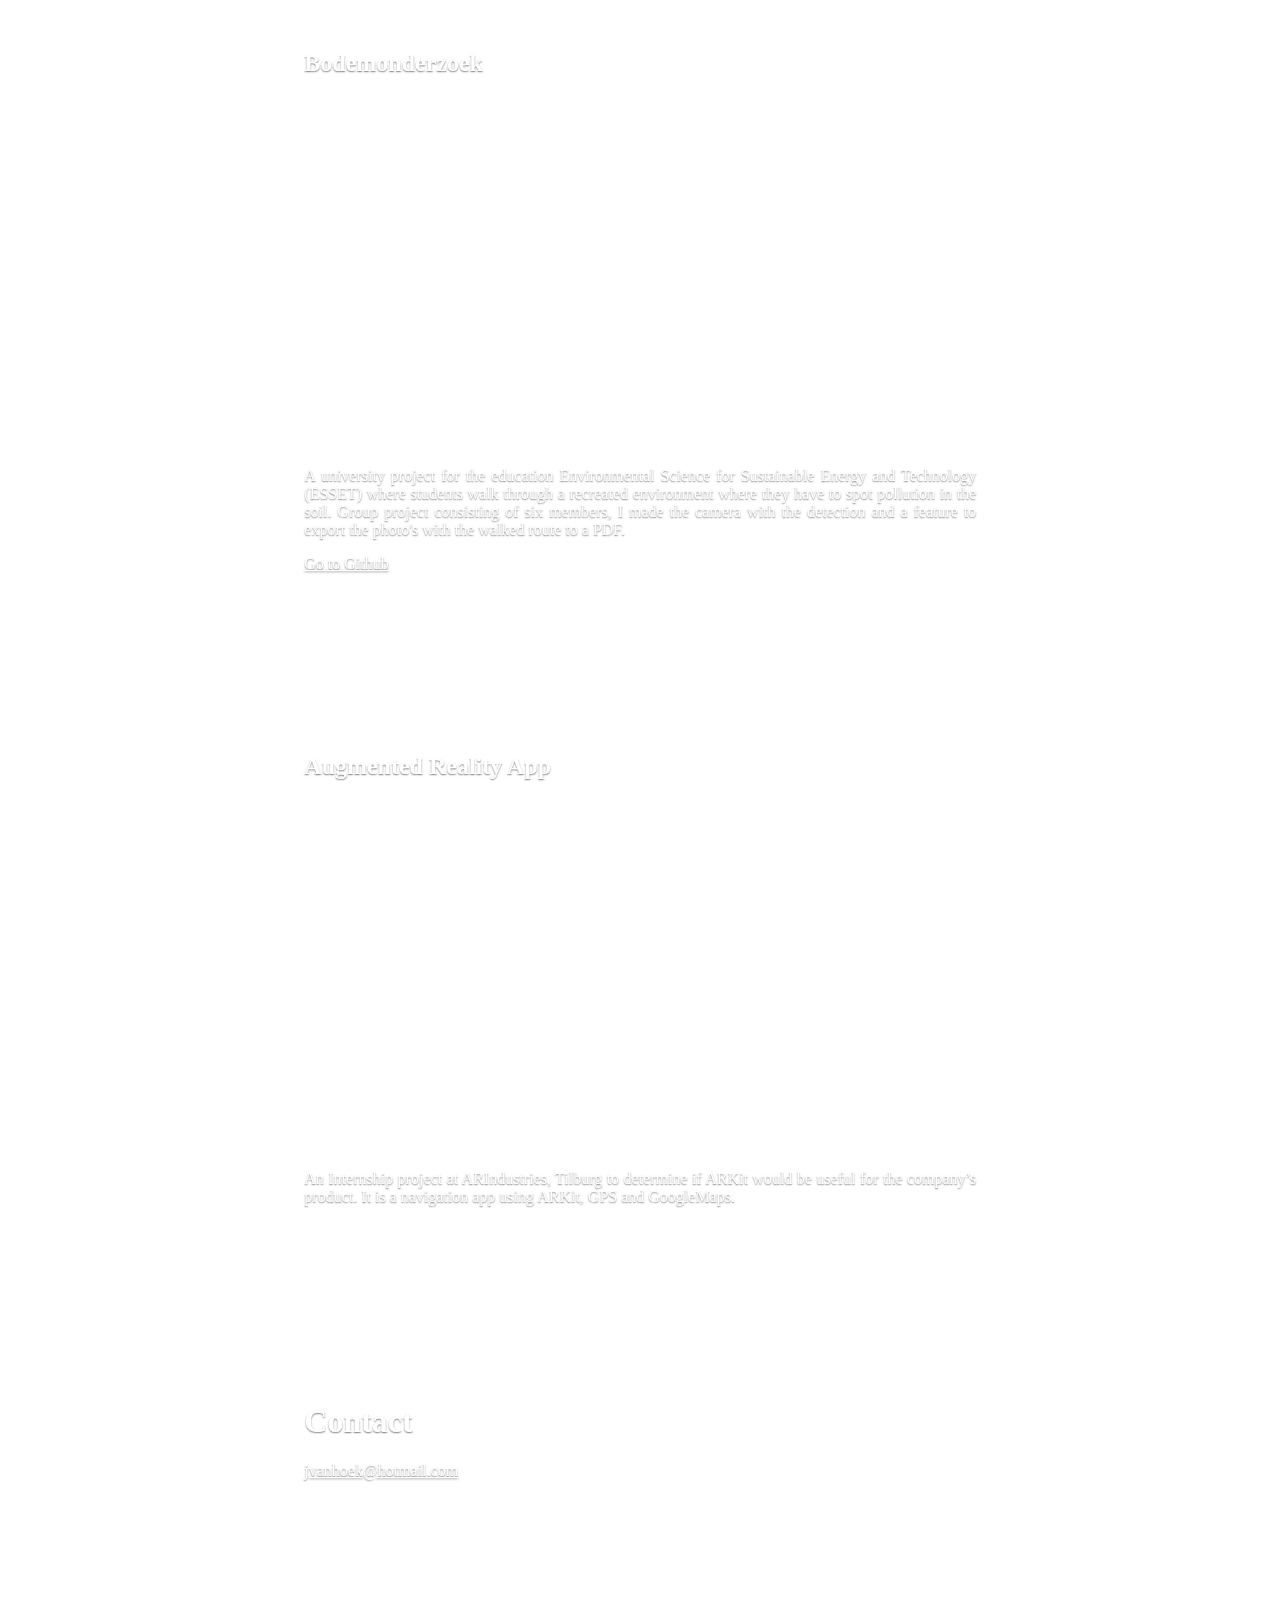
==== commit 9b87485c: "Edited text and renamed some project names" ====
--- a/index.html
+++ b/index.html
@@ -48,7 +48,7 @@
         <h1 class="cover-heading">Joey van Hoek</h1>
         <div class="container-fluid flex-splash">
           <a href="mailto:jvanhoek@hotmail.com">jvanhoek@hotmail.com</a>
-          <a href="www.linkedin.com/in/jvhoek">LinkedIn</a>
+          <a href="https://linkedin.com/in/jvhoek">LinkedIn</a>
           <a href="https://github.com/JoeyAnthony">GitHub</a>
           <a href="https://www.instagram.com/janthonyvh/">Instagram</a>
         </div>
@@ -80,9 +80,9 @@
           </div>
 
           <div class="row justify-content-center main-content">
-            <h3 class="cover-heading">Led Stips Python</h3>
+            <h3 class="cover-heading">Costume and Led strip Manager</h3>
             <img width="451" height=497 src="images/led_project.png">
-            <p class="lead nice-text">With this project I want to control large LED-strips with an interface that offers
+            <p class="lead nice-text">With this project I want to control large LED strips with an interface that offers
               many customiation options. The idea was to use it for a cosplay. It's still a work in progress.</p>
             <a href="https://github.com/JoeyAnthony/Costume_Ignite">Go to Github</a>
           </div>
@@ -109,7 +109,7 @@
           </div>
 
           <div class="row justify-content-center main-content">
-            <h3 class="cover-heading">Top-Down-Shooter Prototype</h3>
+            <h3 class="cover-heading">3D Engine and Top-Down-Shooter Prototype</h3>
             <iframe width="600" height="350" src="https://www.youtube.com/embed/SGxJOsgqsA8?rel=0" frameborder="0"
               allow="accelerometer; autoplay; encrypted-media; gyroscope; picture-in-picture" allowfullscreen></iframe>
             <p class="lead nice-text">A small prototype where the player shoots and dodges bullets. The idea of the
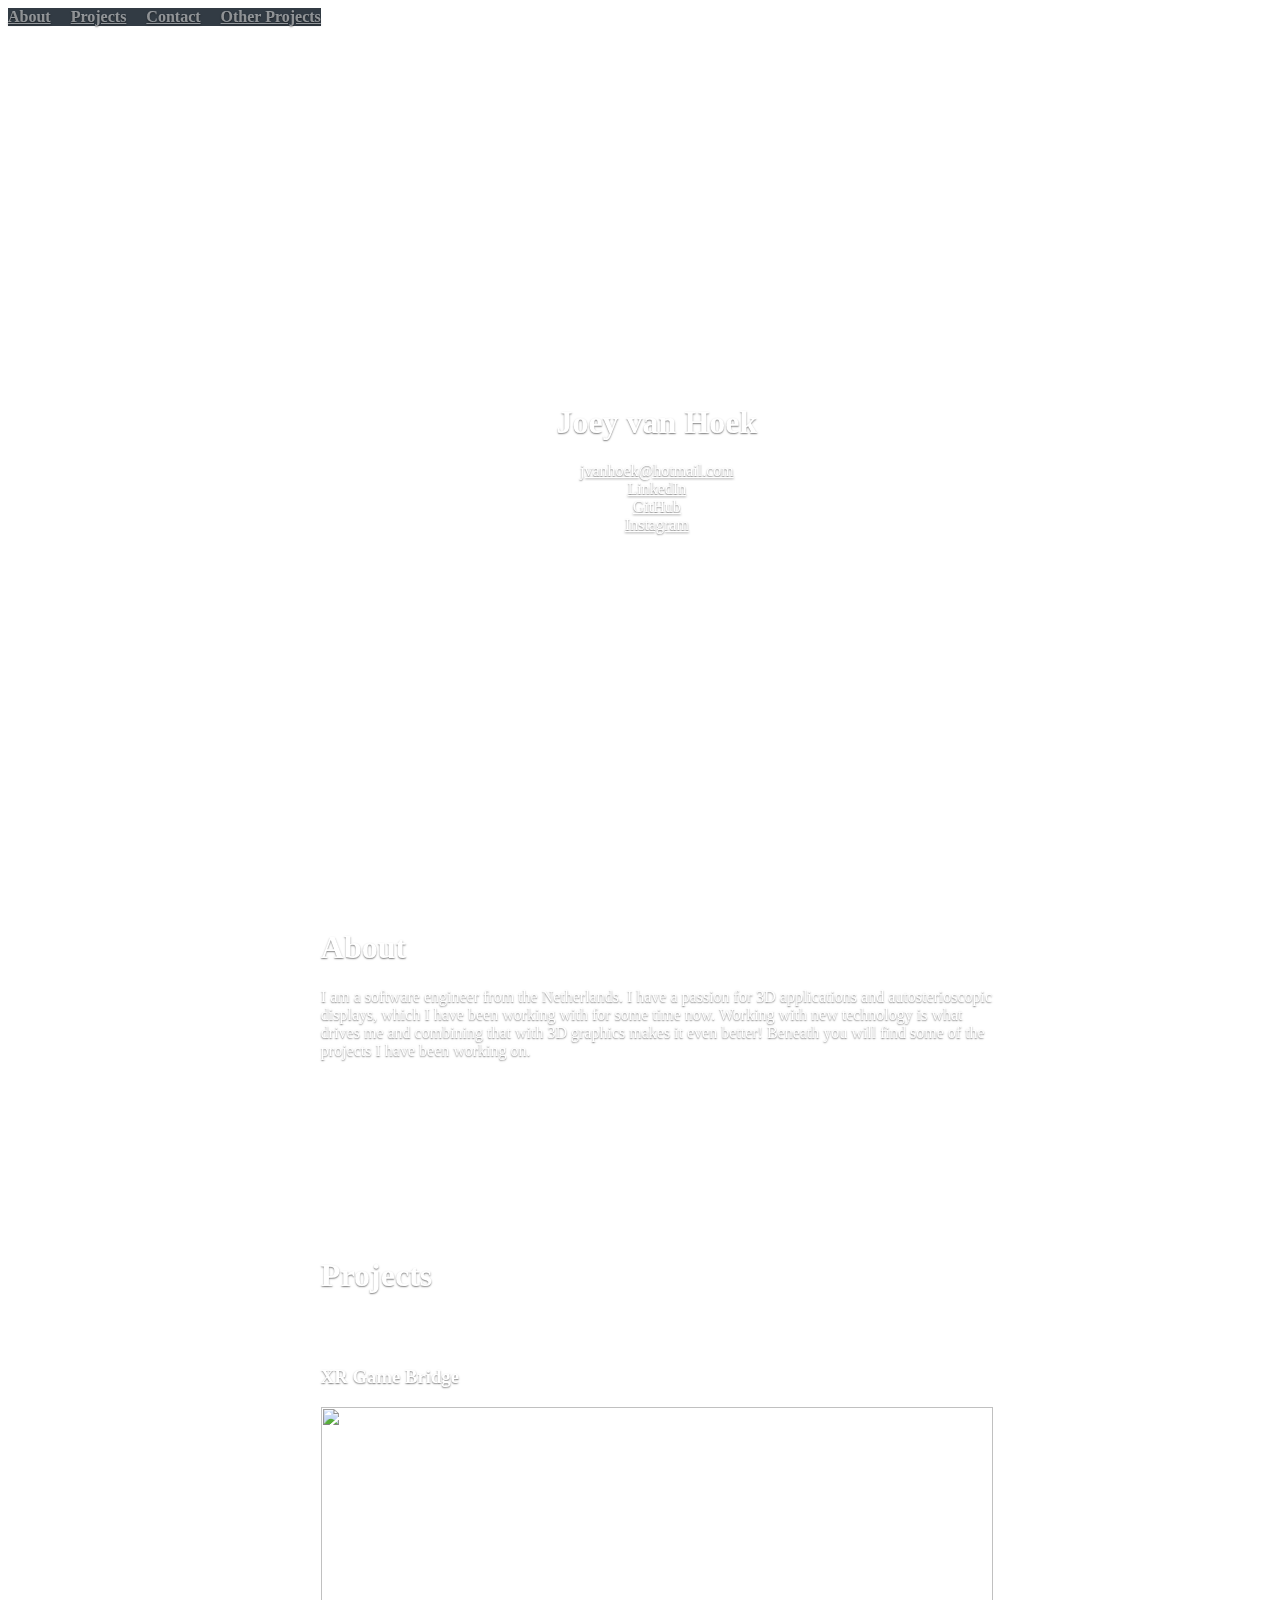
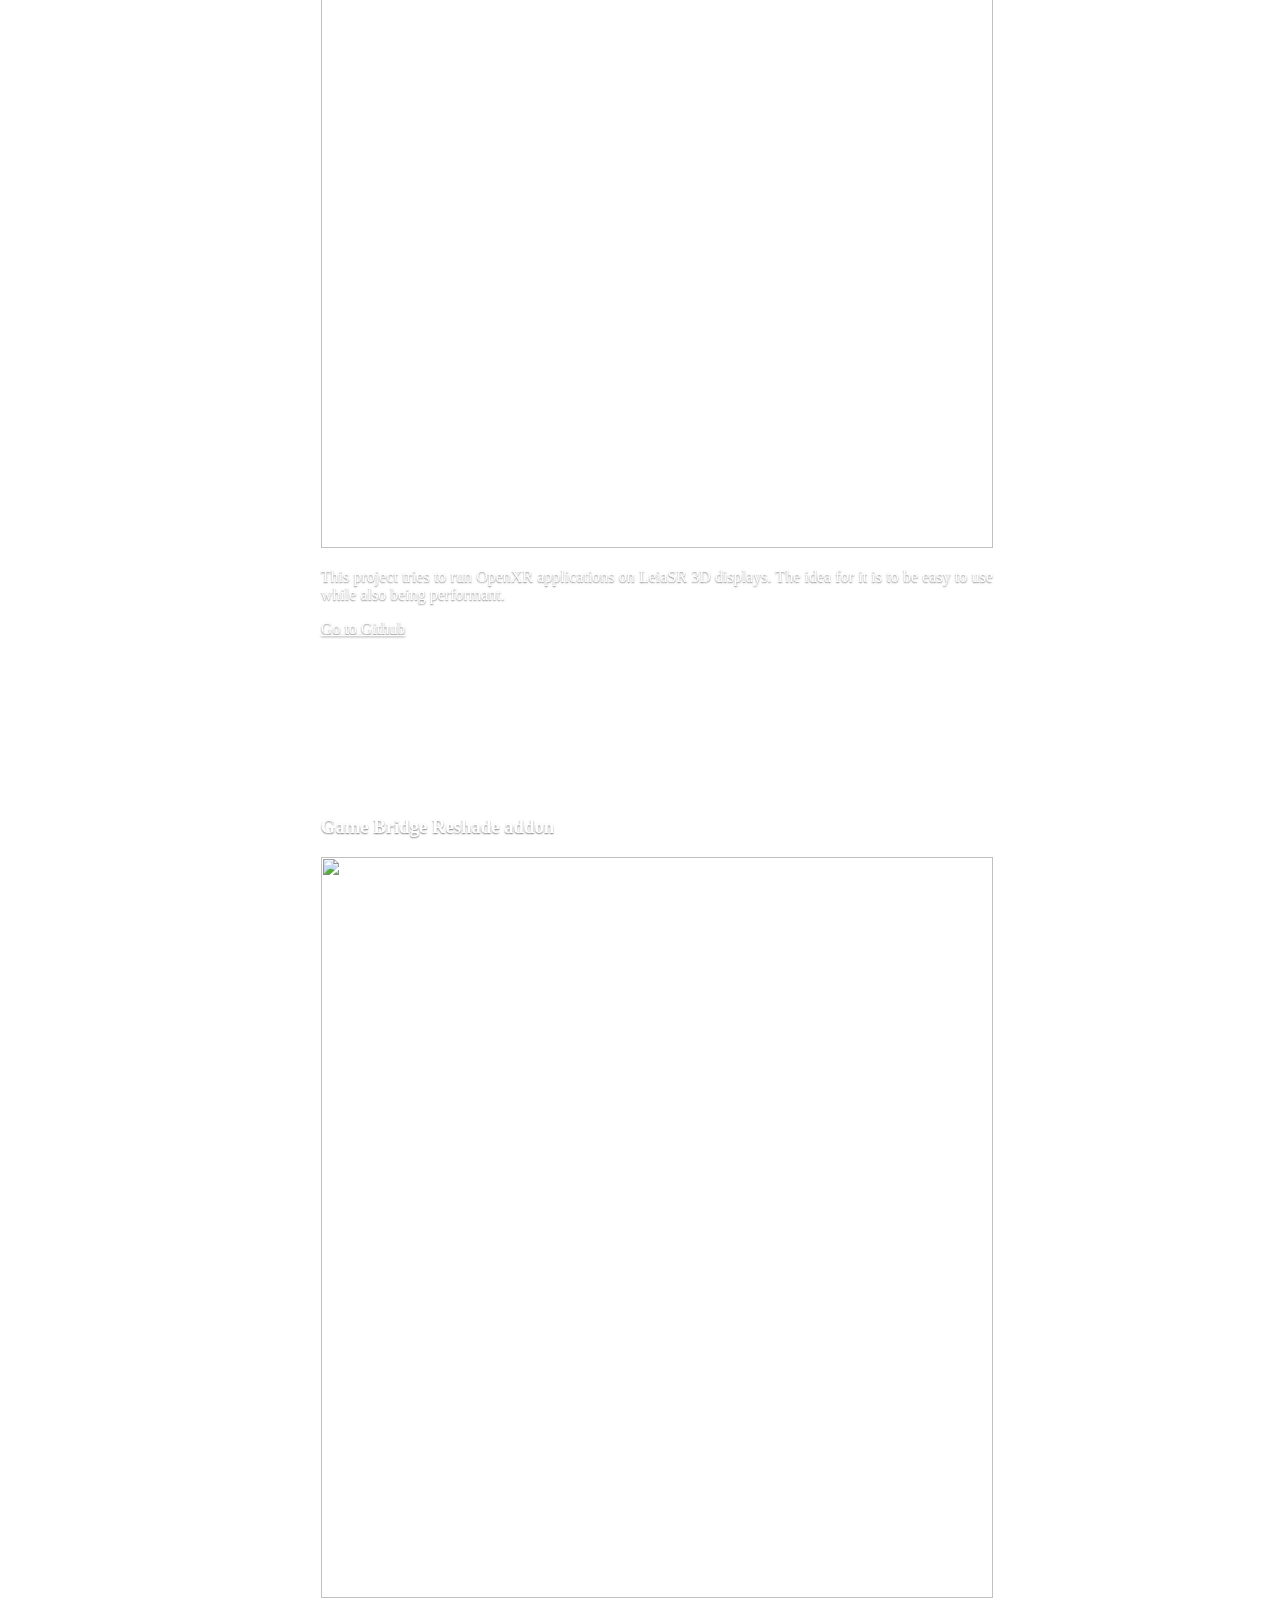
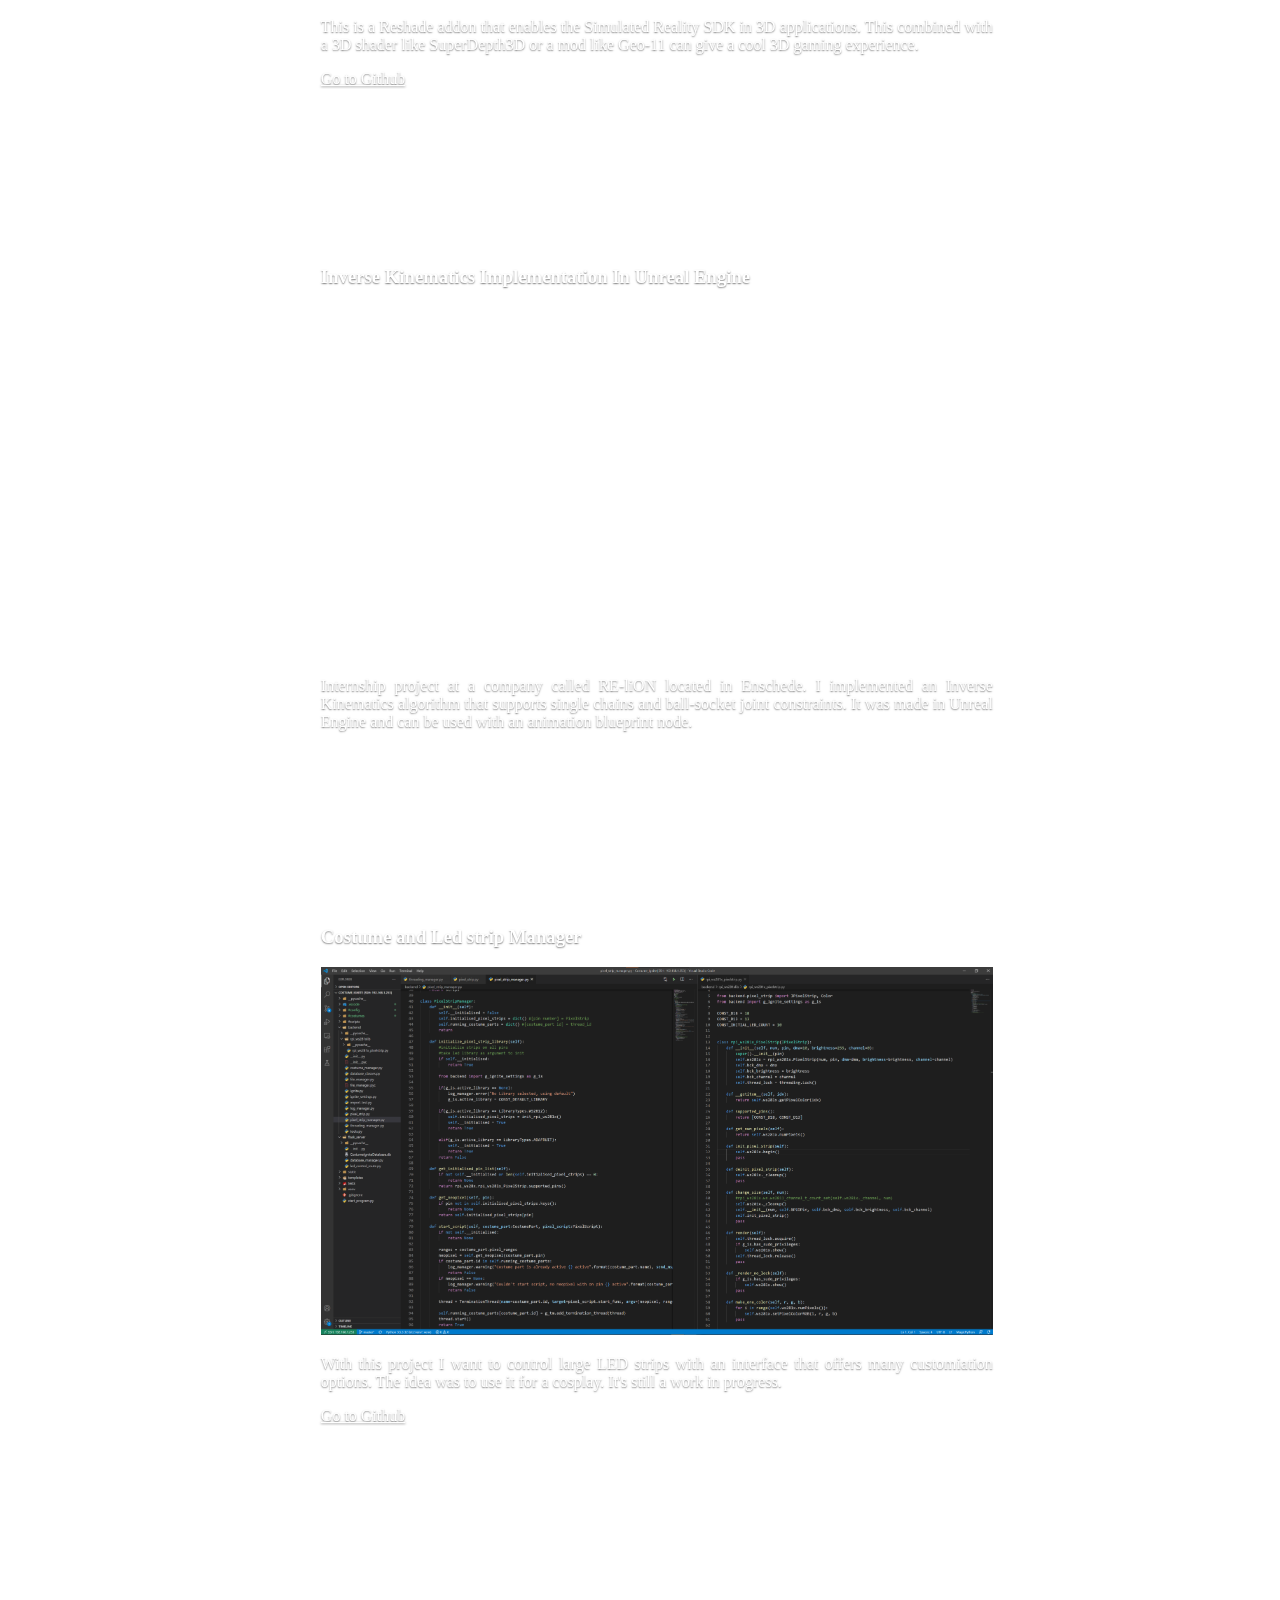
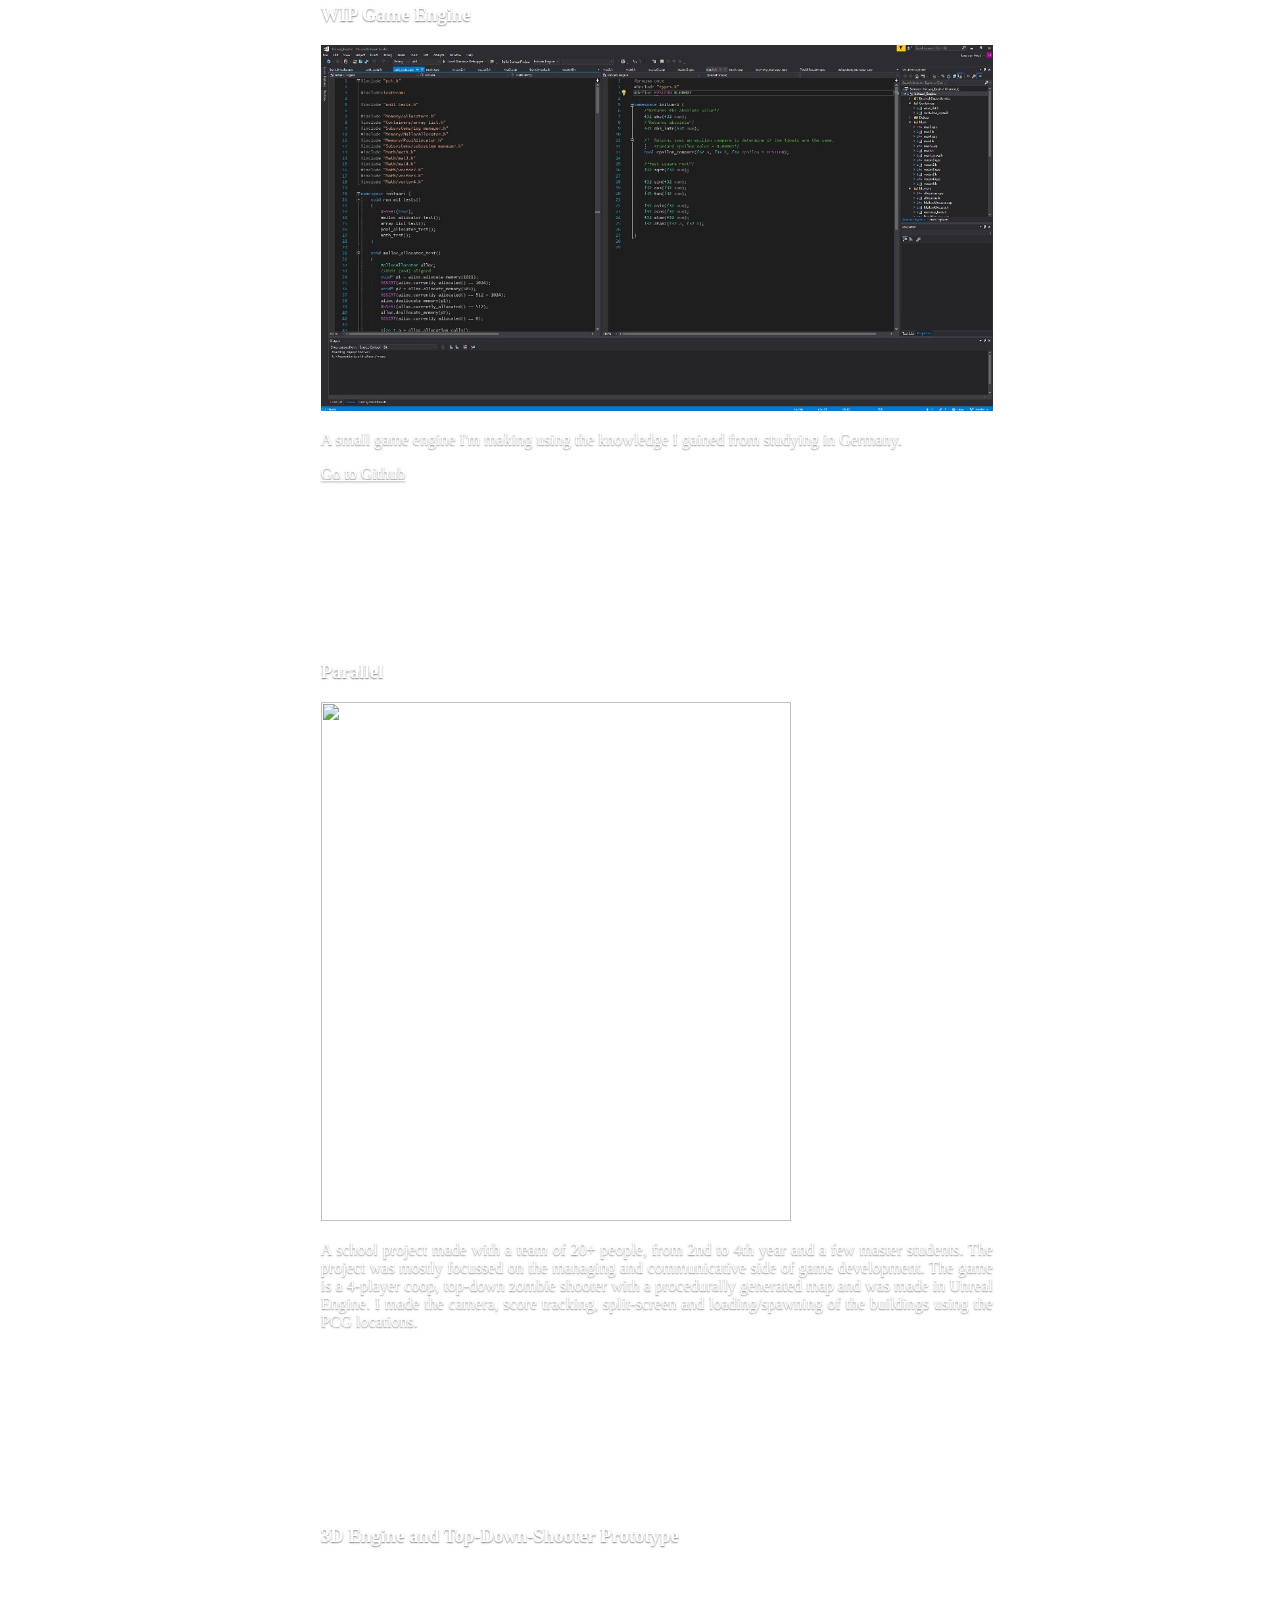
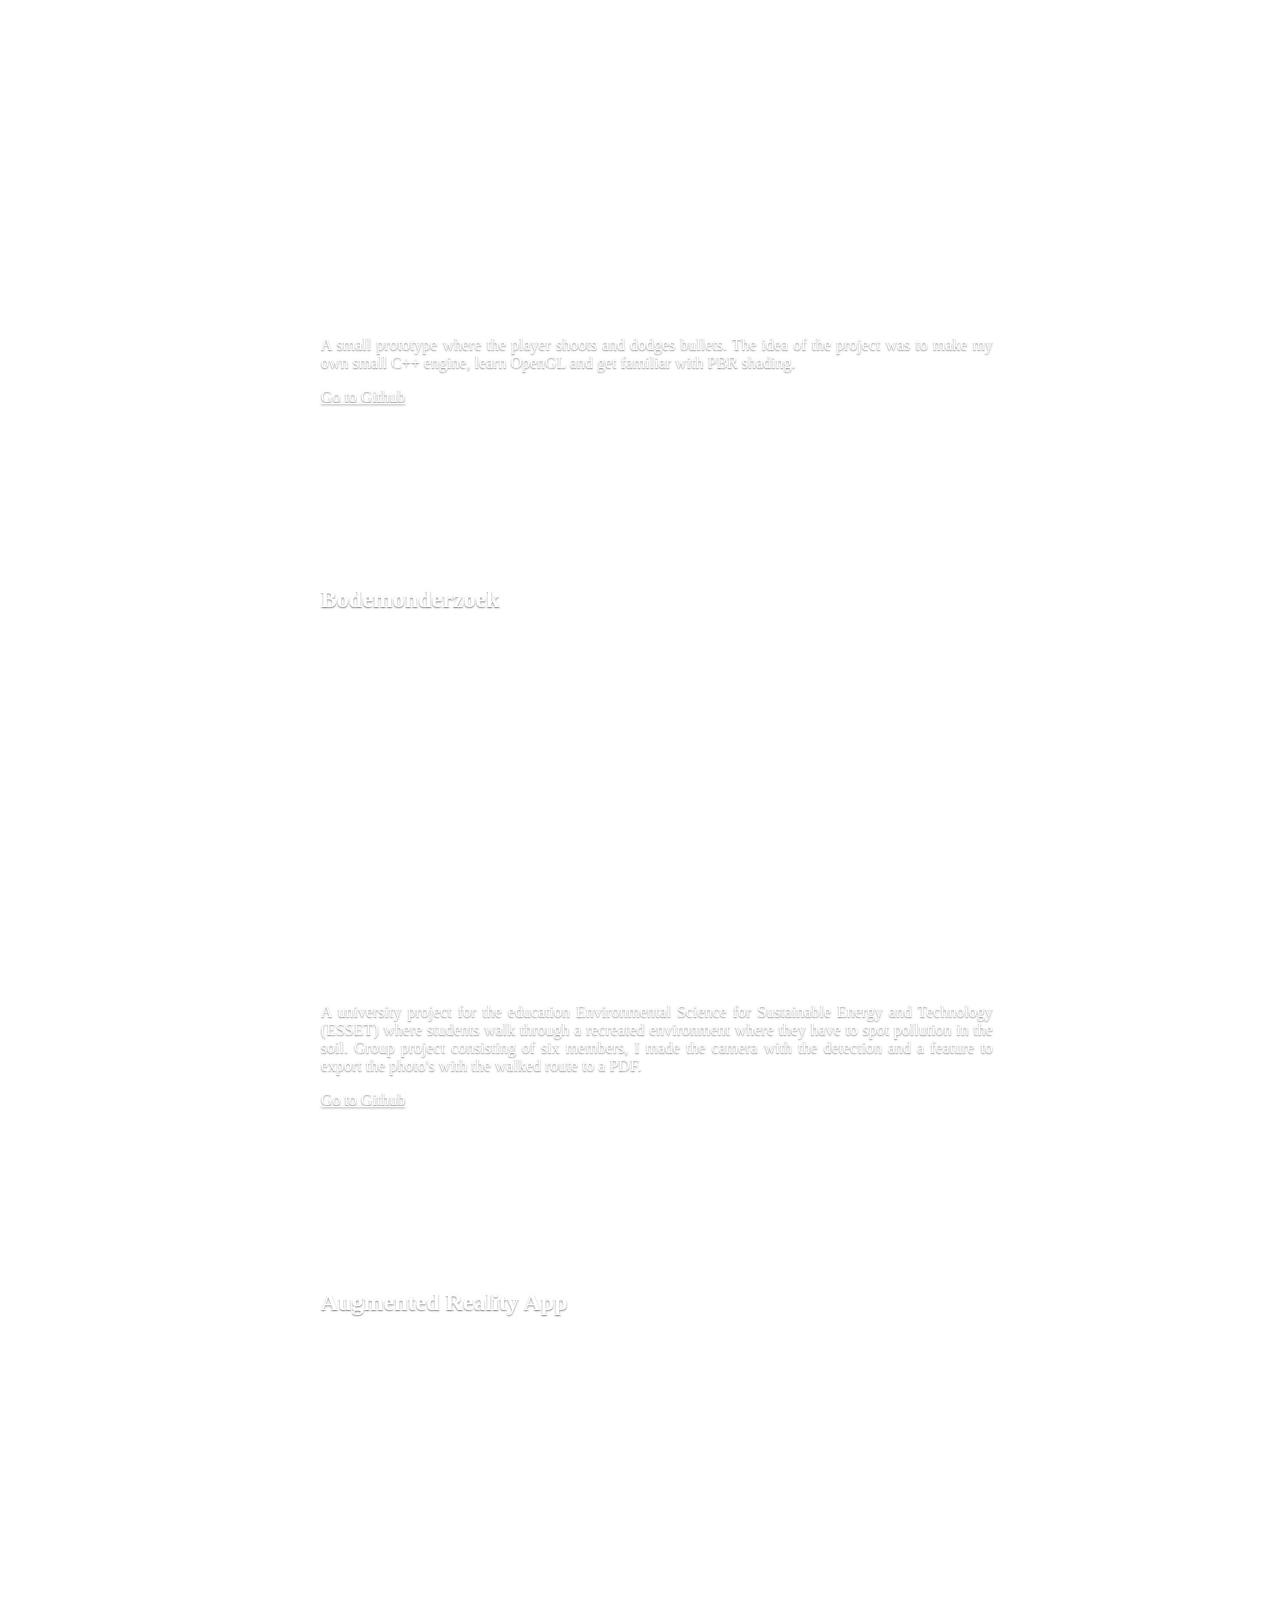
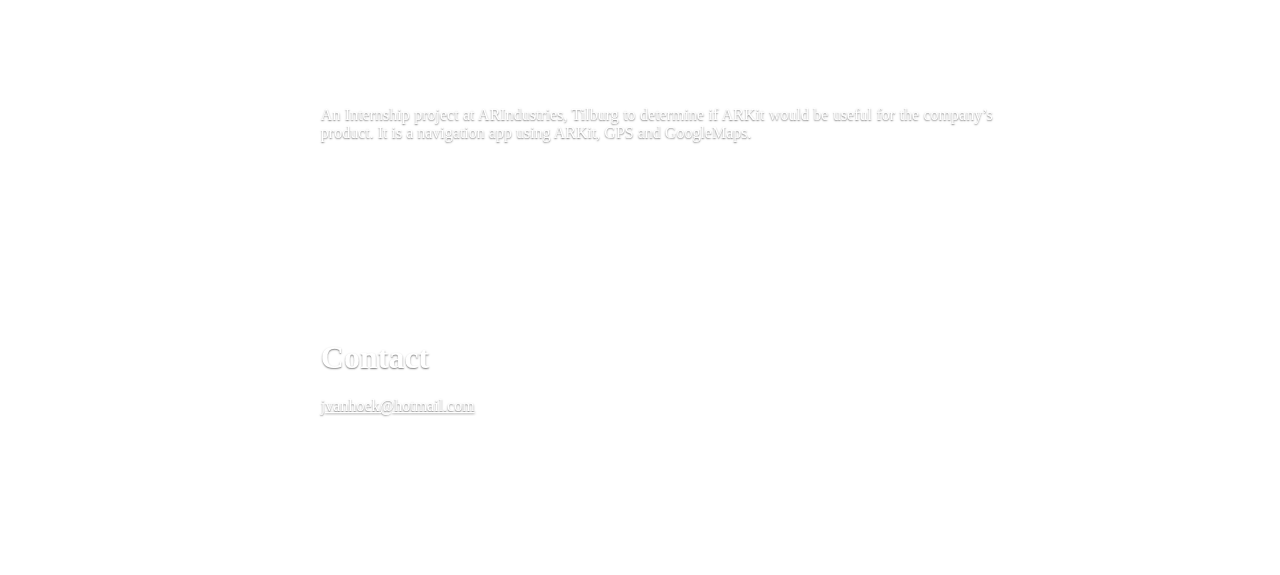
==== commit 06f37b3e: "Updated about and added xrgamebridge and reshade addon" ====
--- a/index.html
+++ b/index.html
@@ -30,7 +30,7 @@
   <div class="row">
     <nav class="container-fluid nav nav-masthead justify-content-center" style="background-color:rgb(50, 59, 68);">
       <a class="nav-link text-light" href="#About">About</a>
-      <a class="nav-link text-light" href="#Work">Work</a>
+      <a class="nav-link text-light" href="#Projects">Projects</a>
       <a class="nav-link text-light" href="#Contact">Contact</a>
       <a class="nav-link text-primary" href="pages/otherproj.html">Other Projects</a>
     </nav>
@@ -57,16 +57,33 @@
       <!-- About -->
       <div class="anchor" id="About"></div>
       <h1 class="cover-heading">About</h1>
-      <p class="lead">I am a software engineer from the Netherlands who studied at Avans University of Applied Sciences. Beneath you
-        will find some of the projects I have been working on!</p>
-
-      <!-- Work -->
+      <p class="lead">I am a software engineer from the Netherlands. I have a passion for 3D applications and autosterioscopic displays, 
+      which I have been working with for some time now. Working with new technology is what drives me and combining that with 3D graphics makes it even better!
+      Beneath you will find some of the projects I have been working on.</p>
+
+      <!-- Projects -->
       <div class="container-fluid">
         <div class="col">
 
           <div class=" justify-content-center work-title">
-            <div class="anchor" id="Work"></div>
-            <h1 id="Work" class="cover-heading">Work</h1>
+            <div class="anchor" id="Projects"></div>
+            <h1 id="Projects" class="cover-heading">Projects</h1>
+          </div>
+          
+          <div class="row justify-content-center main-content">
+            <h3 class="cover-heading">XR Game Bridge</h3>
+            <img width="451" height=497 src="images/xrgb.png">
+            <p class="lead nice-text">This project tries to run OpenXR applications on LeiaSR 3D displays. The idea 
+            for it is to be easy to use while also being performant.</p>
+            <a href="https://github.com/JoeyAnthony/XRGameBridge">Go to Github</a>
+          </div>
+          
+          <div class="row justify-content-center main-content">
+            <h3 class="cover-heading">Game Bridge Reshade addon</h3>
+            <img width="451" height=497 src="images/srgb.png">
+            <p class="lead nice-text">This is a Reshade addon that enables the Simulated Reality SDK in 3D applications. This combined with a 3D shader like SuperDepth3D or 
+            a mod like Geo-11 can give a cool 3D gaming experience.</p>
+            <a href="https://github.com/JoeyAnthony/3DGameBridgeProjects">Go to Github</a>
           </div>
 
           <div class="row justify-content-center main-content">
